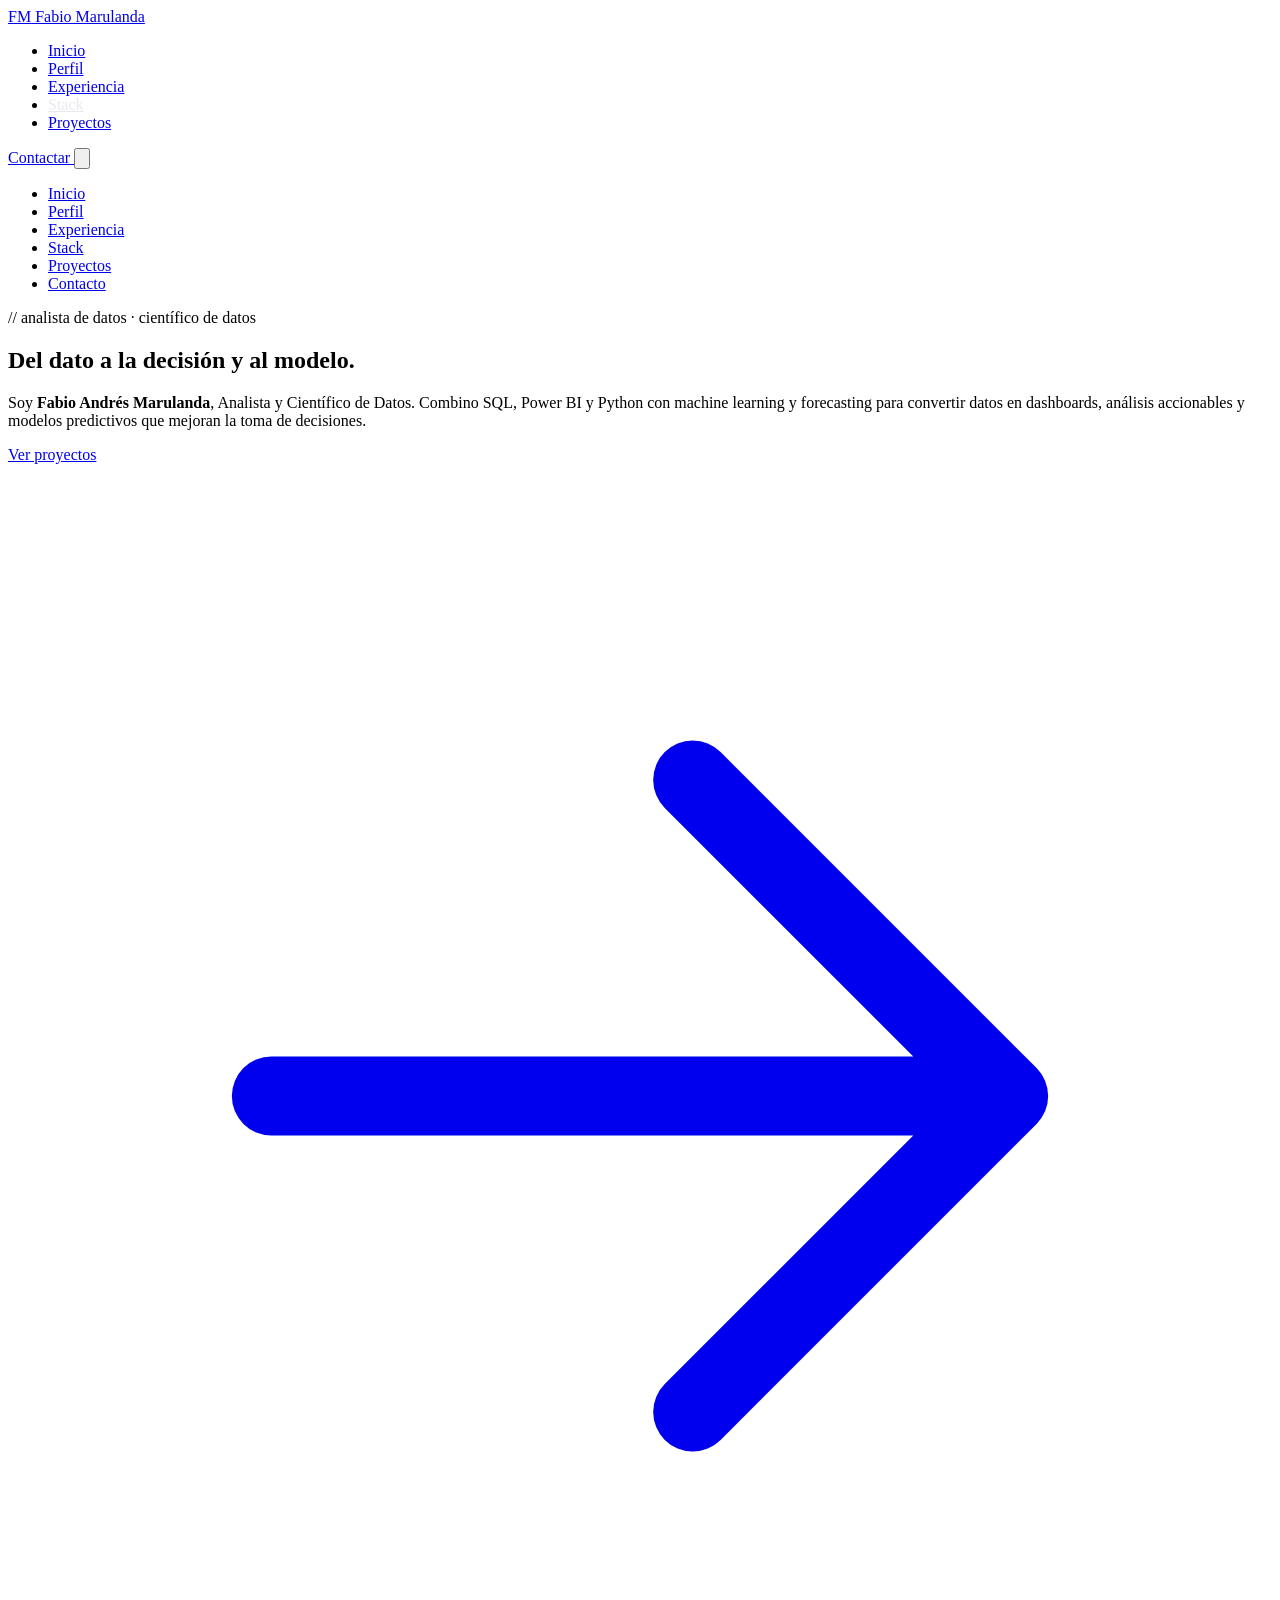
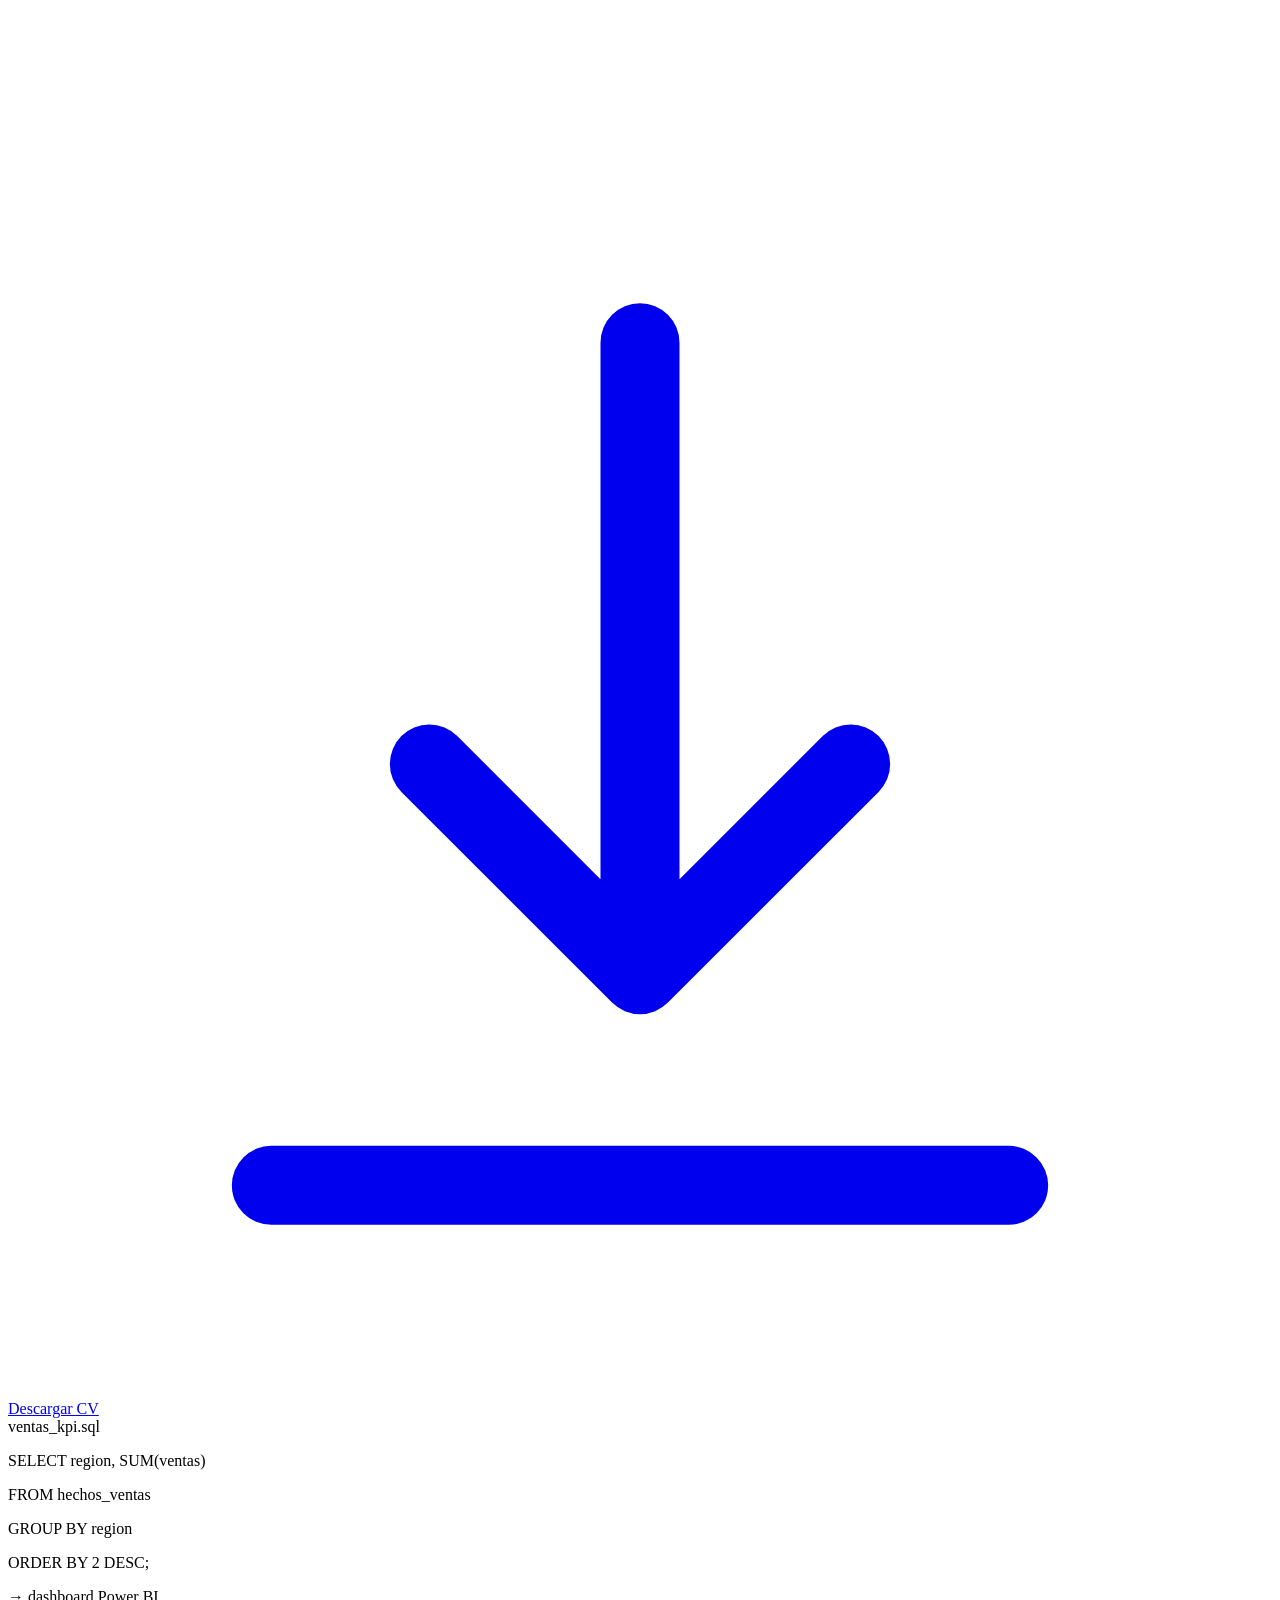
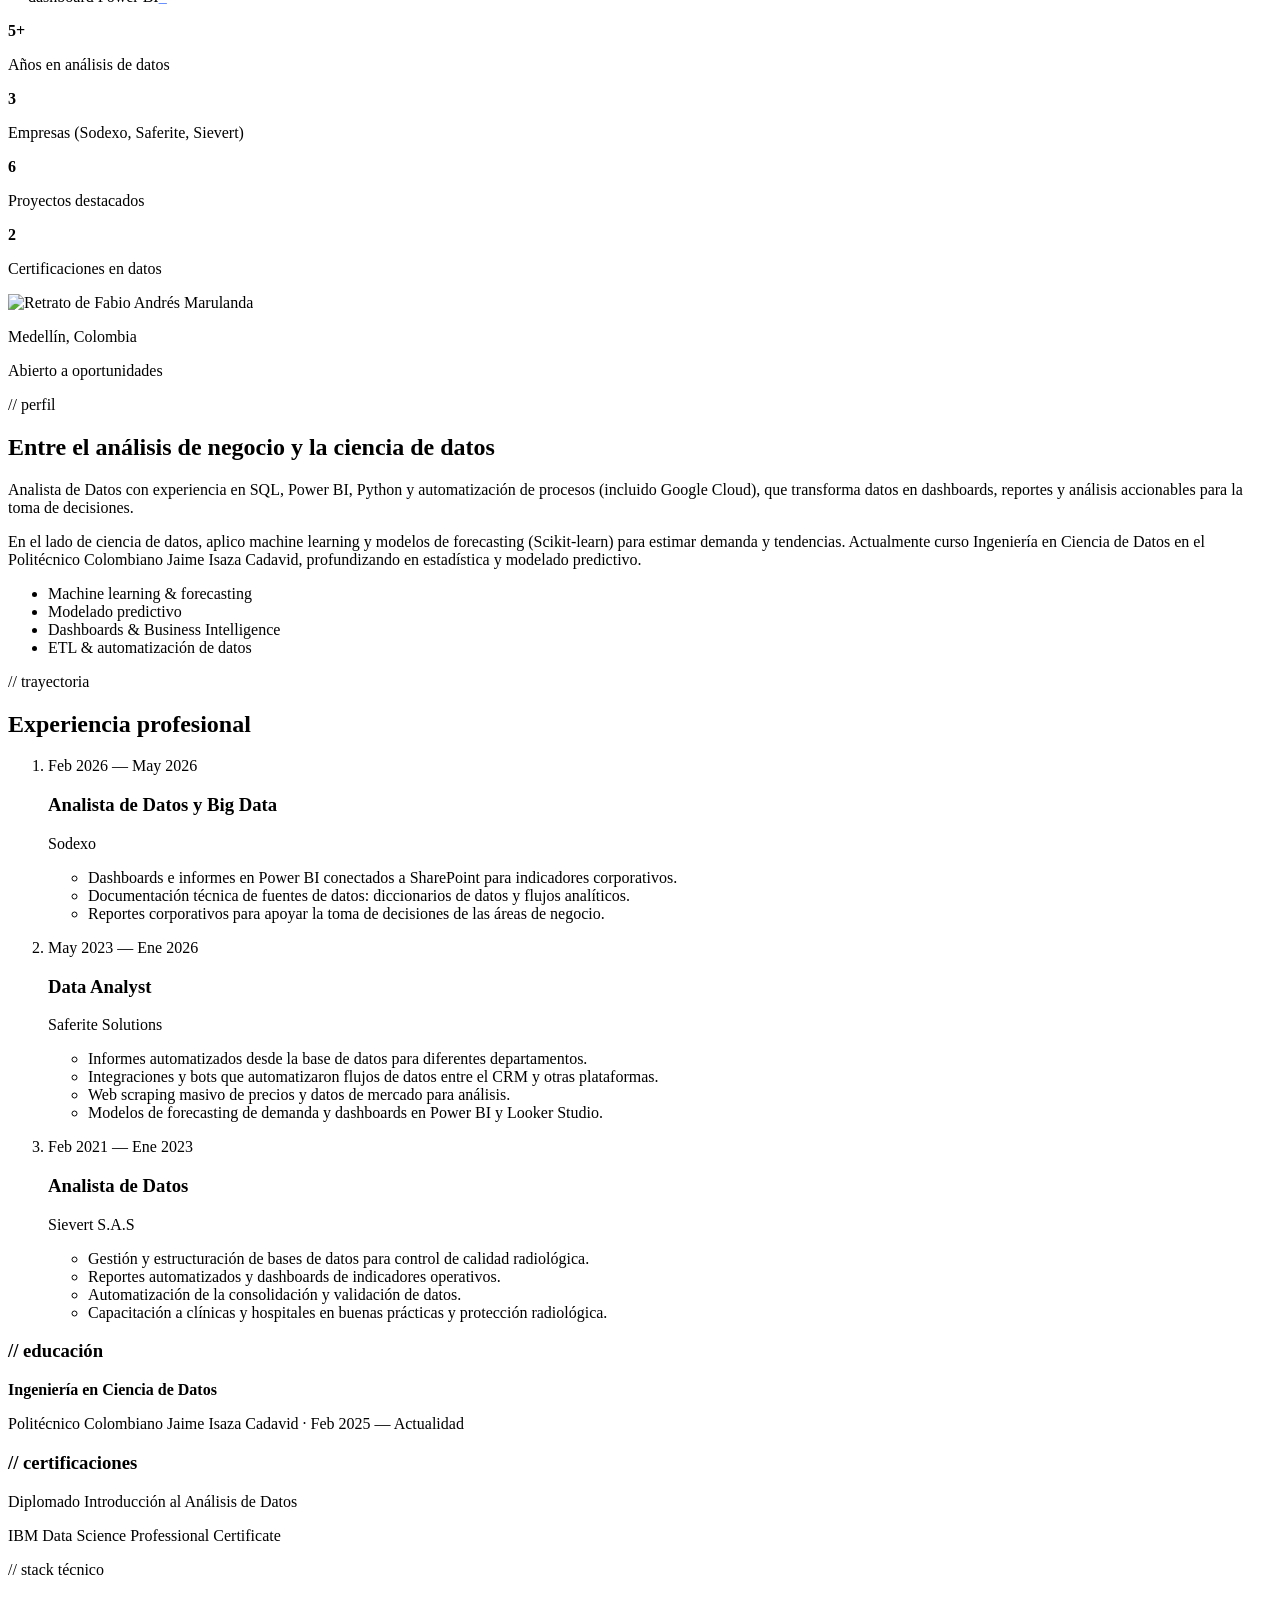
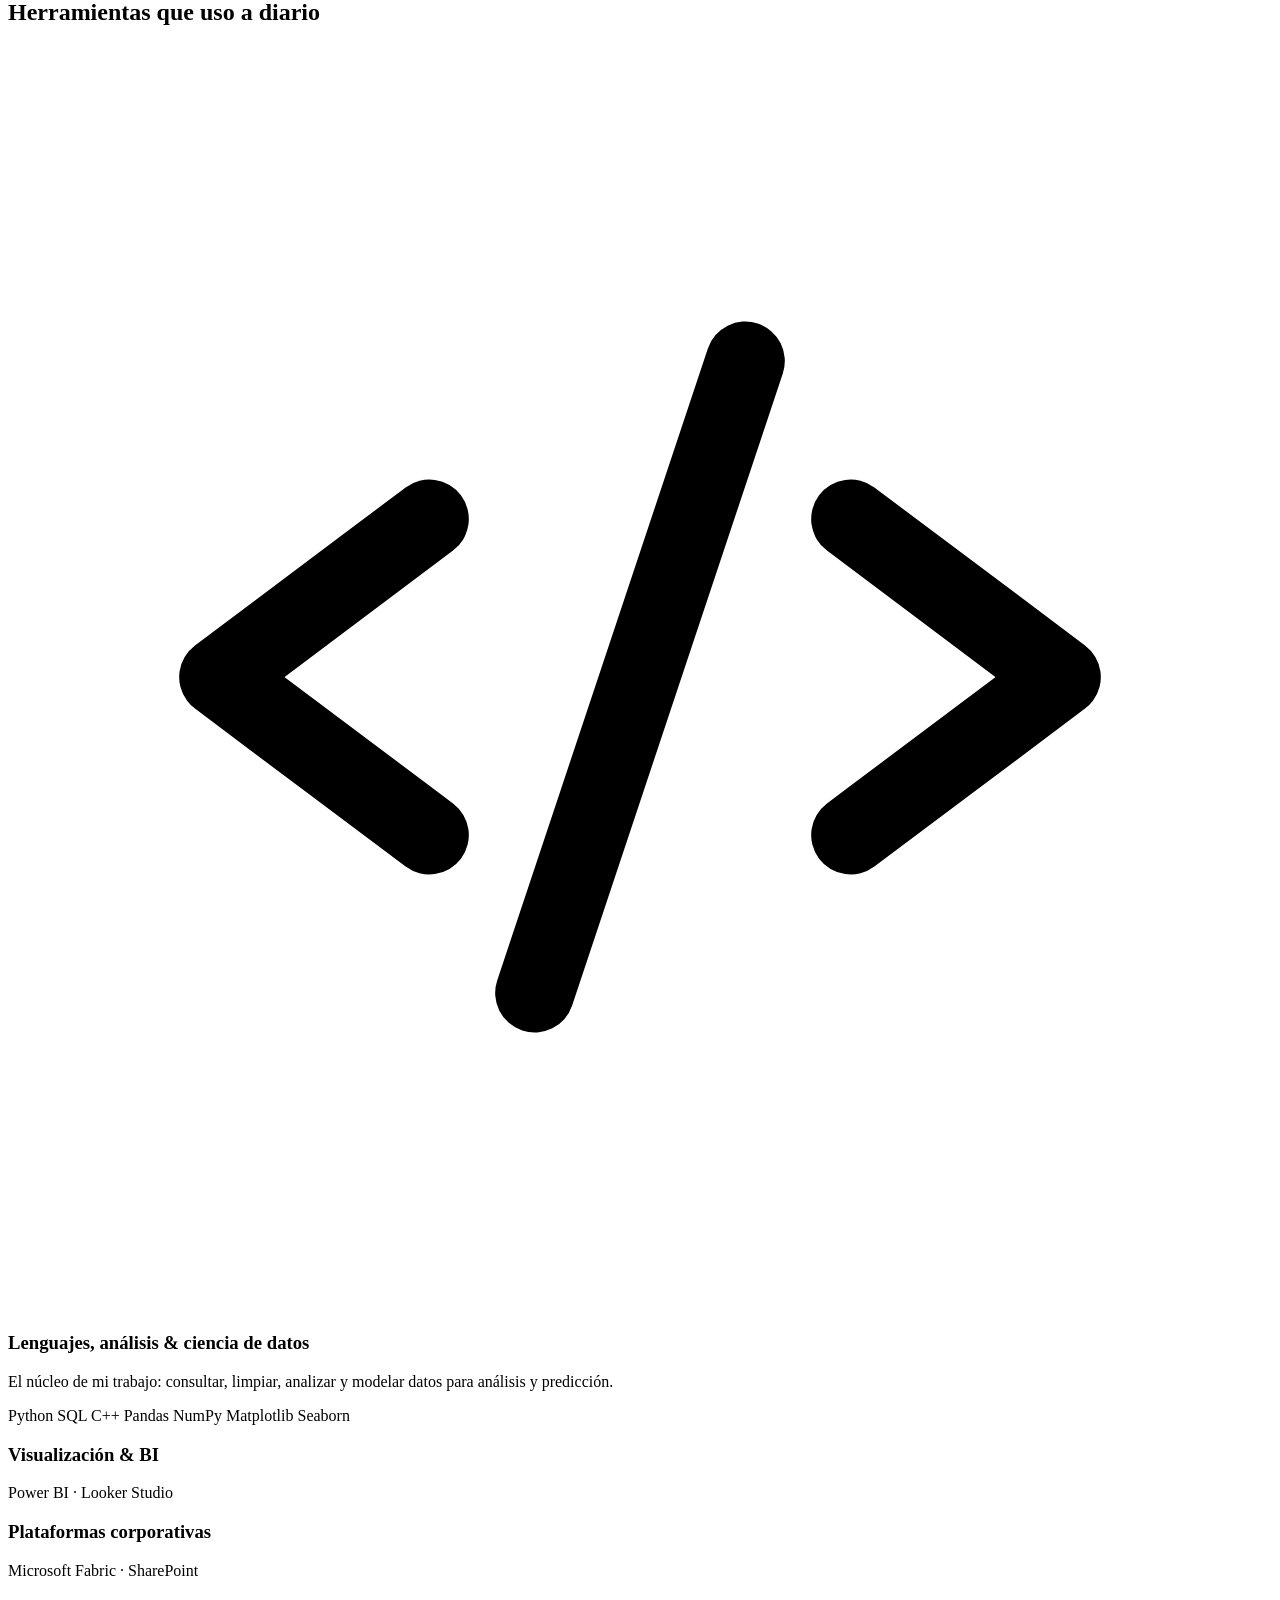
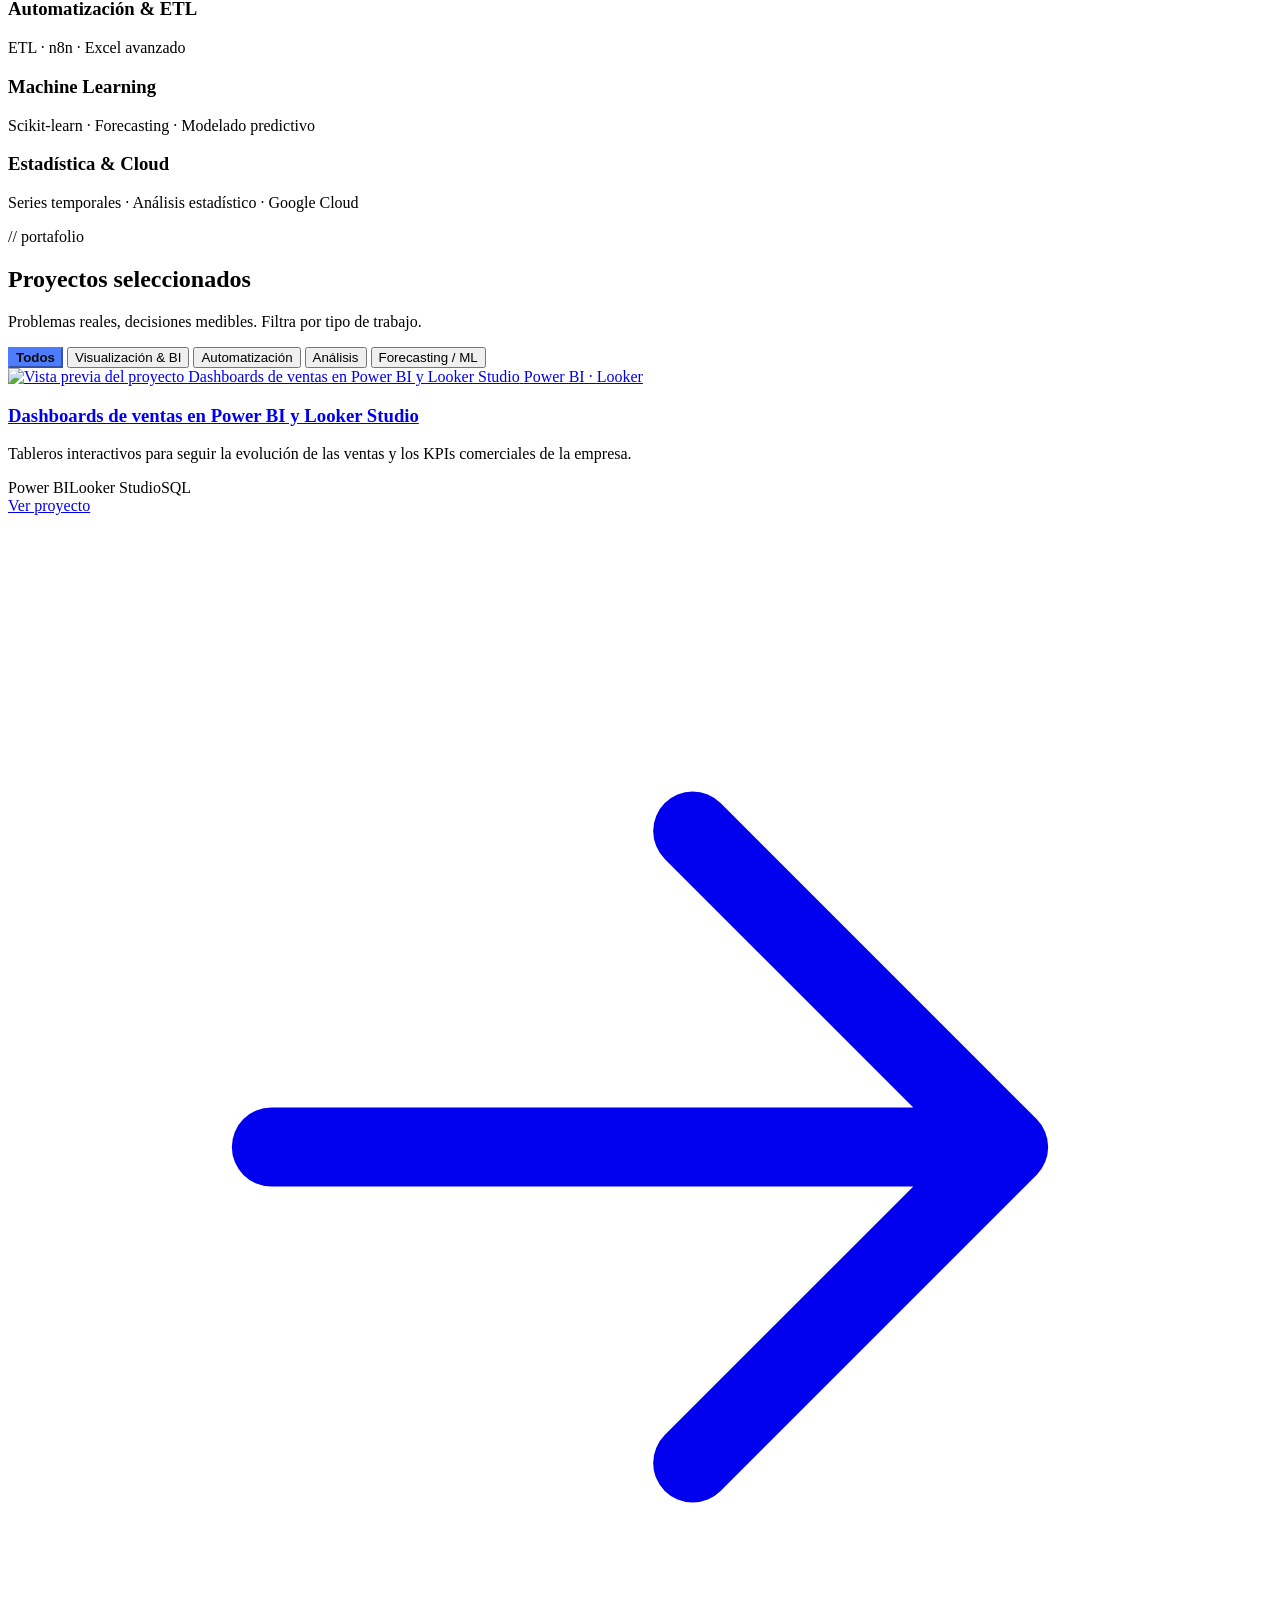
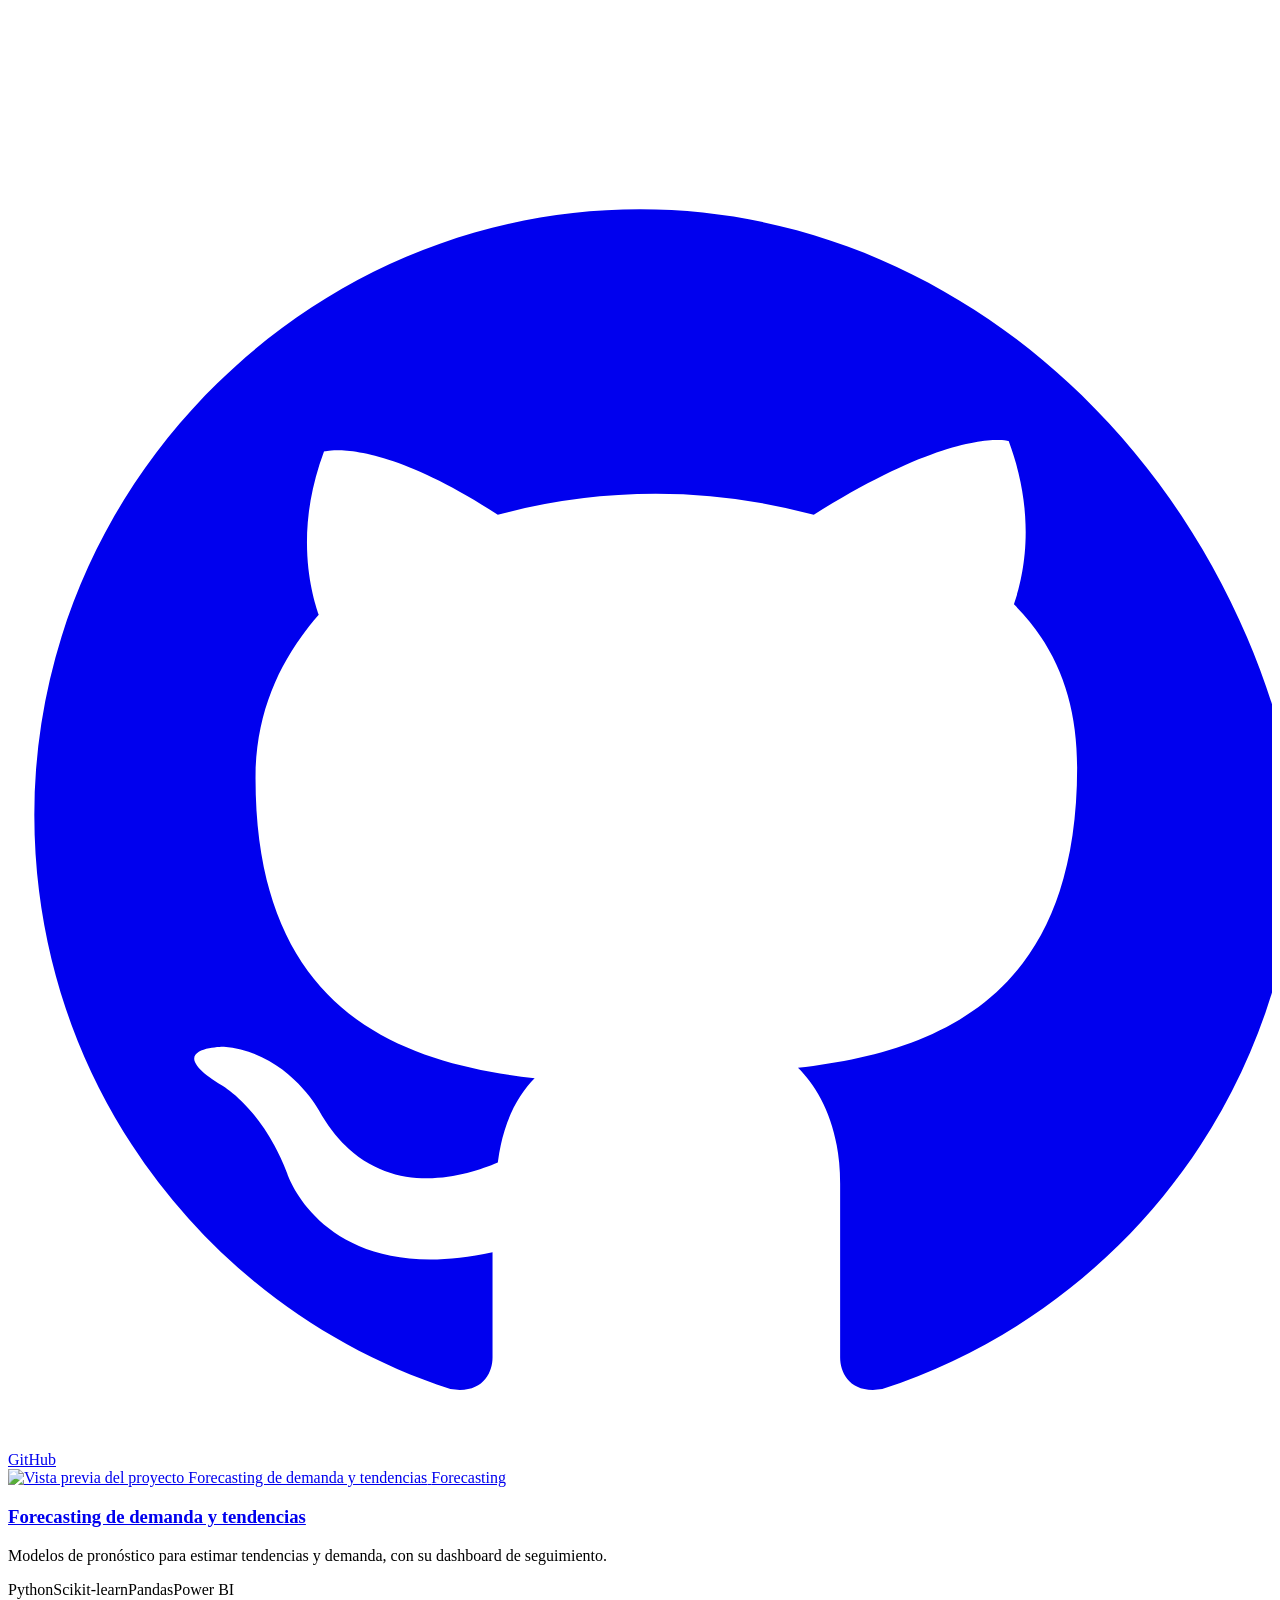
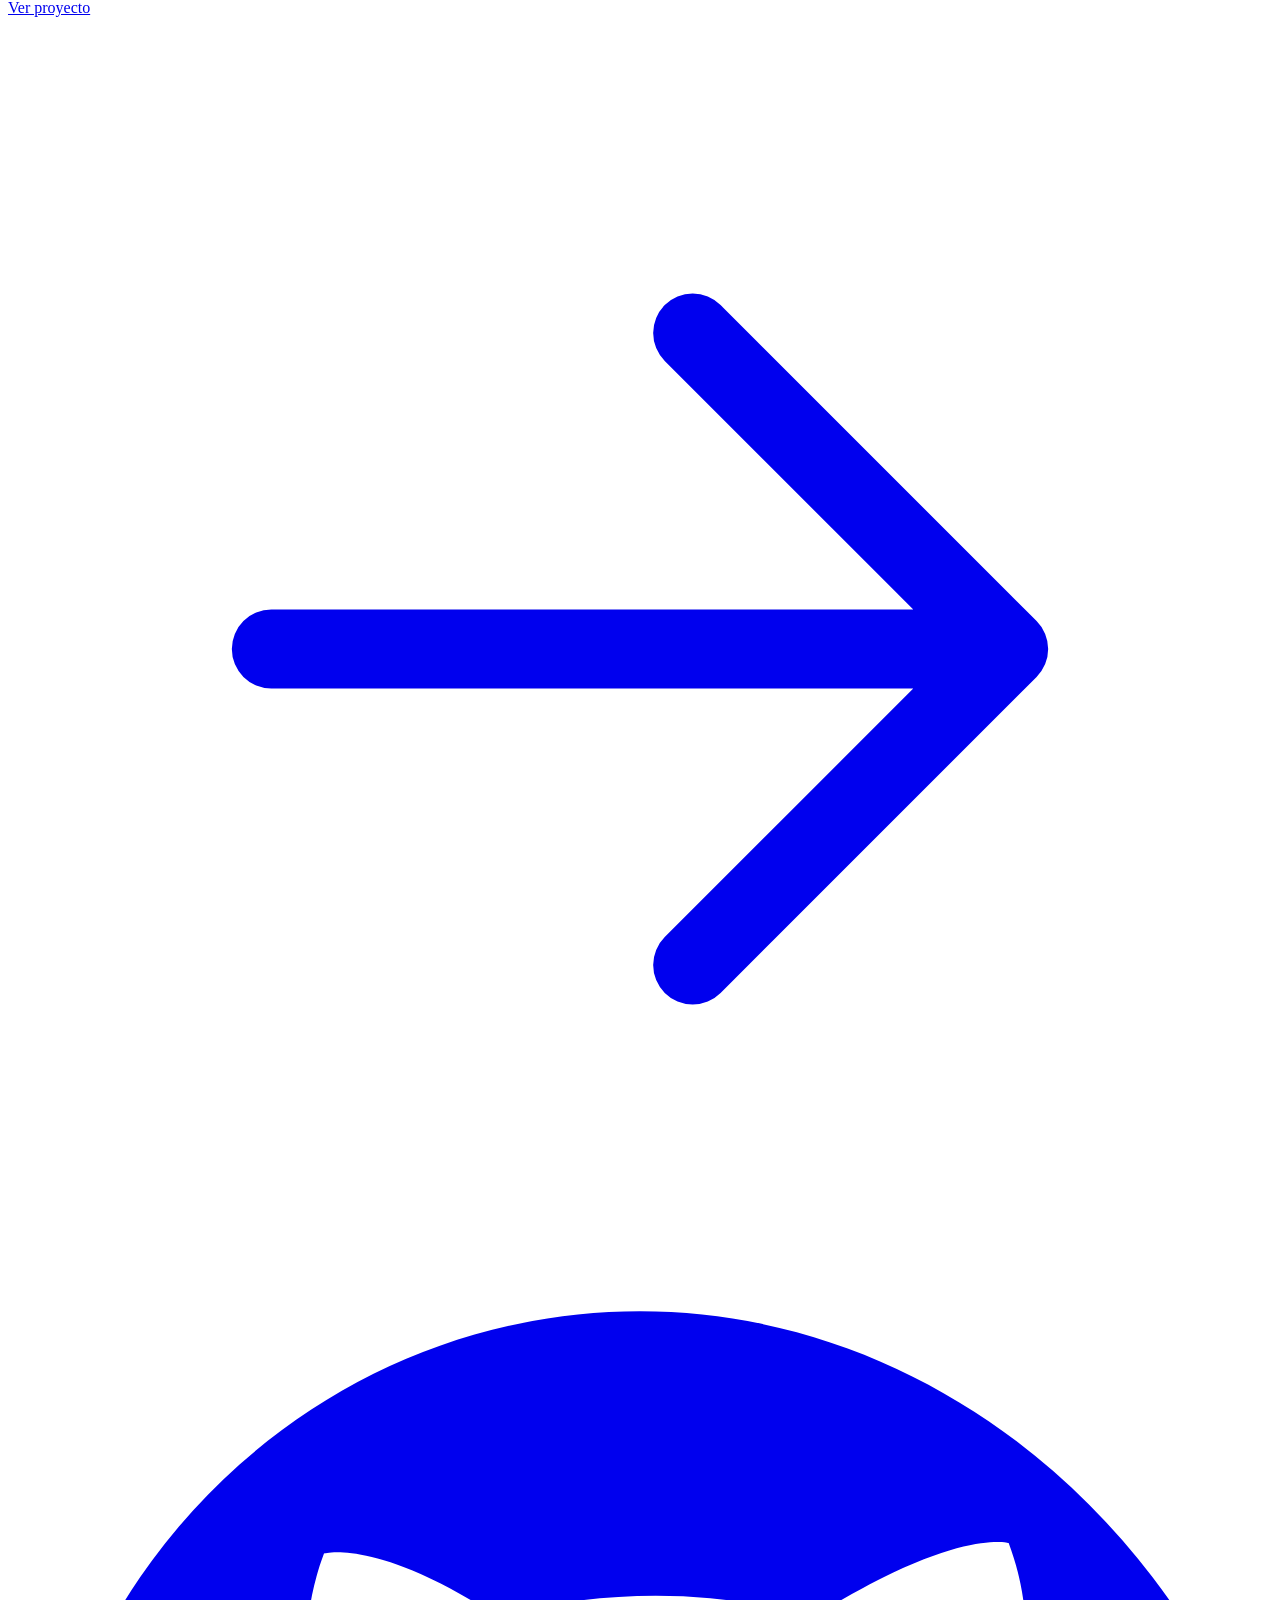
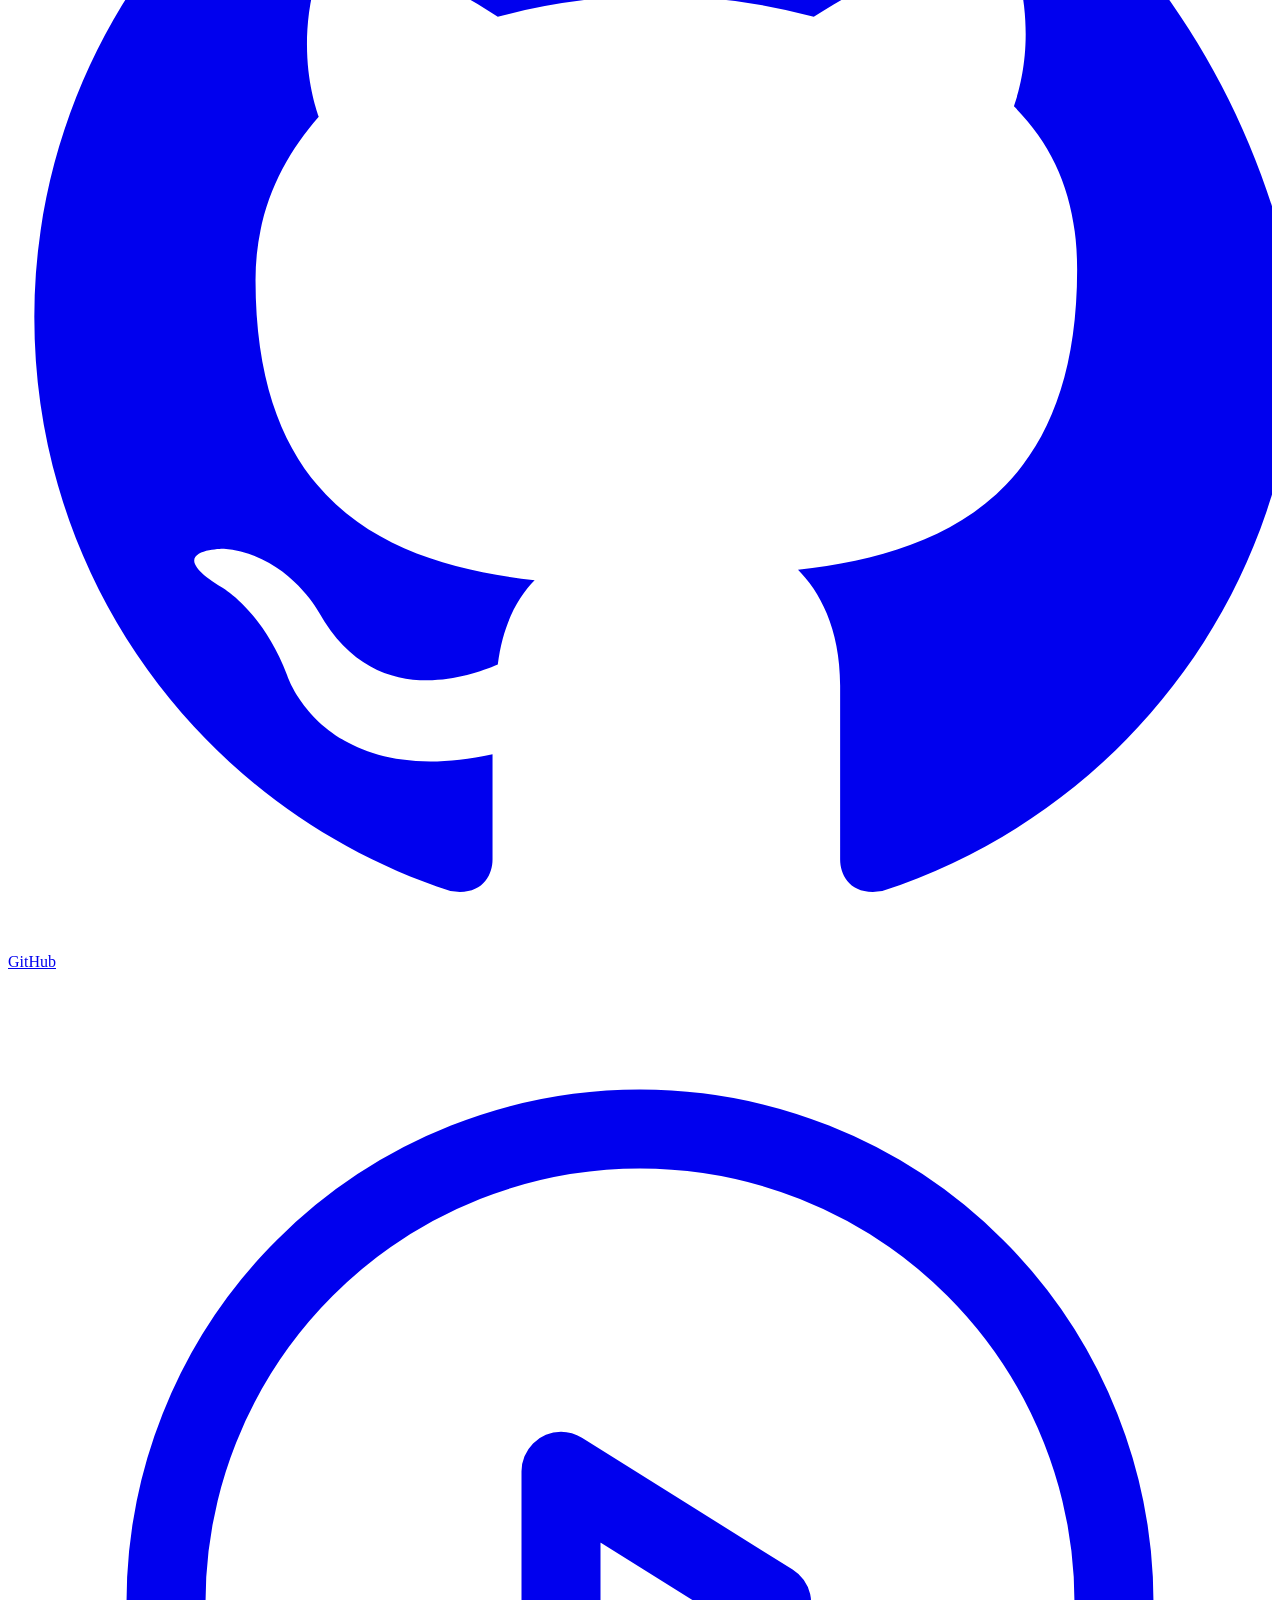
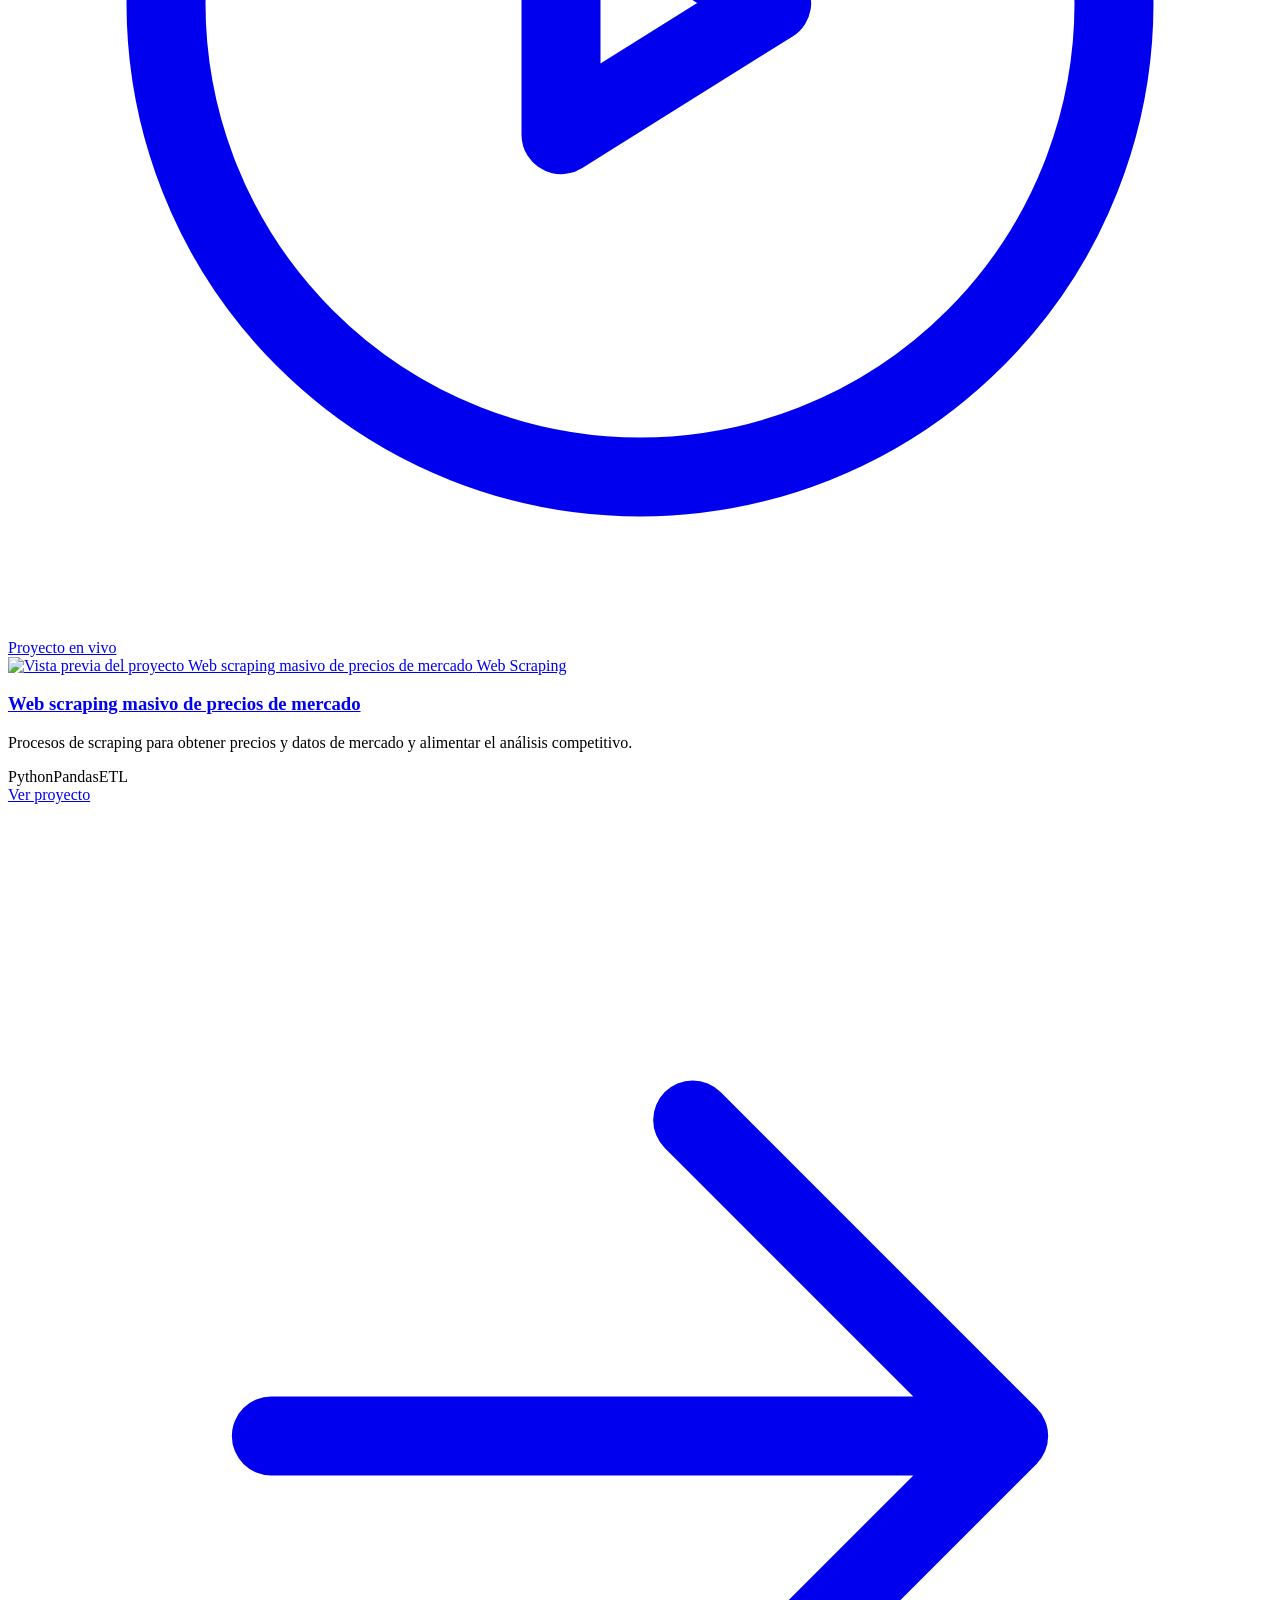
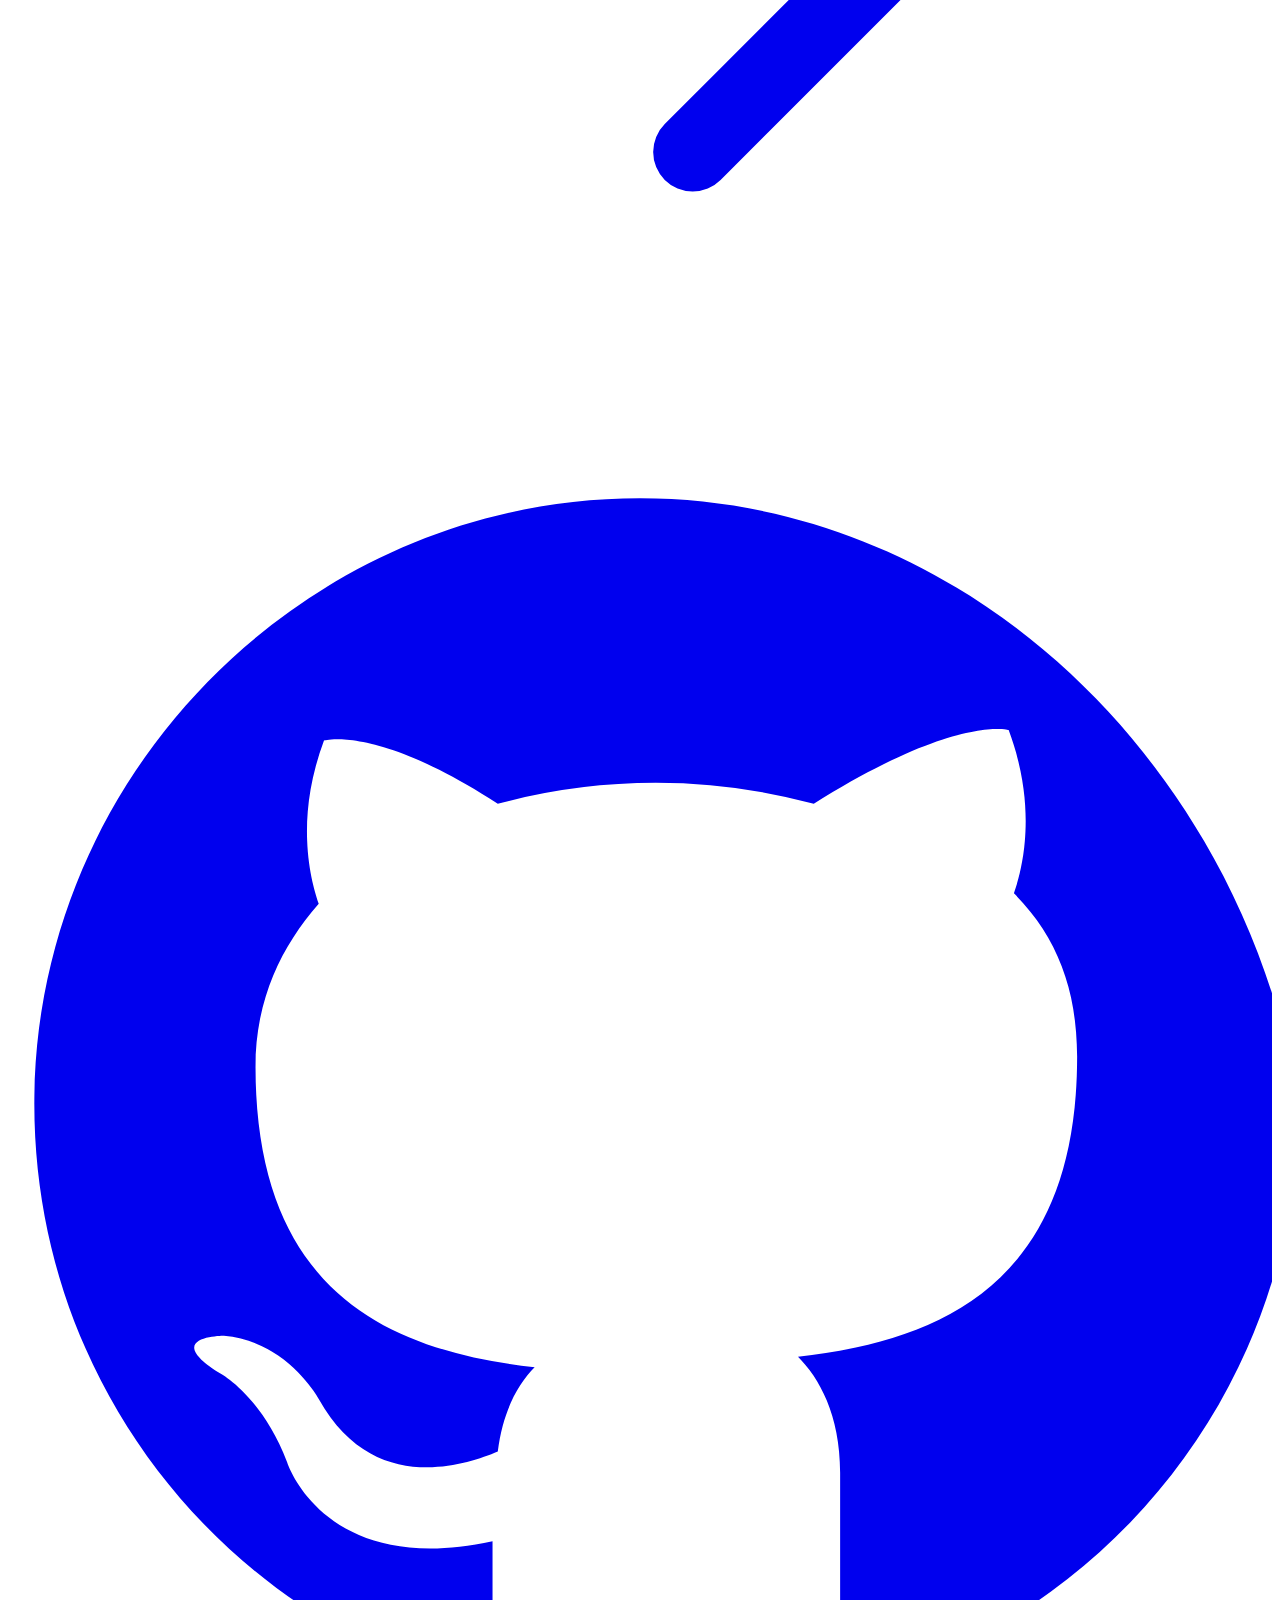
==== index.html @ 8e781a7c "Portafolio web de ciencia de datos Sitio estatico (HTML + Tailwind + JS): hero, perfil, experiencia," ====
<!DOCTYPE html>
<html lang="es" class="scroll-smooth">
<head>
  <meta charset="UTF-8" />
  <meta name="viewport" content="width=device-width, initial-scale=1.0" />
  <title>Fabio Andrés Marulanda — Analista y Científico de Datos</title>
  <meta name="description" content="Portafolio de Fabio Andrés Marulanda, Analista y Científico de Datos: SQL, Power BI, Python, machine learning, forecasting, ETL y automatización de datos." />

  <!-- Fuentes: Outfit (display/cuerpo) + JetBrains Mono (datos/números) -->
  <link rel="preconnect" href="https://fonts.googleapis.com" />
  <link rel="preconnect" href="https://fonts.gstatic.com" crossorigin />
  <link href="https://fonts.googleapis.com/css2?family=Outfit:wght@300;400;500;600;700&family=JetBrains+Mono:wght@400;500;600&display=swap" rel="stylesheet" />

  <!-- Tailwind CDN (sin build, fácil de mantener) -->
  <script src="https://cdn.tailwindcss.com"></script>
  <script>
    tailwind.config = {
      theme: {
        extend: {
          colors: {
            night:   '#0A0B0D',
            surface: '#101216',
            card:    '#14171C',
            line:    'rgba(255,255,255,0.08)',
            accent:  '#4D7CFE',
            ink:     '#E8E9EC',
            muted:   '#9A9CA3',
          },
          fontFamily: {
            display: ['Outfit', 'sans-serif'],
            sans:    ['Outfit', 'sans-serif'],
            mono:    ['"JetBrains Mono"', 'monospace'],
          },
          maxWidth: { content: '1200px' },
        },
      },
    };
  </script>

  <!-- ?v= : súbelo (v=2, v=3...) cada vez que edites CSS/JS para evitar caché del navegador -->
  <link rel="stylesheet" href="assets/css/styles.css?v=1" />
</head>

<body class="bg-night font-sans text-ink antialiased selection:bg-accent/30">

  <!-- Cuadrícula de fondo (fija, sin coste de repintado al hacer scroll) -->
  <div class="pointer-events-none fixed inset-0 -z-10" aria-hidden="true">
    <div class="grid-bg absolute inset-0"></div>
  </div>

  <!-- ============================ NAV ============================ -->
  <header class="fixed inset-x-0 top-0 z-40 px-4 pt-4">
    <nav class="mx-auto flex max-w-content items-center justify-between rounded-full border border-line bg-surface/70 px-5 py-2.5 backdrop-blur-xl">
      <a href="#inicio" class="flex items-center gap-2.5 text-[15px] font-semibold tracking-tight">
        <span class="grid h-7 w-7 place-items-center rounded-md bg-accent/15 font-mono text-xs text-accent">FM</span>
        Fabio Marulanda
      </a>

      <ul class="hidden items-center gap-8 text-[13px] text-muted lg:flex">
        <li><a href="#inicio" class="nav-link transition-colors duration-200 hover:text-ink">Inicio</a></li>
        <li><a href="#sobre-mi" class="nav-link transition-colors duration-200 hover:text-ink">Perfil</a></li>
        <li><a href="#experiencia" class="nav-link transition-colors duration-200 hover:text-ink">Experiencia</a></li>
        <li><a href="#skills" class="nav-link transition-colors duration-200 hover:text-ink">Stack</a></li>
        <li><a href="#proyectos" class="nav-link transition-colors duration-200 hover:text-ink">Proyectos</a></li>
      </ul>

      <a href="#contacto" class="btn-press hidden rounded-full bg-ink px-4 py-2 text-[13px] font-semibold text-night lg:inline-block">
        Contactar
      </a>

      <button id="menuBtn" aria-label="Abrir menú" aria-expanded="false" class="btn-press grid h-9 w-9 place-items-center rounded-md border border-line lg:hidden">
        <svg class="h-5 w-5" fill="none" viewBox="0 0 24 24" stroke="currentColor" stroke-width="1.5"><path stroke-linecap="round" d="M4 7h16M4 12h16M4 17h16"/></svg>
      </button>
    </nav>

    <div id="mobileMenu" class="mx-auto mt-2 hidden max-w-content rounded-2xl border border-line bg-surface/95 p-3 backdrop-blur-xl lg:hidden">
      <ul class="flex flex-col gap-1 text-sm">
        <li><a href="#inicio" class="block rounded-lg px-4 py-3 text-muted transition-colors hover:bg-white/5 hover:text-ink">Inicio</a></li>
        <li><a href="#sobre-mi" class="block rounded-lg px-4 py-3 text-muted transition-colors hover:bg-white/5 hover:text-ink">Perfil</a></li>
        <li><a href="#experiencia" class="block rounded-lg px-4 py-3 text-muted transition-colors hover:bg-white/5 hover:text-ink">Experiencia</a></li>
        <li><a href="#skills" class="block rounded-lg px-4 py-3 text-muted transition-colors hover:bg-white/5 hover:text-ink">Stack</a></li>
        <li><a href="#proyectos" class="block rounded-lg px-4 py-3 text-muted transition-colors hover:bg-white/5 hover:text-ink">Proyectos</a></li>
        <li><a href="#contacto" class="block rounded-lg px-4 py-3 text-muted transition-colors hover:bg-white/5 hover:text-ink">Contacto</a></li>
      </ul>
    </div>
  </header>

  <main>
    <!-- ============================ HERO (asimétrico 7/5) ============================ -->
    <section id="inicio" class="mx-auto grid min-h-[100dvh] max-w-content items-center gap-12 px-5 pb-16 pt-32 lg:grid-cols-[1.15fr_0.85fr] lg:gap-16 lg:pt-28">
      <div>
        <p class="reveal font-mono text-[13px] text-accent">// analista de datos · científico de datos</p>

        <h1 class="reveal mt-5 font-display text-[2.6rem] font-600 leading-[1.05] tracking-tight sm:text-6xl lg:text-[4.2rem]">
          Del dato a la
          <span class="text-accent">decisión</span> y al
          <span class="text-accent">modelo</span>.
        </h1>

        <p class="reveal mt-7 max-w-[60ch] text-[15px] leading-relaxed text-muted sm:text-base">
          Soy <strong class="text-ink">Fabio Andrés Marulanda</strong>, Analista y Científico de Datos.
          Combino SQL, Power BI y Python con machine learning y forecasting para convertir datos en
          dashboards, análisis accionables y modelos predictivos que mejoran la toma de decisiones.
        </p>

        <div class="reveal mt-9 flex flex-wrap gap-3">
          <a href="#proyectos" class="btn-press group inline-flex items-center gap-2 rounded-full bg-accent px-6 py-3 text-sm font-semibold text-night">
            Ver proyectos
            <svg class="h-4 w-4 transition-transform duration-300 group-hover:translate-x-1" fill="none" viewBox="0 0 24 24" stroke="currentColor" stroke-width="1.5"><path stroke-linecap="round" stroke-linejoin="round" d="M5 12h14M13 6l6 6-6 6"/></svg>
          </a>
          <a href="CV_Fabio_Marulanda_analista.pdf" download class="btn-press inline-flex items-center gap-2 rounded-full border border-line px-6 py-3 text-sm font-semibold text-ink transition-colors hover:border-white/25">
            <svg class="h-4 w-4" fill="none" viewBox="0 0 24 24" stroke="currentColor" stroke-width="1.5"><path stroke-linecap="round" stroke-linejoin="round" d="M12 4v12m0 0l-4-4m4 4l4-4M5 20h14"/></svg>
            Descargar CV
          </a>
        </div>
      </div>

      <!-- Panel de datos: terminal con micro-animación perpetua -->
      <div class="reveal" aria-hidden="true">
        <div class="overflow-hidden rounded-2xl border border-line bg-card">
          <div class="flex items-center gap-2 border-b border-line px-4 py-3">
            <span class="h-2.5 w-2.5 rounded-full bg-white/15"></span>
            <span class="h-2.5 w-2.5 rounded-full bg-white/15"></span>
            <span class="h-2.5 w-2.5 rounded-full bg-white/15"></span>
            <span class="ml-2 font-mono text-[11px] text-muted">ventas_kpi.sql</span>
          </div>
          <div class="space-y-1.5 px-5 py-5 font-mono text-[12.5px] leading-relaxed">
            <p class="text-muted"><span class="text-accent">SELECT</span> region, <span class="text-accent">SUM</span>(ventas)</p>
            <p class="text-muted"><span class="text-accent">FROM</span> hechos_ventas</p>
            <p class="text-muted"><span class="text-accent">GROUP BY</span> region</p>
            <p class="text-muted"><span class="text-accent">ORDER BY</span> 2 <span class="text-accent">DESC</span>;</p>
            <p class="text-ink">→ dashboard Power BI<span class="caret">_</span></p>
          </div>
          <div class="flex items-end gap-1.5 border-t border-line px-5 py-5" role="presentation">
            <span class="bar h-10 w-full rounded-sm bg-accent/25" style="--i:0"></span>
            <span class="bar h-16 w-full rounded-sm bg-accent/40" style="--i:1"></span>
            <span class="bar h-8 w-full rounded-sm bg-accent/20" style="--i:2"></span>
            <span class="bar h-20 w-full rounded-sm bg-accent/60" style="--i:3"></span>
            <span class="bar h-12 w-full rounded-sm bg-accent/30" style="--i:4"></span>
            <span class="bar h-24 w-full rounded-sm bg-accent" style="--i:5"></span>
            <span class="bar h-14 w-full rounded-sm bg-accent/35" style="--i:6"></span>
          </div>
        </div>
      </div>
    </section>

    <!-- ============================ STATS (sin cards: líneas divisorias) ============================ -->
    <section class="mx-auto max-w-content px-5 py-8">
      <div class="reveal grid grid-cols-2 divide-y divide-line border-y border-line sm:grid-cols-4 sm:divide-x sm:divide-y-0">
        <div class="px-2 py-7 sm:px-7">
          <p class="font-mono text-3xl font-600 sm:text-4xl">5<span class="text-accent">+</span></p>
          <p class="mt-2 text-[13px] text-muted">Años en análisis de datos</p>
        </div>
        <div class="px-2 py-7 sm:px-7">
          <p class="font-mono text-3xl font-600 sm:text-4xl">3</p>
          <p class="mt-2 text-[13px] text-muted">Empresas (Sodexo, Saferite, Sievert)</p>
        </div>
        <div class="px-2 py-7 sm:px-7">
          <p class="font-mono text-3xl font-600 sm:text-4xl">6</p>
          <p class="mt-2 text-[13px] text-muted">Proyectos destacados</p>
        </div>
        <div class="px-2 py-7 sm:px-7">
          <p class="font-mono text-3xl font-600 sm:text-4xl">2</p>
          <p class="mt-2 text-[13px] text-muted">Certificaciones en datos</p>
        </div>
      </div>
    </section>

    <!-- ============================ PERFIL (zig-zag asimétrico) ============================ -->
    <section id="sobre-mi" class="mx-auto max-w-content px-5 py-24">
      <div class="grid gap-12 lg:grid-cols-[0.9fr_1.1fr] lg:items-center lg:gap-20">
        <div class="reveal order-2 lg:order-1">
          <div class="relative w-fit">
            <!-- EDITA: reemplaza por tu foto en assets/img/perfil.jpg -->
            <img src="https://picsum.photos/seed/fabio-marulanda-data/640/720" alt="Retrato de Fabio Andrés Marulanda"
                 class="aspect-[4/5] w-full max-w-sm rounded-2xl border border-line object-cover grayscale" loading="lazy" />
            <div class="absolute -bottom-5 -right-5 rounded-xl border border-line bg-card px-5 py-4">
              <p class="font-mono text-xs text-muted">Medellín, Colombia</p>
              <p class="mt-1 flex items-center gap-2 text-sm font-medium">
                <span class="h-2 w-2 animate-pulse rounded-full bg-emerald-400"></span>
                Abierto a oportunidades
              </p>
            </div>
          </div>
        </div>

        <div class="reveal order-1 lg:order-2">
          <p class="font-mono text-[13px] text-accent">// perfil</p>
          <h2 class="mt-4 font-display text-3xl font-600 tracking-tight sm:text-[2.5rem]">Entre el análisis de negocio y la ciencia de datos</h2>
          <p class="mt-6 max-w-[62ch] leading-relaxed text-muted">
            Analista de Datos con experiencia en SQL, Power BI, Python y automatización de procesos
            (incluido Google Cloud), que transforma datos en dashboards, reportes y análisis
            accionables para la toma de decisiones.
          </p>
          <p class="mt-4 max-w-[62ch] leading-relaxed text-muted">
            En el lado de ciencia de datos, aplico machine learning y modelos de forecasting
            (Scikit-learn) para estimar demanda y tendencias. Actualmente curso Ingeniería en
            Ciencia de Datos en el Politécnico Colombiano Jaime Isaza Cadavid, profundizando en
            estadística y modelado predictivo.
          </p>

          <ul class="mt-8 grid gap-x-8 gap-y-3 font-mono text-sm text-muted sm:grid-cols-2">
            <li class="flex items-center gap-3"><span class="h-1 w-1 rounded-full bg-accent"></span> Machine learning & forecasting</li>
            <li class="flex items-center gap-3"><span class="h-1 w-1 rounded-full bg-accent"></span> Modelado predictivo</li>
            <li class="flex items-center gap-3"><span class="h-1 w-1 rounded-full bg-accent"></span> Dashboards & Business Intelligence</li>
            <li class="flex items-center gap-3"><span class="h-1 w-1 rounded-full bg-accent"></span> ETL & automatización de datos</li>
          </ul>
        </div>
      </div>
    </section>

    <!-- ============================ EXPERIENCIA (timeline) ============================ -->
    <section id="experiencia" class="mx-auto max-w-content px-5 py-24">
      <div class="reveal max-w-2xl">
        <p class="font-mono text-[13px] text-accent">// trayectoria</p>
        <h2 class="mt-4 font-display text-3xl font-600 tracking-tight sm:text-[2.5rem]">Experiencia profesional</h2>
      </div>

      <ol class="mt-12 border-l border-line">
        <li class="reveal relative pl-8 pb-12 last:pb-0">
          <span class="absolute -left-[7px] top-1 h-3 w-3 rounded-full border-2 border-accent bg-night"></span>
          <p class="font-mono text-xs text-accent">Feb 2026 — May 2026</p>
          <h3 class="mt-2 font-display text-lg font-600">Analista de Datos y Big Data</h3>
          <p class="font-mono text-sm text-muted">Sodexo</p>
          <ul class="mt-4 space-y-2 text-sm leading-relaxed text-muted">
            <li>Dashboards e informes en Power BI conectados a SharePoint para indicadores corporativos.</li>
            <li>Documentación técnica de fuentes de datos: diccionarios de datos y flujos analíticos.</li>
            <li>Reportes corporativos para apoyar la toma de decisiones de las áreas de negocio.</li>
          </ul>
        </li>
        <li class="reveal relative pl-8 pb-12 last:pb-0">
          <span class="absolute -left-[7px] top-1 h-3 w-3 rounded-full border-2 border-accent bg-night"></span>
          <p class="font-mono text-xs text-accent">May 2023 — Ene 2026</p>
          <h3 class="mt-2 font-display text-lg font-600">Data Analyst</h3>
          <p class="font-mono text-sm text-muted">Saferite Solutions</p>
          <ul class="mt-4 space-y-2 text-sm leading-relaxed text-muted">
            <li>Informes automatizados desde la base de datos para diferentes departamentos.</li>
            <li>Integraciones y bots que automatizaron flujos de datos entre el CRM y otras plataformas.</li>
            <li>Web scraping masivo de precios y datos de mercado para análisis.</li>
            <li>Modelos de forecasting de demanda y dashboards en Power BI y Looker Studio.</li>
          </ul>
        </li>
        <li class="reveal relative pl-8 pb-12 last:pb-0">
          <span class="absolute -left-[7px] top-1 h-3 w-3 rounded-full border-2 border-accent bg-night"></span>
          <p class="font-mono text-xs text-accent">Feb 2021 — Ene 2023</p>
          <h3 class="mt-2 font-display text-lg font-600">Analista de Datos</h3>
          <p class="font-mono text-sm text-muted">Sievert S.A.S</p>
          <ul class="mt-4 space-y-2 text-sm leading-relaxed text-muted">
            <li>Gestión y estructuración de bases de datos para control de calidad radiológica.</li>
            <li>Reportes automatizados y dashboards de indicadores operativos.</li>
            <li>Automatización de la consolidación y validación de datos.</li>
            <li>Capacitación a clínicas y hospitales en buenas prácticas y protección radiológica.</li>
          </ul>
        </li>
      </ol>

      <div class="reveal mt-6 grid gap-px overflow-hidden rounded-2xl border border-line bg-line sm:grid-cols-2">
        <div class="bg-card p-7">
          <h3 class="font-mono text-[13px] text-accent">// educación</h3>
          <p class="mt-3 font-display font-600">Ingeniería en Ciencia de Datos</p>
          <p class="mt-1 text-sm text-muted">Politécnico Colombiano Jaime Isaza Cadavid · Feb 2025 — Actualidad</p>
        </div>
        <div class="bg-card p-7">
          <h3 class="font-mono text-[13px] text-accent">// certificaciones</h3>
          <p class="mt-3 text-sm text-muted">Diplomado Introducción al Análisis de Datos</p>
          <p class="mt-1 text-sm text-muted">IBM Data Science Professional Certificate</p>
        </div>
      </div>
    </section>

    <!-- ============================ STACK (bento asimétrico, sin 3 cards iguales) ============================ -->
    <section id="skills" class="mx-auto max-w-content px-5 py-24">
      <div class="reveal max-w-2xl">
        <p class="font-mono text-[13px] text-accent">// stack técnico</p>
        <h2 class="mt-4 font-display text-3xl font-600 tracking-tight sm:text-[2.5rem]">Herramientas que uso a diario</h2>
      </div>

      <div class="mt-12 grid gap-px overflow-hidden rounded-2xl border border-line bg-line sm:grid-cols-6">
        <!-- Tile grande -->
        <div class="reveal bg-card p-8 sm:col-span-3 sm:row-span-2">
          <div class="grid h-10 w-10 place-items-center rounded-lg bg-accent/15 text-accent">
            <svg class="h-5 w-5" fill="none" viewBox="0 0 24 24" stroke="currentColor" stroke-width="1.5"><path stroke-linecap="round" stroke-linejoin="round" d="M8 9l-4 3 4 3m8-6l4 3-4 3m-2-9l-4 12"/></svg>
          </div>
          <h3 class="mt-5 font-display text-lg font-600">Lenguajes, análisis & ciencia de datos</h3>
          <p class="mt-2 max-w-[42ch] text-sm leading-relaxed text-muted">El núcleo de mi trabajo: consultar, limpiar, analizar y modelar datos para análisis y predicción.</p>
          <div class="mt-6 flex flex-wrap gap-2 font-mono text-xs text-muted">
            <span class="rounded-md border border-line px-2.5 py-1">Python</span>
            <span class="rounded-md border border-line px-2.5 py-1">SQL</span>
            <span class="rounded-md border border-line px-2.5 py-1">C++</span>
            <span class="rounded-md border border-line px-2.5 py-1">Pandas</span>
            <span class="rounded-md border border-line px-2.5 py-1">NumPy</span>
            <span class="rounded-md border border-line px-2.5 py-1">Matplotlib</span>
            <span class="rounded-md border border-line px-2.5 py-1">Seaborn</span>
          </div>
        </div>

        <div class="reveal bg-card p-8 sm:col-span-3">
          <h3 class="font-display font-600">Visualización & BI</h3>
          <p class="mt-2 font-mono text-xs leading-relaxed text-muted">Power BI · Looker Studio</p>
        </div>

        <div class="reveal bg-card p-8 sm:col-span-3">
          <h3 class="font-display font-600">Plataformas corporativas</h3>
          <p class="mt-2 font-mono text-xs leading-relaxed text-muted">Microsoft Fabric · SharePoint</p>
        </div>

        <div class="reveal bg-card p-8 sm:col-span-2">
          <h3 class="font-display font-600">Automatización & ETL</h3>
          <p class="mt-2 font-mono text-xs leading-relaxed text-muted">ETL · n8n · Excel avanzado</p>
        </div>
        <div class="reveal bg-card p-8 sm:col-span-2">
          <h3 class="font-display font-600">Machine Learning</h3>
          <p class="mt-2 font-mono text-xs leading-relaxed text-muted">Scikit-learn · Forecasting · Modelado predictivo</p>
        </div>
        <div class="reveal bg-card p-8 sm:col-span-2">
          <h3 class="font-display font-600">Estadística & Cloud</h3>
          <p class="mt-2 font-mono text-xs leading-relaxed text-muted">Series temporales · Análisis estadístico · Google Cloud</p>
        </div>
      </div>
    </section>

    <!-- ============================ PROYECTOS ============================ -->
    <section id="proyectos" class="mx-auto max-w-content px-5 py-24">
      <div class="reveal flex flex-col gap-6 sm:flex-row sm:items-end sm:justify-between">
        <div class="max-w-xl">
          <p class="font-mono text-[13px] text-accent">// portafolio</p>
          <h2 class="mt-4 font-display text-3xl font-600 tracking-tight sm:text-[2.5rem]">Proyectos seleccionados</h2>
          <p class="mt-4 text-muted">Problemas reales, decisiones medibles. Filtra por tipo de trabajo.</p>
        </div>
      </div>

      <div id="filtros" class="reveal mt-9 flex flex-wrap gap-2" role="tablist" aria-label="Filtrar proyectos">
        <button class="filtro-btn is-active rounded-full border border-line px-4 py-2 text-[13px] font-medium transition-colors" data-filter="todos">Todos</button>
        <button class="filtro-btn rounded-full border border-line px-4 py-2 text-[13px] text-muted transition-colors" data-filter="viz">Visualización & BI</button>
        <button class="filtro-btn rounded-full border border-line px-4 py-2 text-[13px] text-muted transition-colors" data-filter="auto">Automatización</button>
        <button class="filtro-btn rounded-full border border-line px-4 py-2 text-[13px] text-muted transition-colors" data-filter="analisis">Análisis</button>
        <button class="filtro-btn rounded-full border border-line px-4 py-2 text-[13px] text-muted transition-colors" data-filter="ml">Forecasting / ML</button>
      </div>

      <!-- La grilla se genera desde assets/js/main.js (edita el array PROYECTOS) -->
      <div id="gridProyectos" class="mt-10 grid gap-6 sm:grid-cols-2 lg:grid-cols-3"></div>

      <!-- Estado vacío (cuando un filtro no tiene resultados) -->
      <div id="emptyState" class="hidden rounded-2xl border border-dashed border-line py-20 text-center">
        <p class="font-mono text-sm text-muted">Sin proyectos en esta categoría todavía.</p>
        <p class="mt-1 text-sm text-muted">Pronto habrá más.</p>
      </div>
    </section>

    <!-- ============================ CONTACTO ============================ -->
    <section id="contacto" class="mx-auto max-w-content px-5 py-24">
      <div class="grid gap-14 lg:grid-cols-[0.9fr_1.1fr] lg:gap-20">
        <div class="reveal">
          <p class="font-mono text-[13px] text-accent">// contacto</p>
          <h2 class="mt-4 font-display text-3xl font-600 tracking-tight sm:text-[2.5rem]">¿Tienes un problema con datos?</h2>
          <p class="mt-6 max-w-[50ch] leading-relaxed text-muted">
            Cuéntame el contexto y el resultado que buscas. Respondo en menos de 48 horas.
          </p>

          <div class="mt-9 flex flex-col gap-px overflow-hidden rounded-xl border border-line bg-line">
            <a href="mailto:fabioandres226481@gmail.com" class="flex items-center gap-3 bg-card px-5 py-4 text-sm transition-colors hover:bg-white/5">
              <svg class="h-4 w-4 shrink-0 text-accent" fill="none" viewBox="0 0 24 24" stroke="currentColor" stroke-width="1.5"><path stroke-linecap="round" stroke-linejoin="round" d="M3 8l9 6 9-6M4 5h16a1 1 0 011 1v12a1 1 0 01-1 1H4a1 1 0 01-1-1V6a1 1 0 011-1z"/></svg>
              fabioandres226481@gmail.com
            </a>
            <a href="https://github.com/Fabio-data" target="_blank" rel="noopener" class="flex items-center gap-3 bg-card px-5 py-4 text-sm transition-colors hover:bg-white/5">
              <svg class="h-4 w-4 shrink-0 text-accent" fill="currentColor" viewBox="0 0 24 24"><path d="M12 .5C5.7.5.5 5.7.5 12c0 5.1 3.3 9.4 7.9 10.9.6.1.8-.3.8-.6v-2c-3.2.7-3.9-1.5-3.9-1.5-.5-1.3-1.3-1.7-1.3-1.7-1.1-.7.1-.7.1-.7 1.2.1 1.8 1.2 1.8 1.2 1 1.8 2.7 1.3 3.4 1 .1-.8.4-1.3.7-1.6-2.6-.3-5.3-1.3-5.3-5.7 0-1.3.5-2.3 1.2-3.1-.1-.3-.5-1.5.1-3.1 0 0 1-.3 3.3 1.2a11.5 11.5 0 016 0C18 4.6 19 4.9 19 4.9c.6 1.6.2 2.8.1 3.1.8.8 1.2 1.8 1.2 3.1 0 4.4-2.7 5.4-5.3 5.7.4.4.8 1.1.8 2.2v3.3c0 .3.2.7.8.6 4.6-1.5 7.9-5.8 7.9-10.9C23.5 5.7 18.3.5 12 .5z"/></svg>
              github.com/Fabio-data
            </a>
            <a href="tel:+573108380377" class="flex items-center gap-3 bg-card px-5 py-4 text-sm transition-colors hover:bg-white/5">
              <svg class="h-4 w-4 shrink-0 text-accent" fill="none" viewBox="0 0 24 24" stroke="currentColor" stroke-width="1.5"><path stroke-linecap="round" stroke-linejoin="round" d="M2.5 5.5C2.5 4 3.5 3 5 3h2l1.5 4-2 1.5a11 11 0 005 5L17 11l4 1.5V17c0 1.5-1 2.5-2.5 2.5A16 16 0 012.5 5.5z"/></svg>
              +57 310 838 0377 · Medellín, Colombia
            </a>
          </div>
        </div>

        <!-- Formulario: label arriba, ayuda debajo, error inline, estado de envío -->
        <form id="formContacto" class="reveal flex flex-col gap-5" novalidate>
          <div class="flex flex-col gap-2">
            <label for="nombre" class="text-sm font-medium">Nombre</label>
            <input id="nombre" name="nombre" type="text" required autocomplete="name"
                   class="rounded-xl border border-line bg-surface px-4 py-3 text-sm outline-none transition-colors focus:border-accent" placeholder="Cómo te llamas" />
            <p class="hidden text-xs text-rose-400" data-error-for="nombre"></p>
          </div>
          <div class="flex flex-col gap-2">
            <label for="email" class="text-sm font-medium">Correo</label>
            <input id="email" name="email" type="email" required autocomplete="email"
                   class="rounded-xl border border-line bg-surface px-4 py-3 text-sm outline-none transition-colors focus:border-accent" placeholder="tucorreo@dominio.com" />
            <p class="text-xs text-muted" data-help-for="email">Lo uso solo para responderte.</p>
            <p class="hidden text-xs text-rose-400" data-error-for="email"></p>
          </div>
          <div class="flex flex-col gap-2">
            <label for="mensaje" class="text-sm font-medium">Mensaje</label>
            <textarea id="mensaje" name="mensaje" rows="4" required
                      class="resize-none rounded-xl border border-line bg-surface px-4 py-3 text-sm outline-none transition-colors focus:border-accent" placeholder="Contexto, datos disponibles y qué resultado buscas"></textarea>
            <p class="hidden text-xs text-rose-400" data-error-for="mensaje"></p>
          </div>

          <button id="submitBtn" type="submit" class="btn-press inline-flex items-center justify-center gap-2 rounded-xl bg-accent px-6 py-3.5 text-sm font-semibold text-night">
            <span data-label>Enviar mensaje</span>
            <svg data-spinner class="hidden h-4 w-4 animate-spin" viewBox="0 0 24 24" fill="none"><circle class="opacity-25" cx="12" cy="12" r="10" stroke="currentColor" stroke-width="3"/><path class="opacity-90" fill="currentColor" d="M4 12a8 8 0 018-8v3a5 5 0 00-5 5H4z"/></svg>
          </button>
          <p id="formMsg" class="hidden text-sm" role="status"></p>
        </form>
      </div>
    </section>
  </main>

  <footer class="border-t border-line">
    <div class="mx-auto max-w-content px-5 py-8 text-center text-[13px] text-muted">
      <p>© <span id="year"></span> Fabio Andrés Marulanda · Analista y Científico de Datos</p>
    </div>
  </footer>

  <!-- Botón flotante: volver arriba -->
  <a href="#inicio" id="toTop" aria-label="Volver arriba"
     class="to-top btn-press fixed bottom-6 right-6 z-40 grid h-12 w-12 place-items-center rounded-full border border-line bg-surface/80 text-ink backdrop-blur-xl hover:border-accent/60 hover:text-accent">
    <svg class="h-5 w-5" fill="none" viewBox="0 0 24 24" stroke="currentColor" stroke-width="1.5">
      <path stroke-linecap="round" stroke-linejoin="round" d="M12 19V5M6 11l6-6 6 6"/>
    </svg>
  </a>

  <script src="assets/js/proyectos-data.js?v=1"></script>
  <script src="assets/js/main.js?v=1"></script>
</body>
</html>
---- assets/css/styles.css ----
/* =========================================================
   Estilos personalizados — complementan a Tailwind
   ========================================================= */

/* Pesos exactos de Outfit */
.font-600 { font-weight: 600; }

/* --- Cuadrícula de fondo (fija, sin coste de scroll) --- */
.grid-bg {
  background-image:
    linear-gradient(to right, rgba(255, 255, 255, 0.035) 1px, transparent 1px),
    linear-gradient(to bottom, rgba(255, 255, 255, 0.035) 1px, transparent 1px);
  background-size: 64px 64px;
  -webkit-mask-image: radial-gradient(ellipse 75% 55% at 50% 0%, #000 35%, transparent 100%);
          mask-image: radial-gradient(ellipse 75% 55% at 50% 0%, #000 35%, transparent 100%);
}

/* --- Aparición al hacer scroll (cascada escalonada) --- */
.reveal {
  opacity: 0;
  transform: translateY(22px);
  transition: opacity 0.7s cubic-bezier(0.16, 1, 0.3, 1),
              transform 0.7s cubic-bezier(0.16, 1, 0.3, 1);
}
.reveal.is-visible {
  opacity: 1;
  transform: translateY(0);
  transition-delay: calc(var(--index, 0) * 80ms);
}

/* --- Feedback táctil al pulsar (sin glow) --- */
.btn-press {
  transition: transform 0.18s cubic-bezier(0.16, 1, 0.3, 1),
              border-color 0.2s ease, background-color 0.2s ease;
}
.btn-press:hover { transform: translateY(-1px); }
.btn-press:active { transform: translateY(0) scale(0.985); }

/* --- Filtro activo --- */
.filtro-btn.is-active {
  background-color: #4d7cfe;
  border-color: #4d7cfe;
  color: #0a0b0d;
  font-weight: 600;
}
.filtro-btn:not(.is-active):hover {
  color: #e8e9ec;
  border-color: rgba(255, 255, 255, 0.22);
}

/* --- Nav activo --- */
.nav-link.is-active { color: #e8e9ec; }

/* --- Tarjeta de proyecto --- */
.proyecto-card {
  transition: transform 0.35s cubic-bezier(0.16, 1, 0.3, 1),
              border-color 0.3s ease;
}
.proyecto-card:hover {
  transform: translateY(-5px);
  border-color: rgba(77, 124, 254, 0.5);
}
.proyecto-card .thumb img {
  transition: transform 0.6s cubic-bezier(0.16, 1, 0.3, 1);
}
.proyecto-card:hover .thumb img { transform: scale(1.05); }

/* --- Barras del panel hero (micro-animación perpetua) --- */
.bar {
  transform-origin: bottom;
  animation: barPulse 2.6s ease-in-out infinite;
  animation-delay: calc(var(--i) * 0.18s);
}
@keyframes barPulse {
  0%, 100% { transform: scaleY(0.78); }
  50%      { transform: scaleY(1); }
}

/* --- Cursor parpadeante del "notebook" --- */
.caret { animation: blink 1.1s steps(1) infinite; color: #4d7cfe; }
@keyframes blink { 0%, 50% { opacity: 1; } 50.01%, 100% { opacity: 0; } }

/* --- Botón flotante "volver arriba" --- */
.to-top {
  opacity: 0;
  transform: translateY(12px) scale(0.9);
  pointer-events: none;
  transition: opacity 0.3s cubic-bezier(0.16, 1, 0.3, 1),
              transform 0.3s cubic-bezier(0.16, 1, 0.3, 1),
              border-color 0.2s ease, color 0.2s ease;
}
.to-top.is-shown {
  opacity: 1;
  transform: translateY(0) scale(1);
  pointer-events: auto;
}

/* --- Scrollbar sutil --- */
::-webkit-scrollbar { width: 10px; }
::-webkit-scrollbar-track { background: #0a0b0d; }
::-webkit-scrollbar-thumb {
  background: #23262d;
  border-radius: 999px;
  border: 2px solid #0a0b0d;
}
::-webkit-scrollbar-thumb:hover { background: #34384180; }

/* --- Respeta "reducir movimiento" --- */
@media (prefers-reduced-motion: reduce) {
  html { scroll-behavior: auto; }
  *, *::before, *::after {
    animation-duration: 0.001ms !important;
    animation-iteration-count: 1 !important;
    transition-duration: 0.001ms !important;
  }
  .reveal { opacity: 1 !important; transform: none !important; }
}
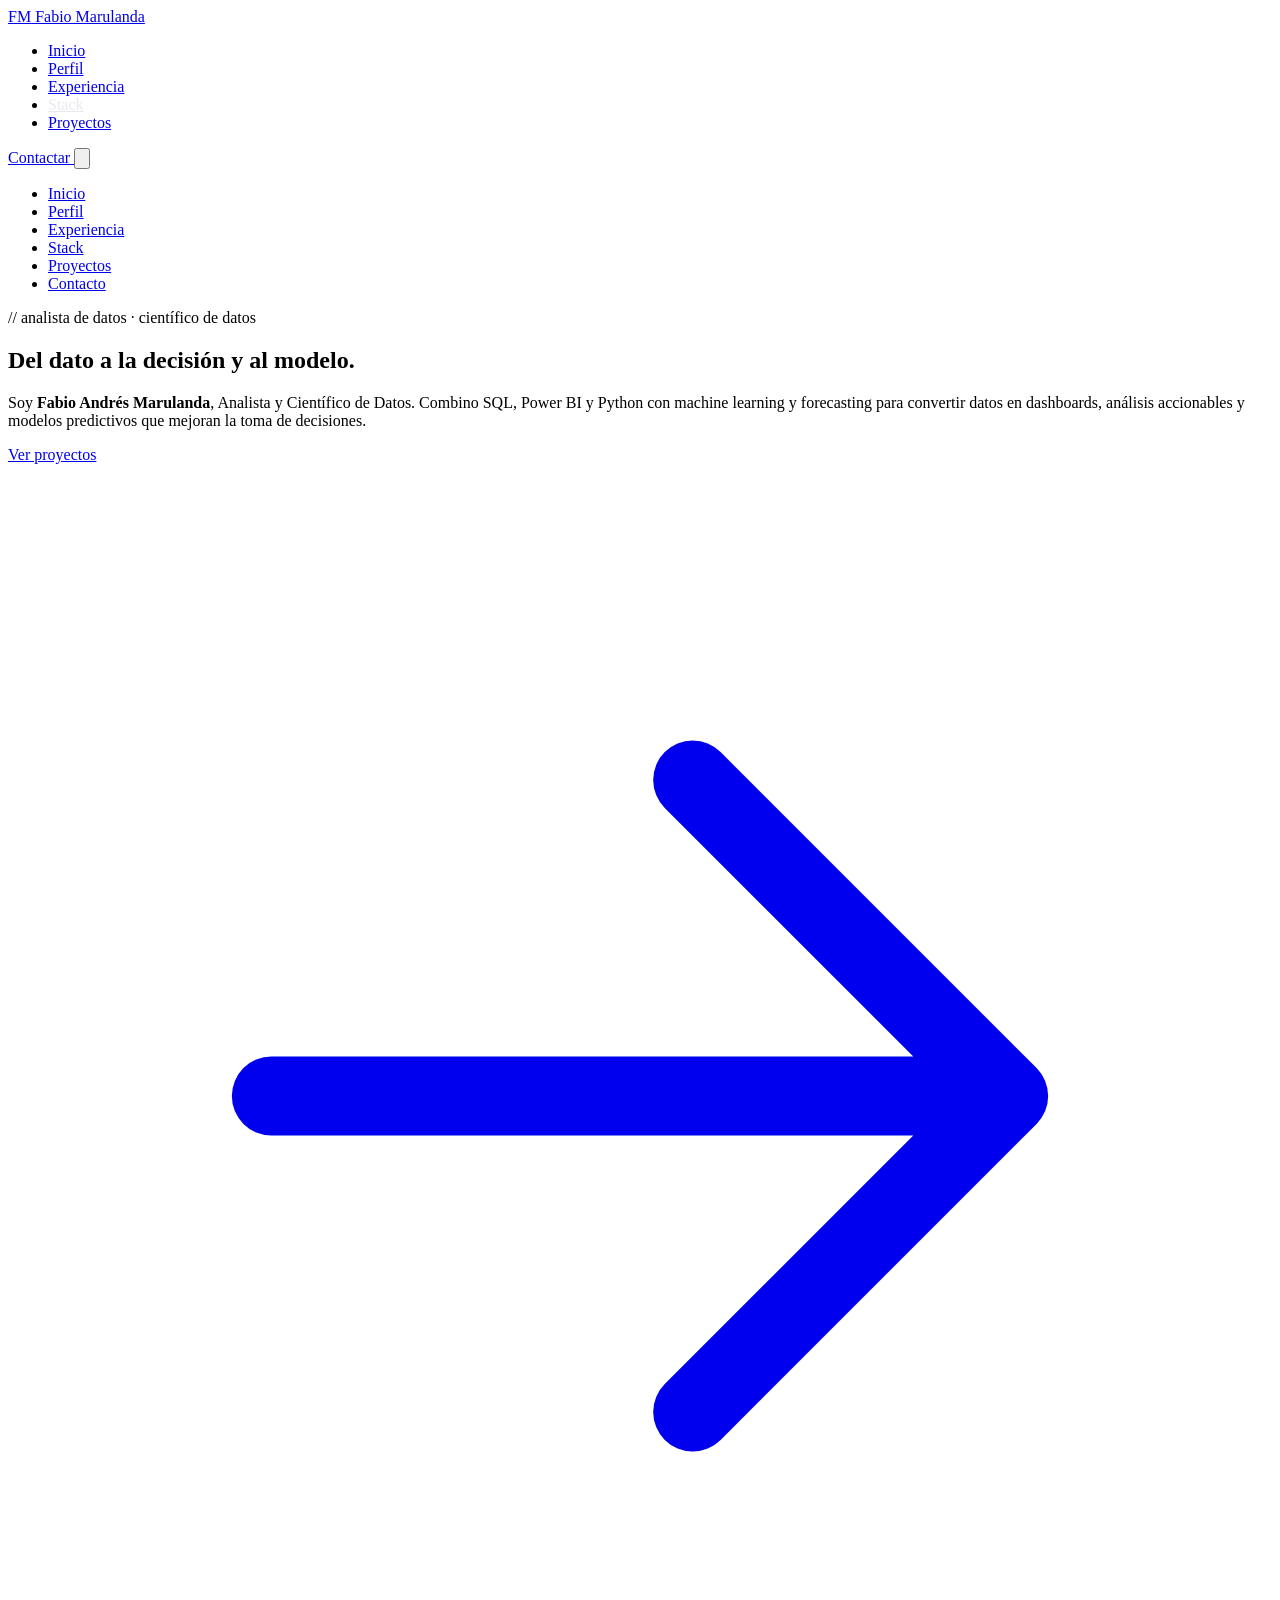
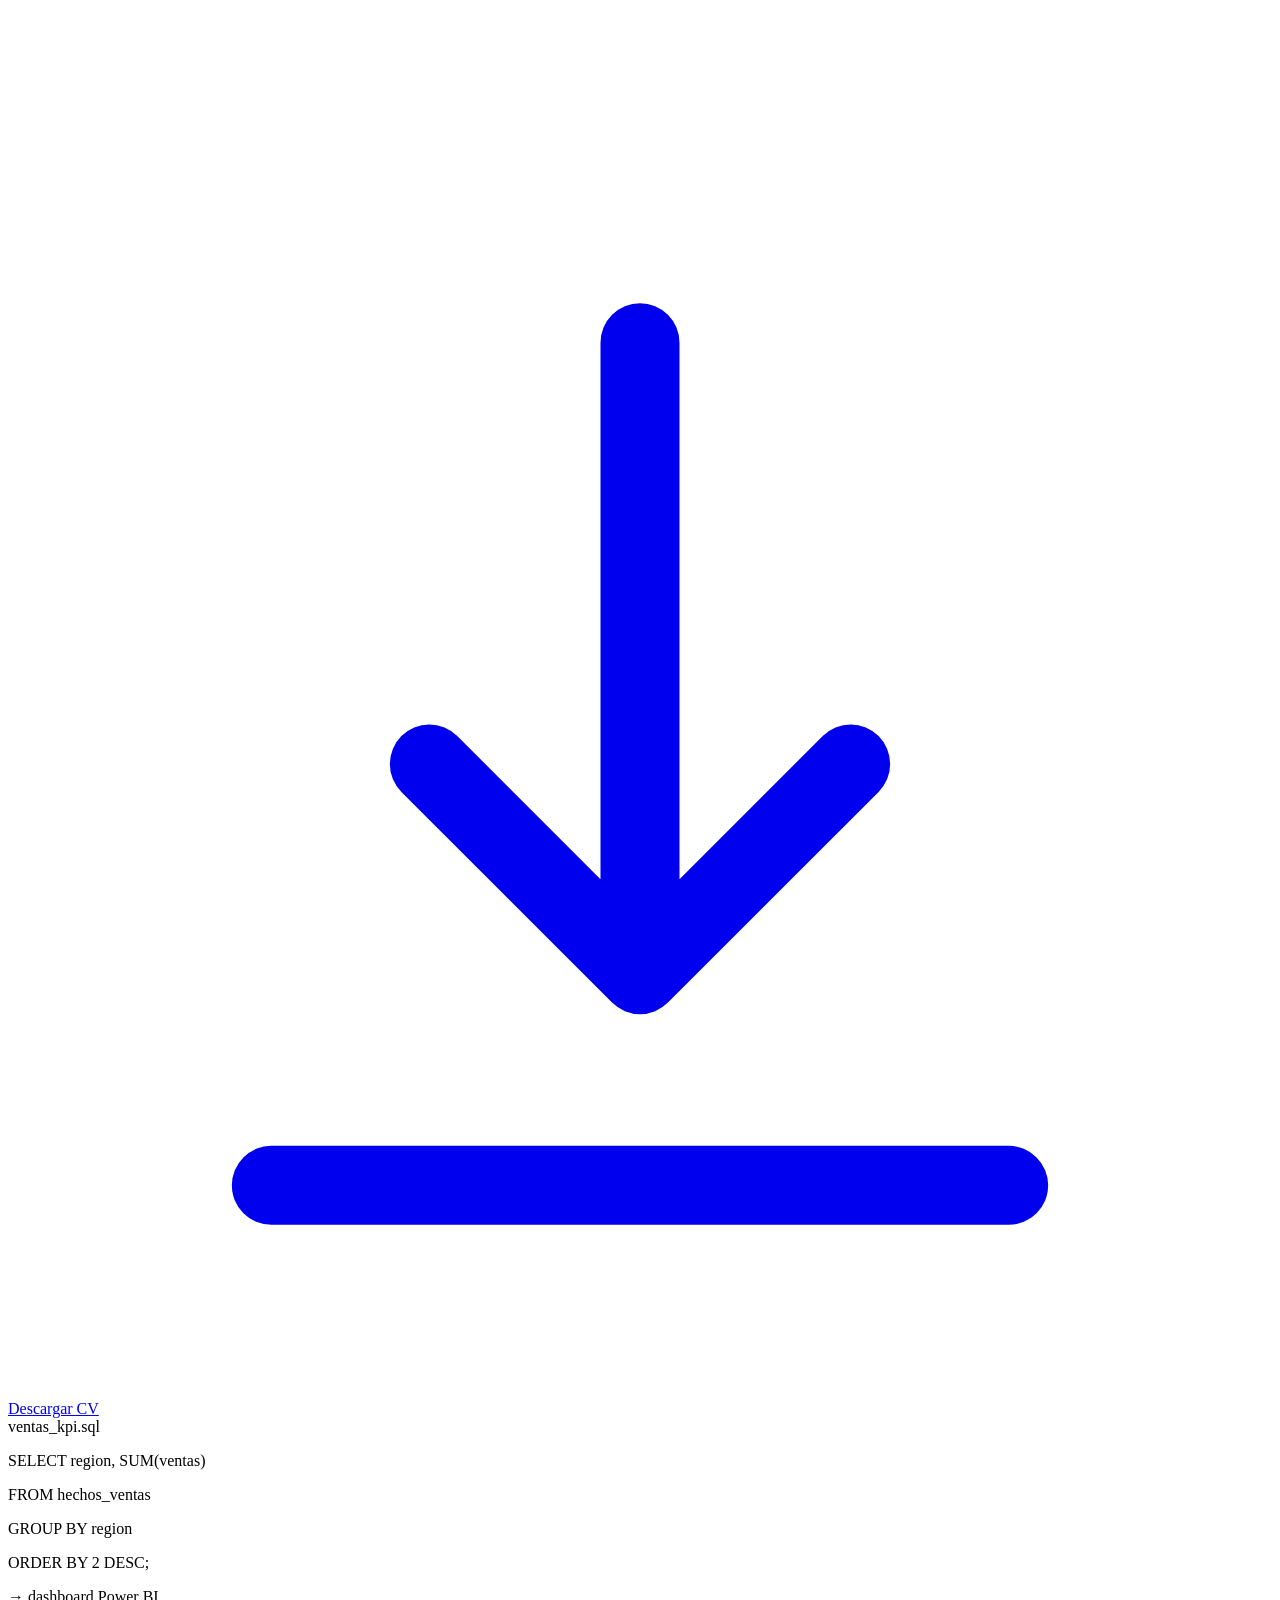
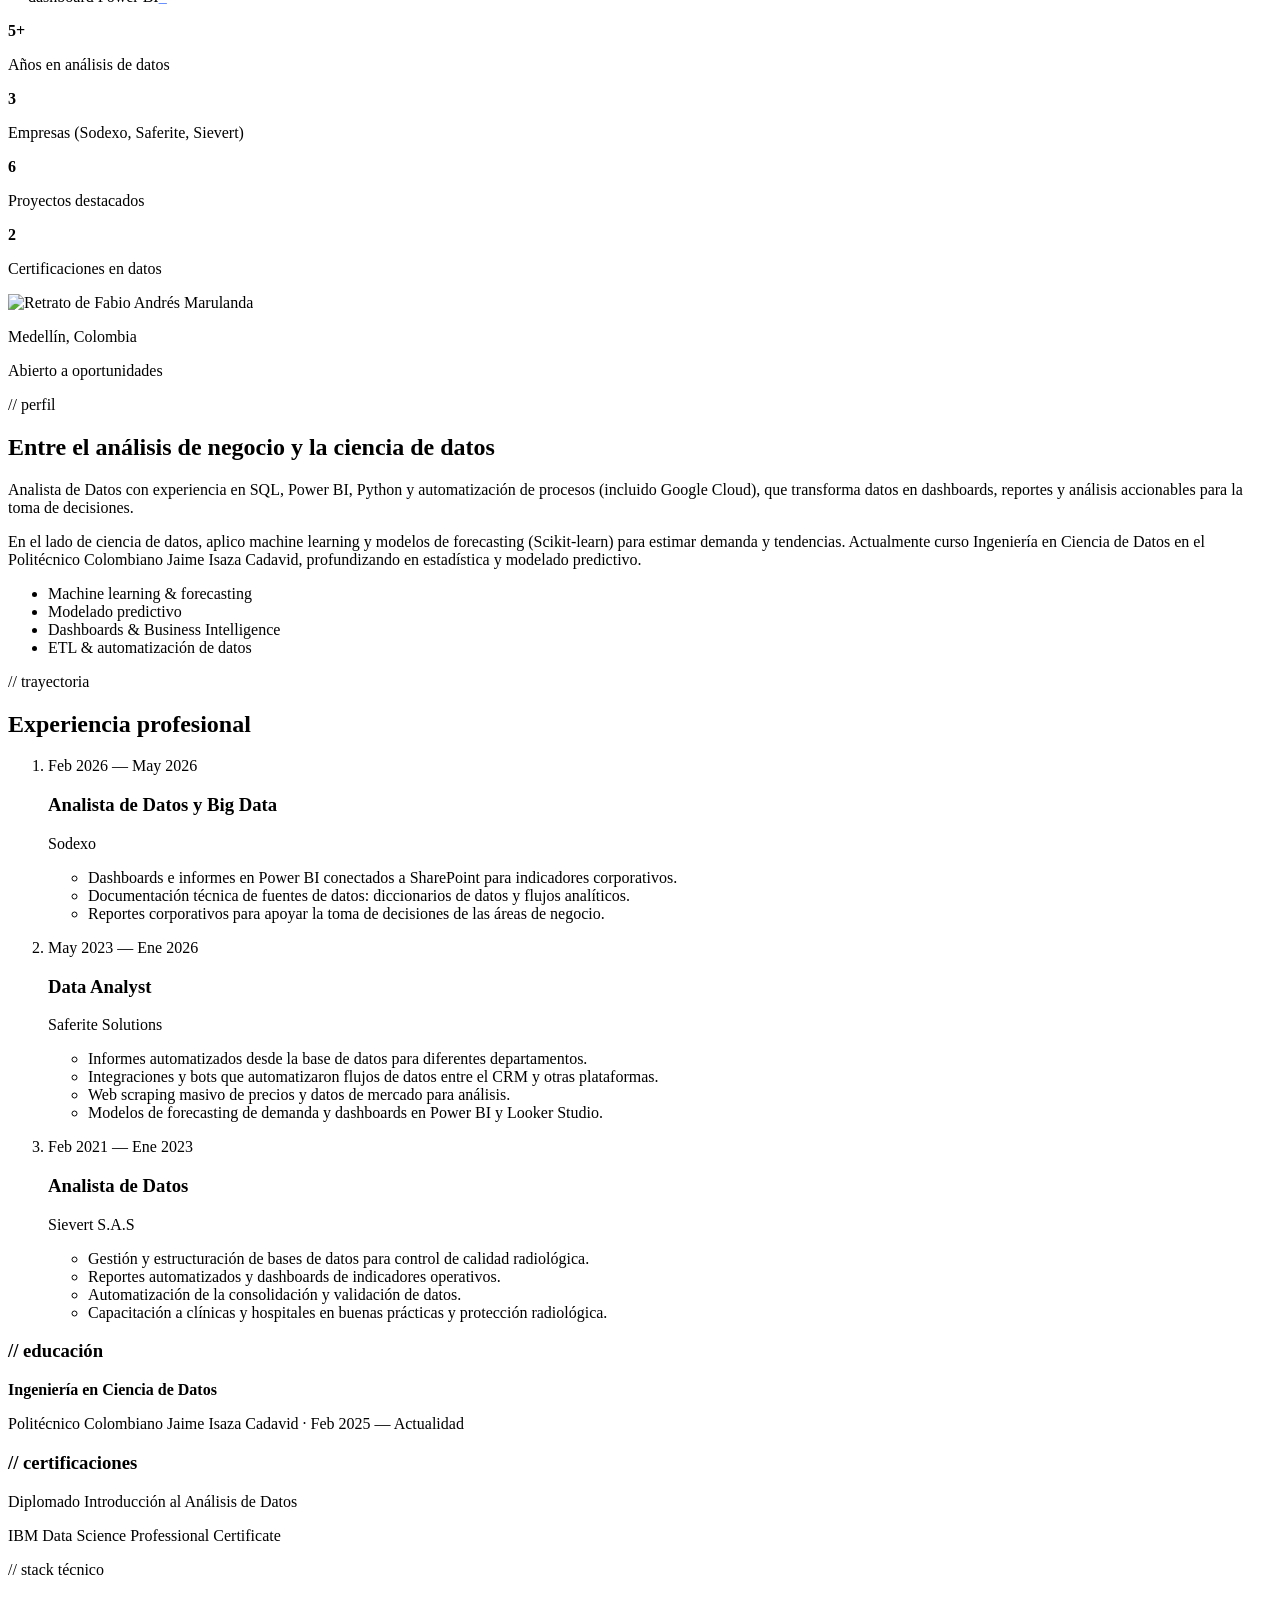
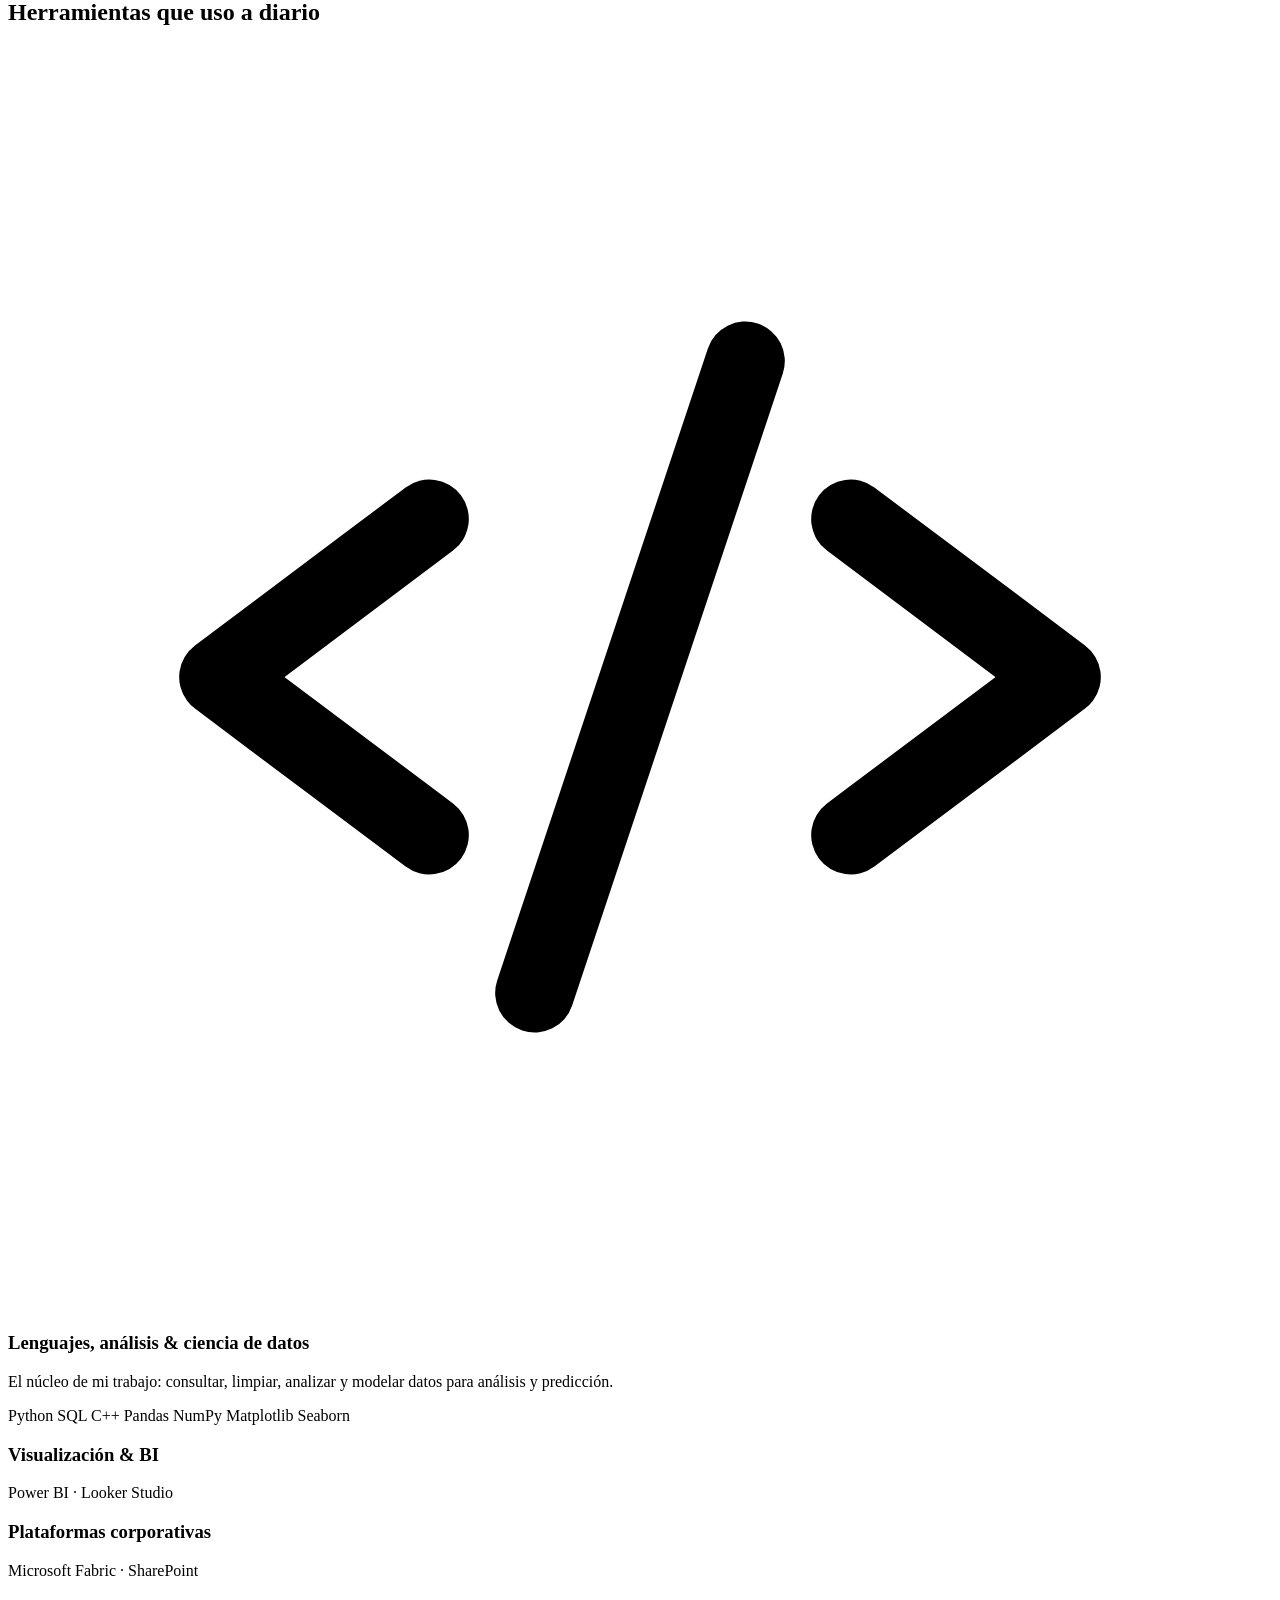
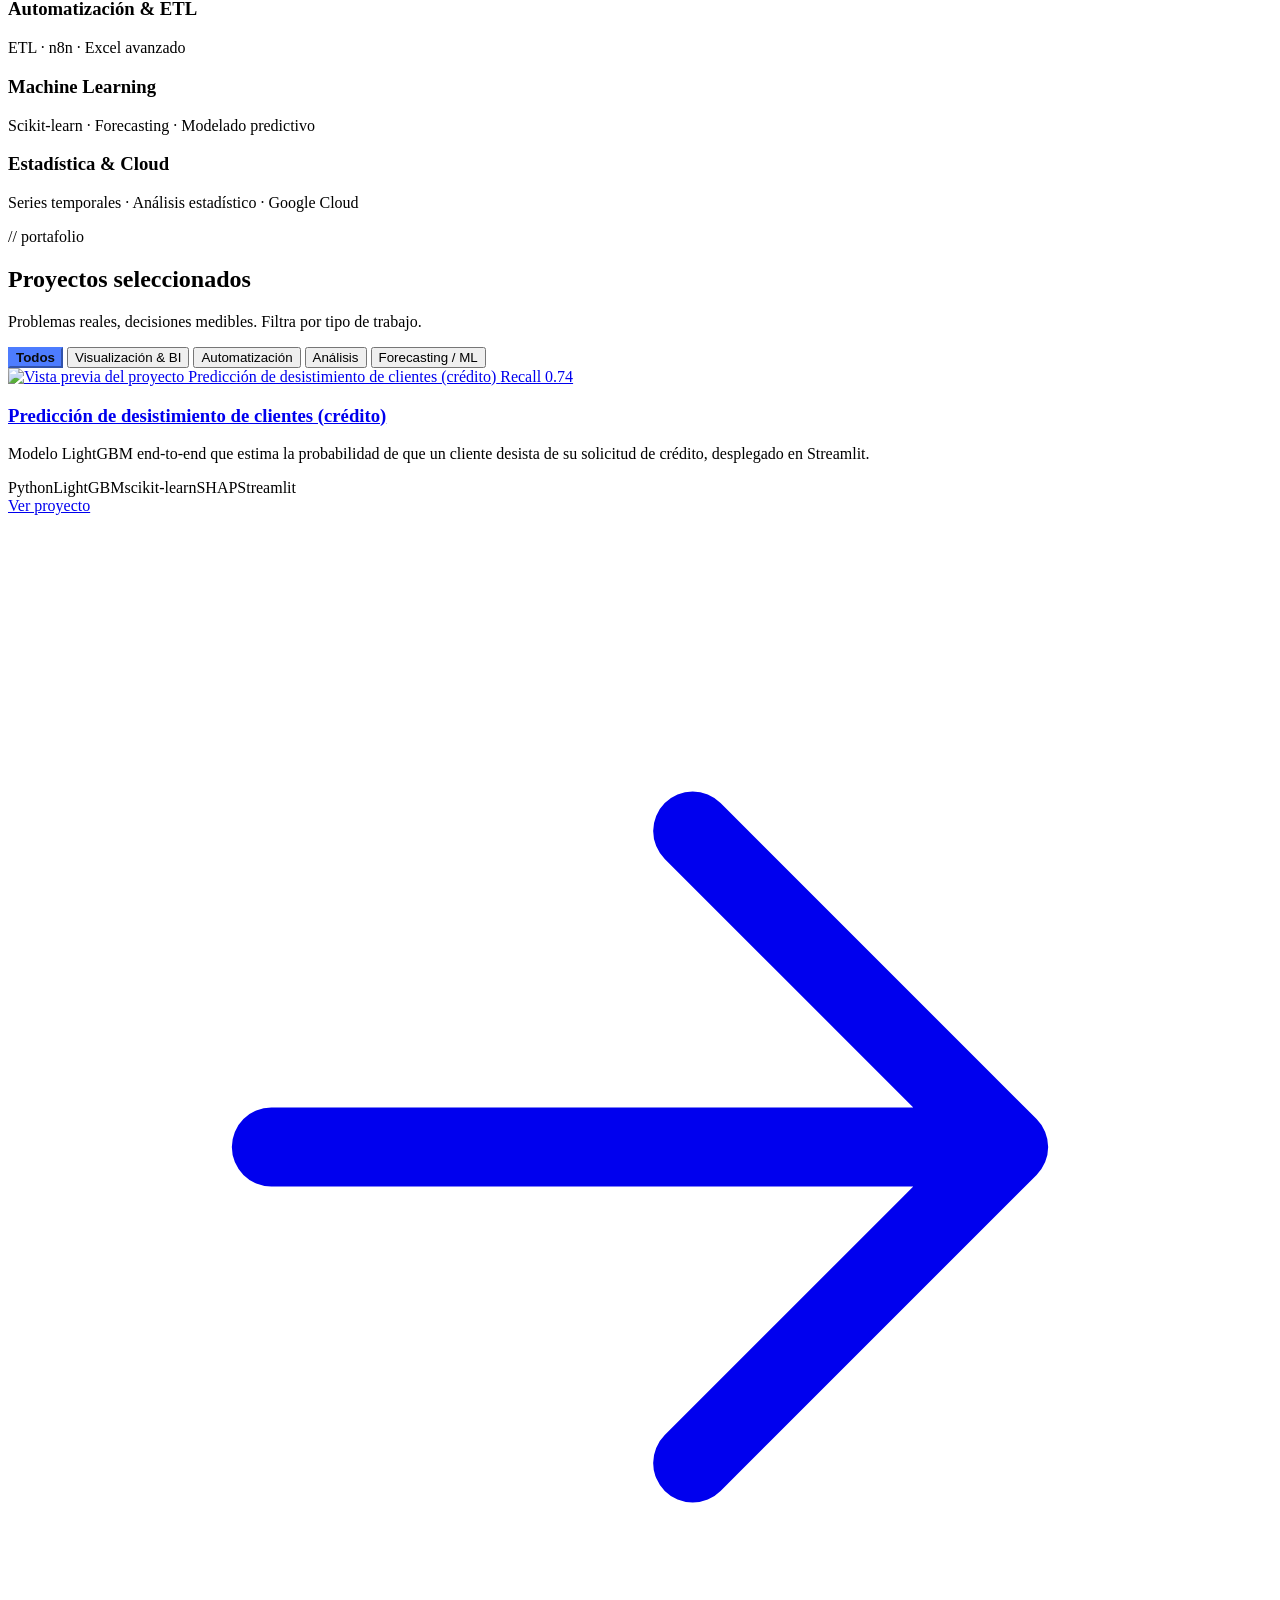
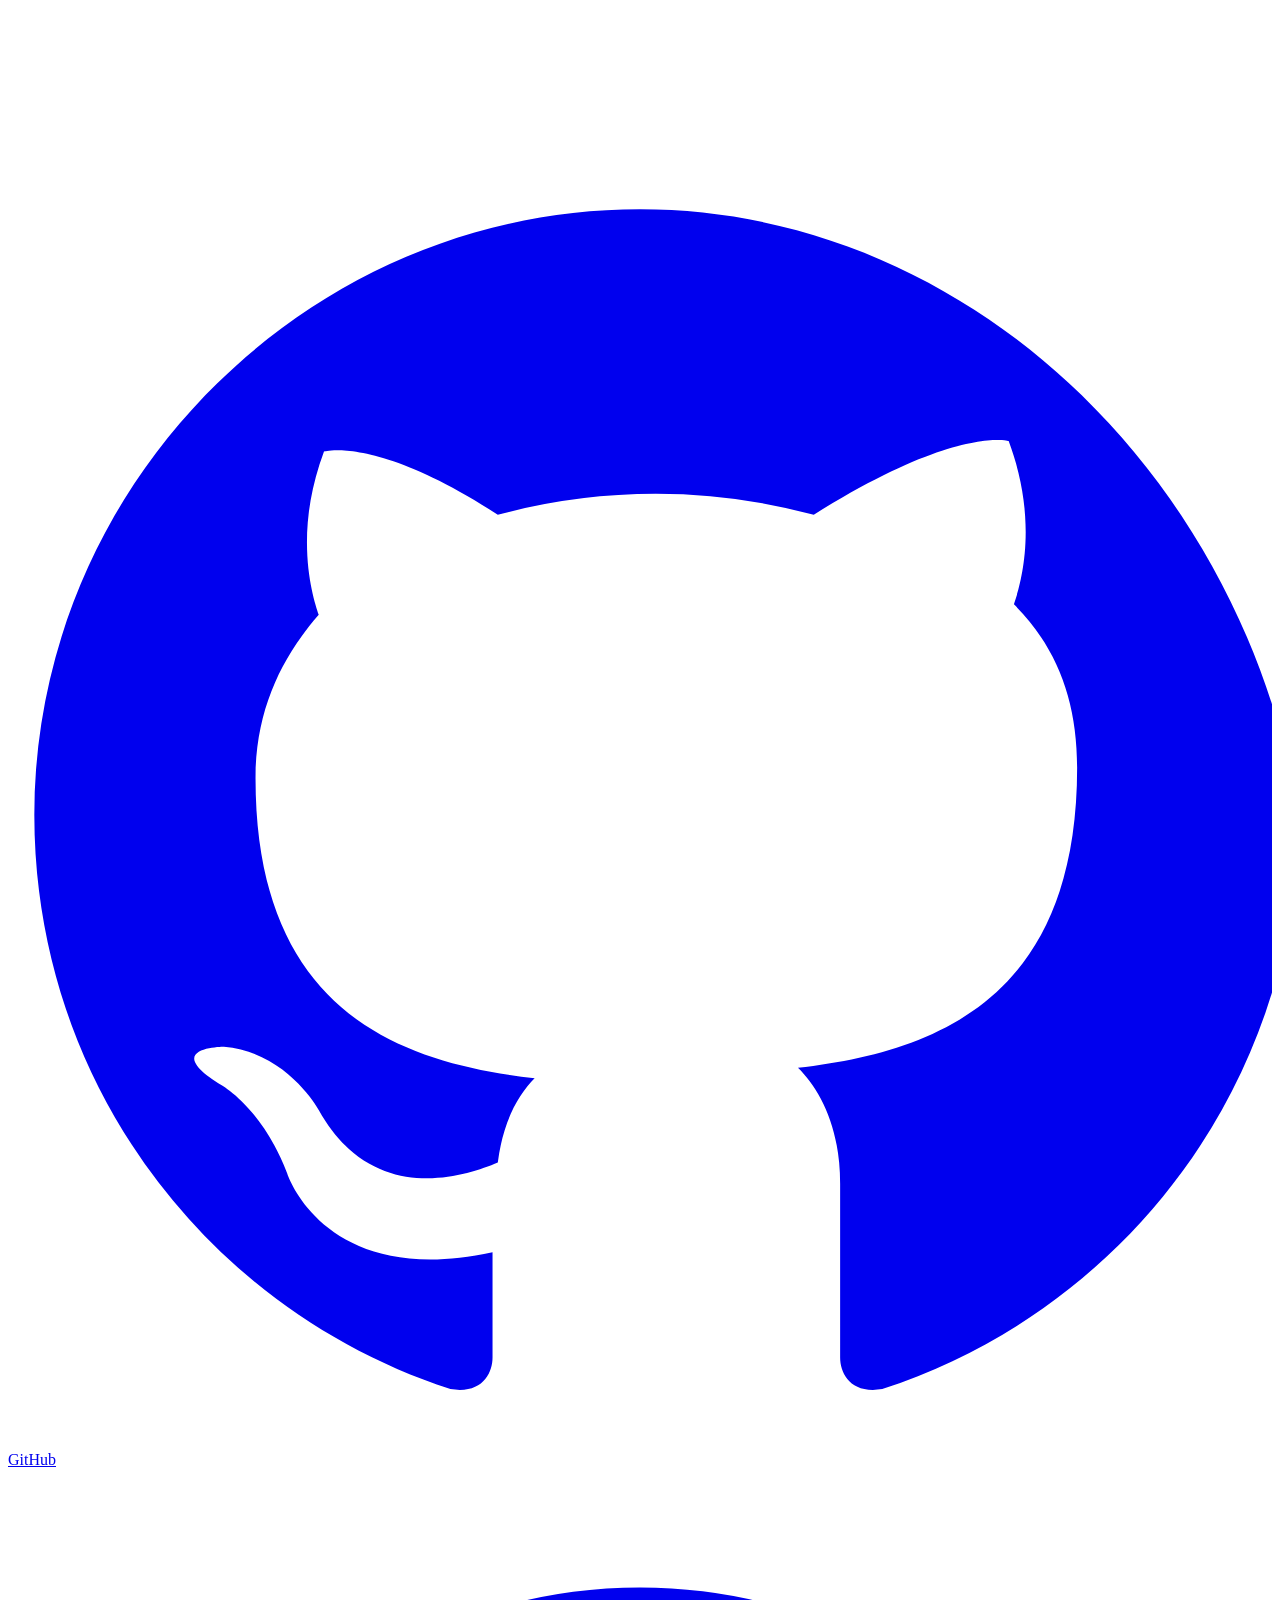
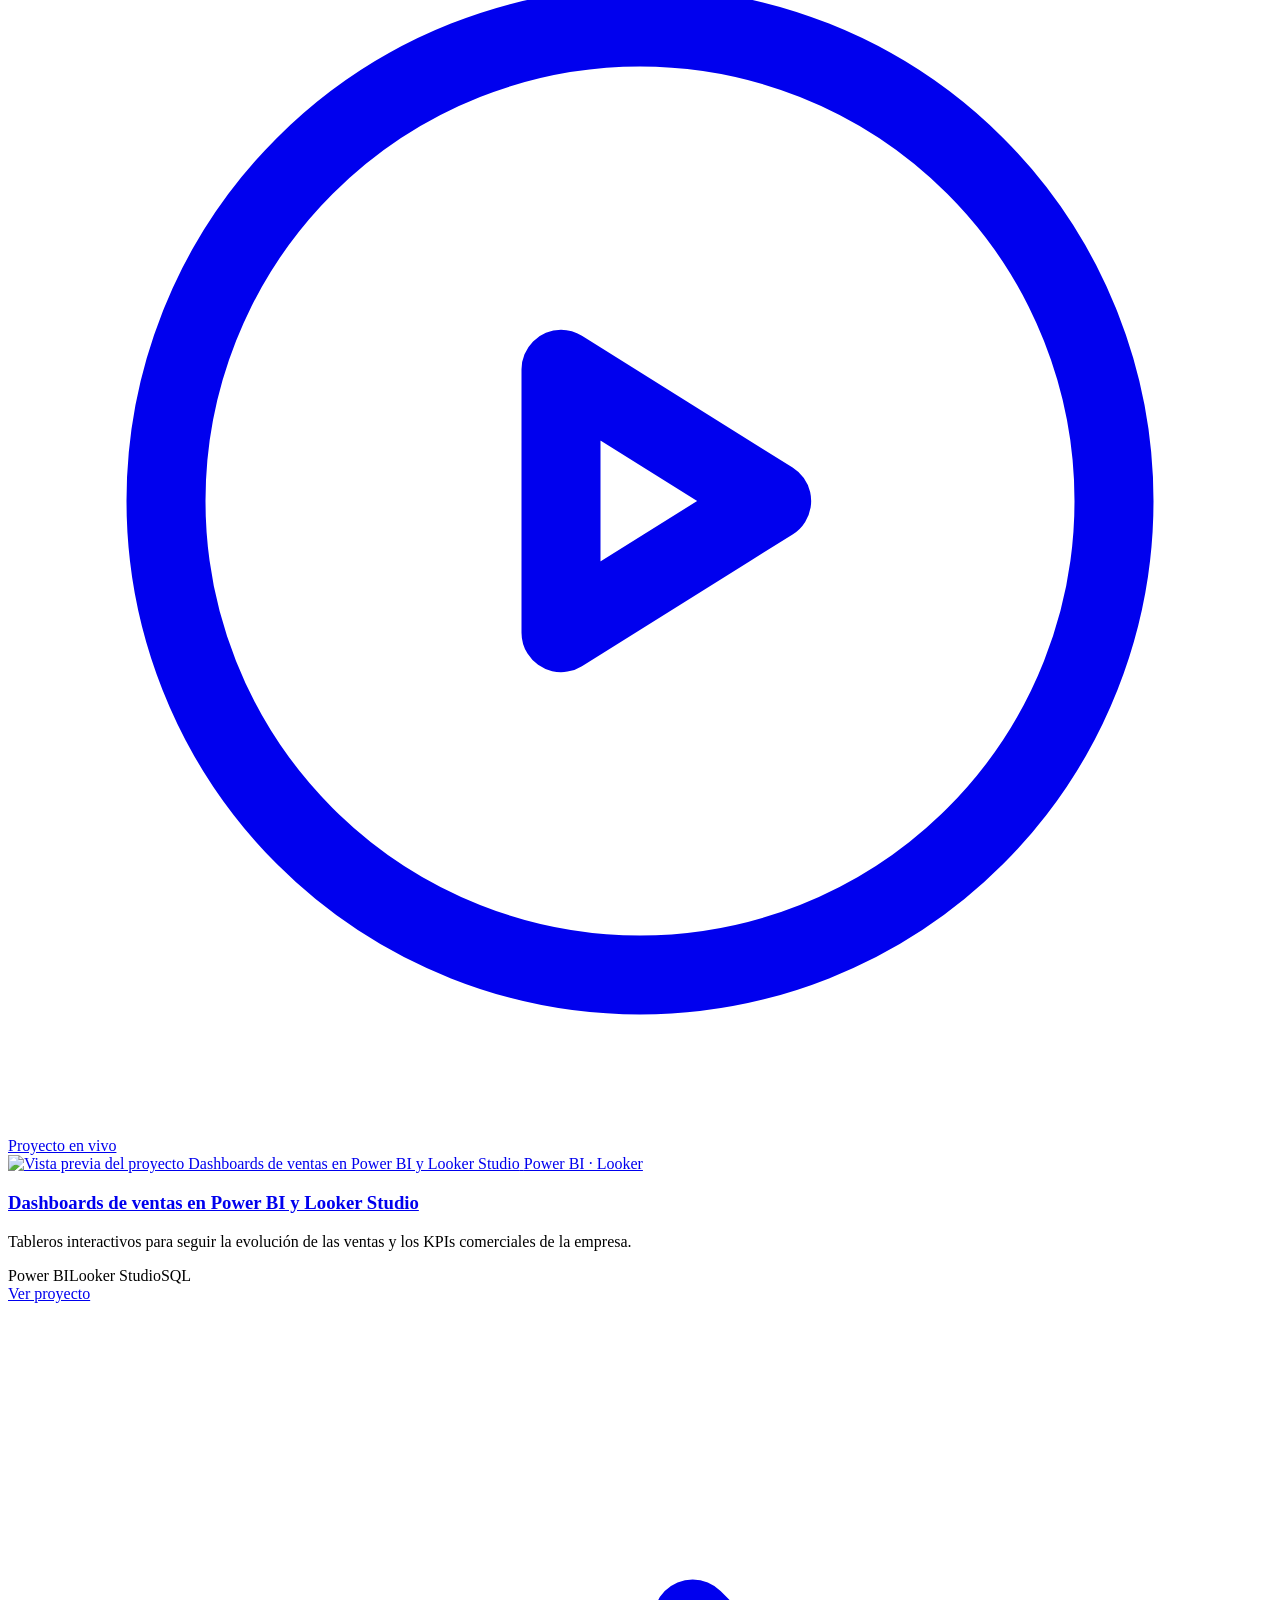
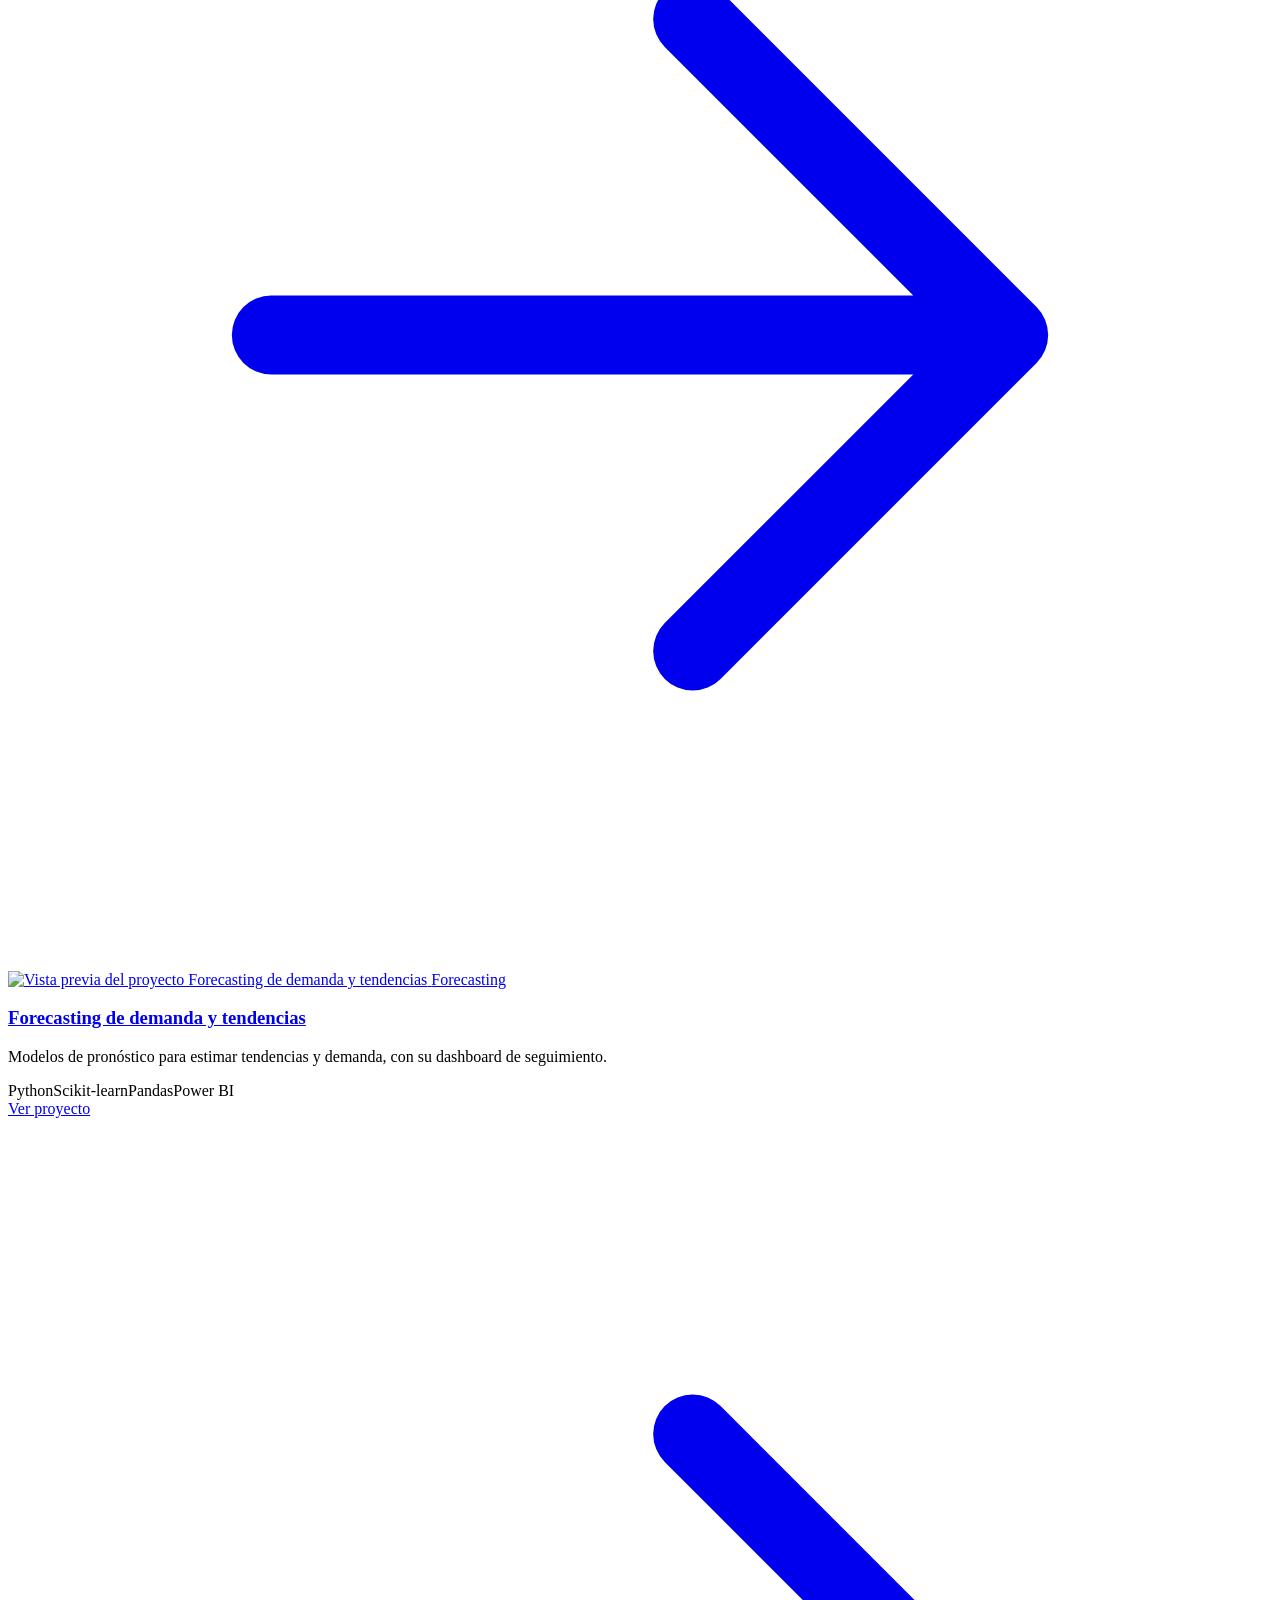
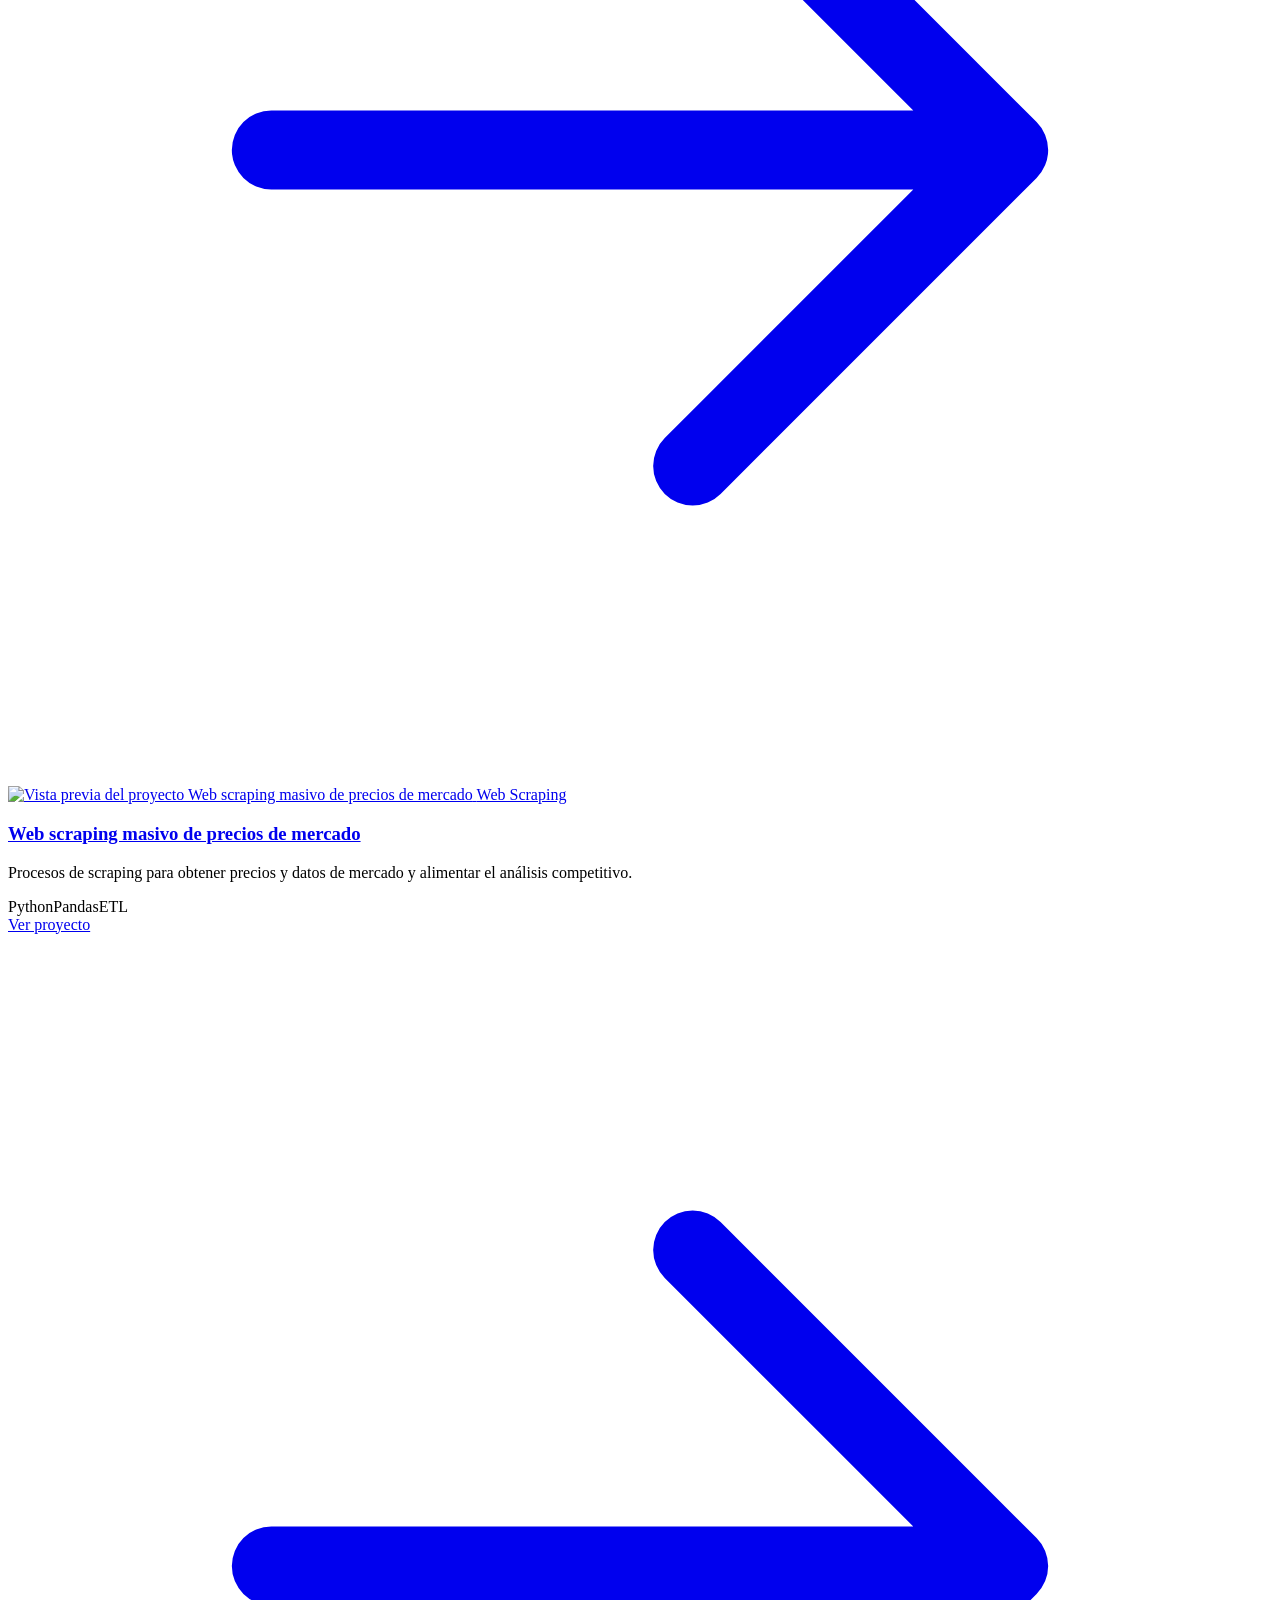
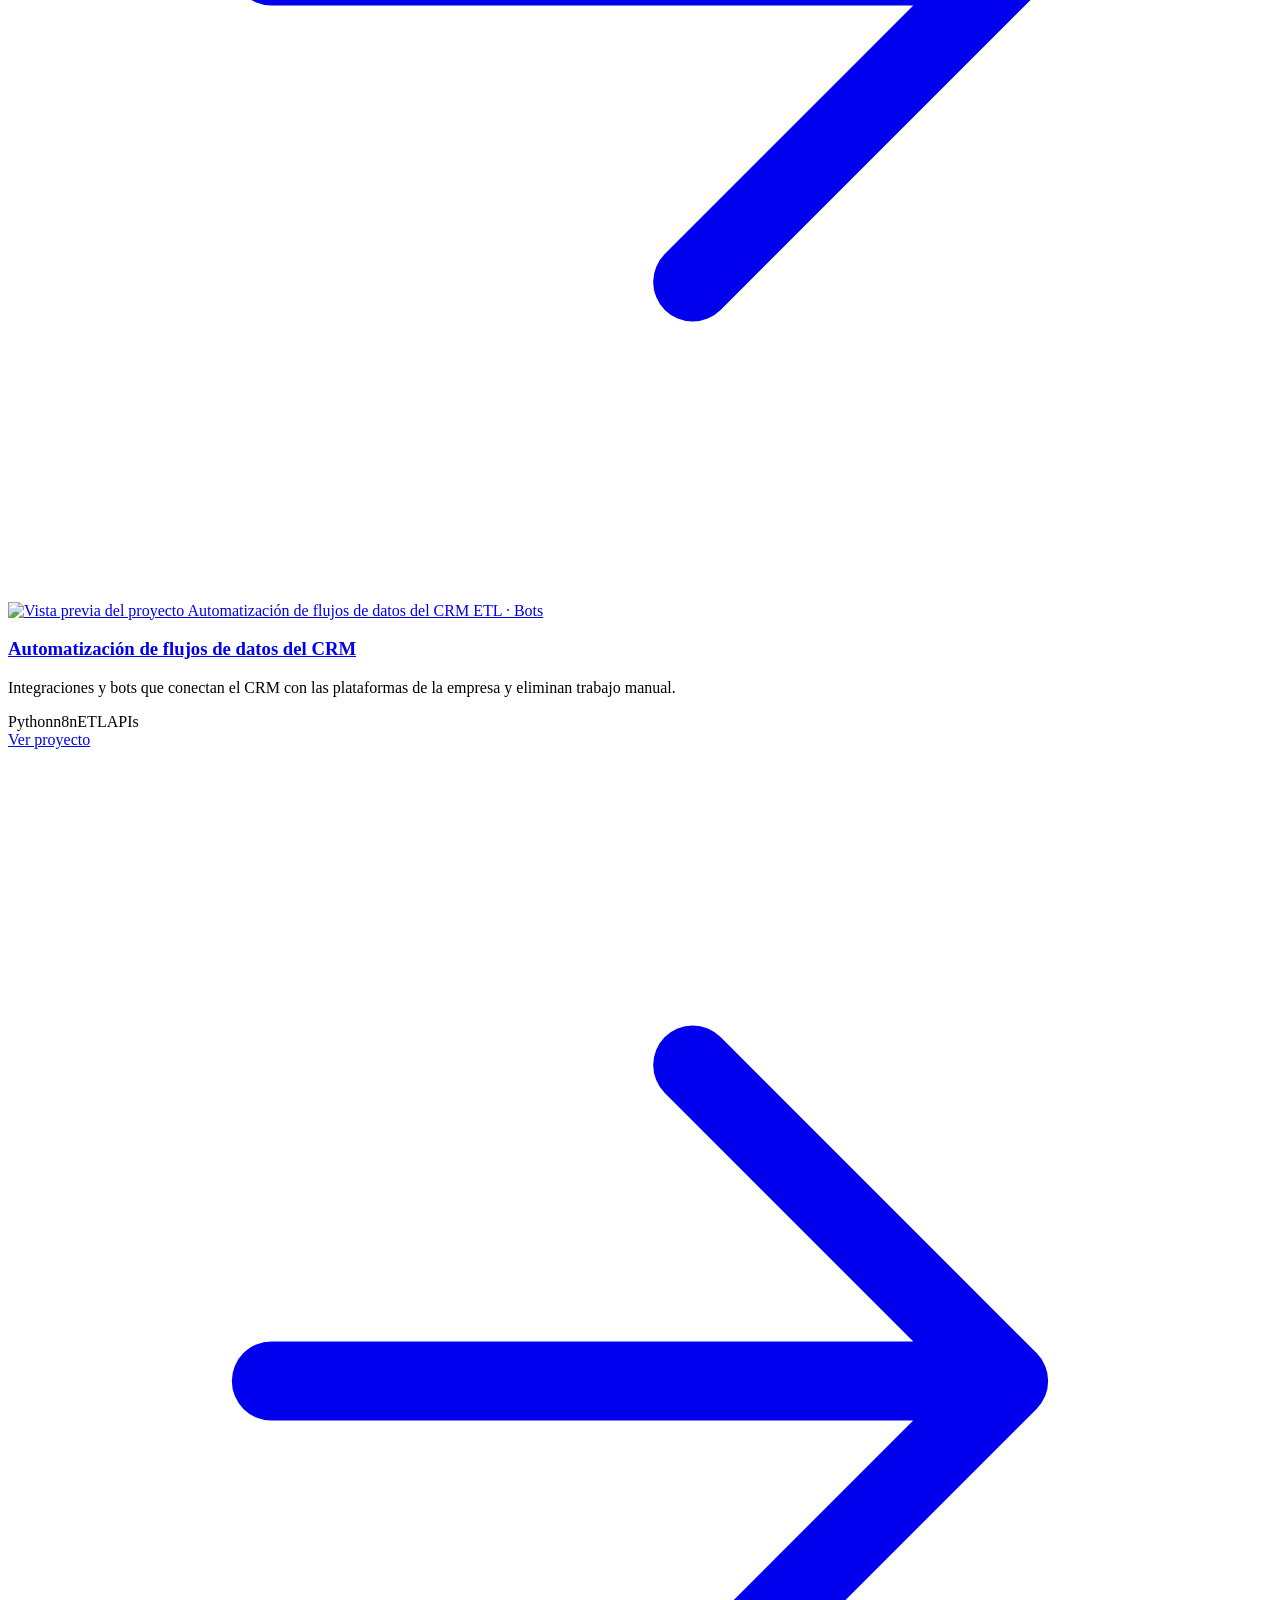
==== commit eba1a3c5: "Agrega proyecto real de ML (desistimiento) y limpia enlaces ficticios - Nuevo proyecto destacado: Pr" ====
--- a/index.html
+++ b/index.html
@@ -419,7 +419,7 @@
     </svg>
   </a>
 
-  <script src="assets/js/proyectos-data.js?v=1"></script>
+  <script src="assets/js/proyectos-data.js?v=3"></script>
   <script src="assets/js/main.js?v=1"></script>
 </body>
 </html>
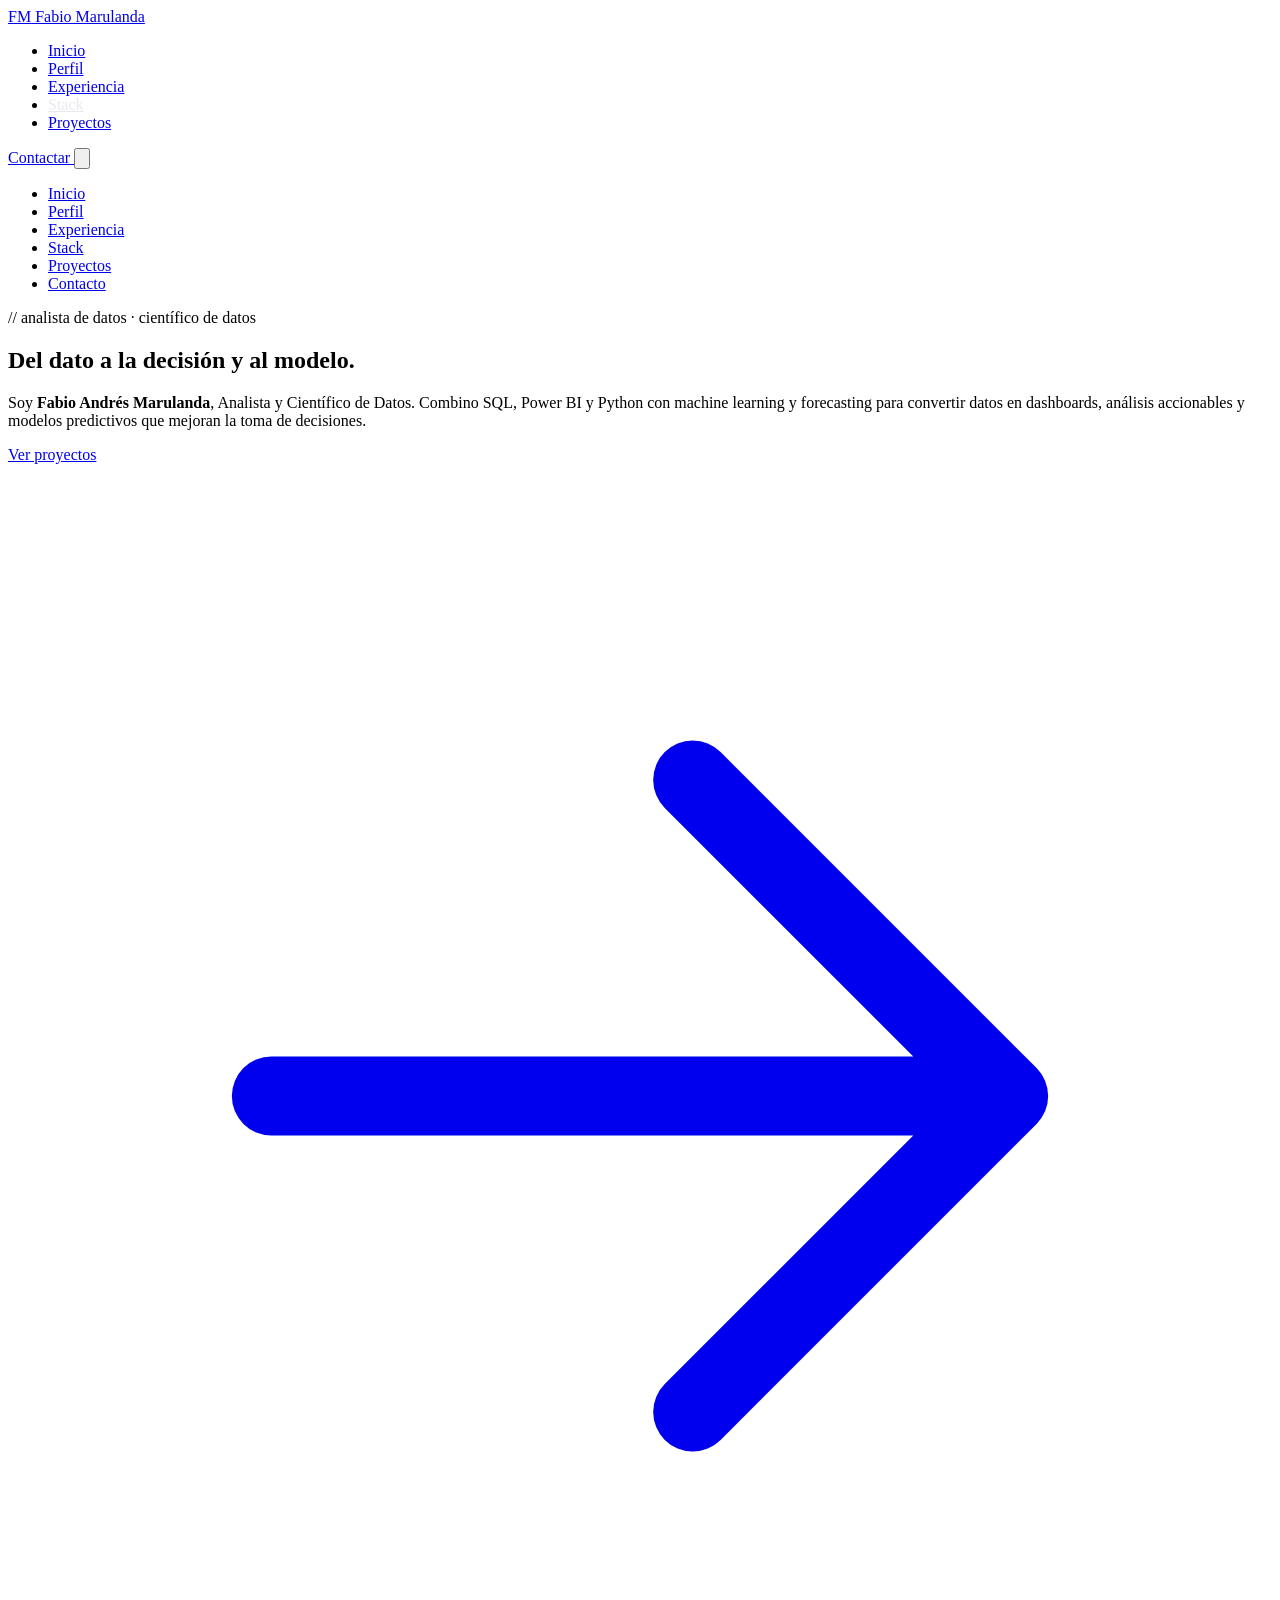
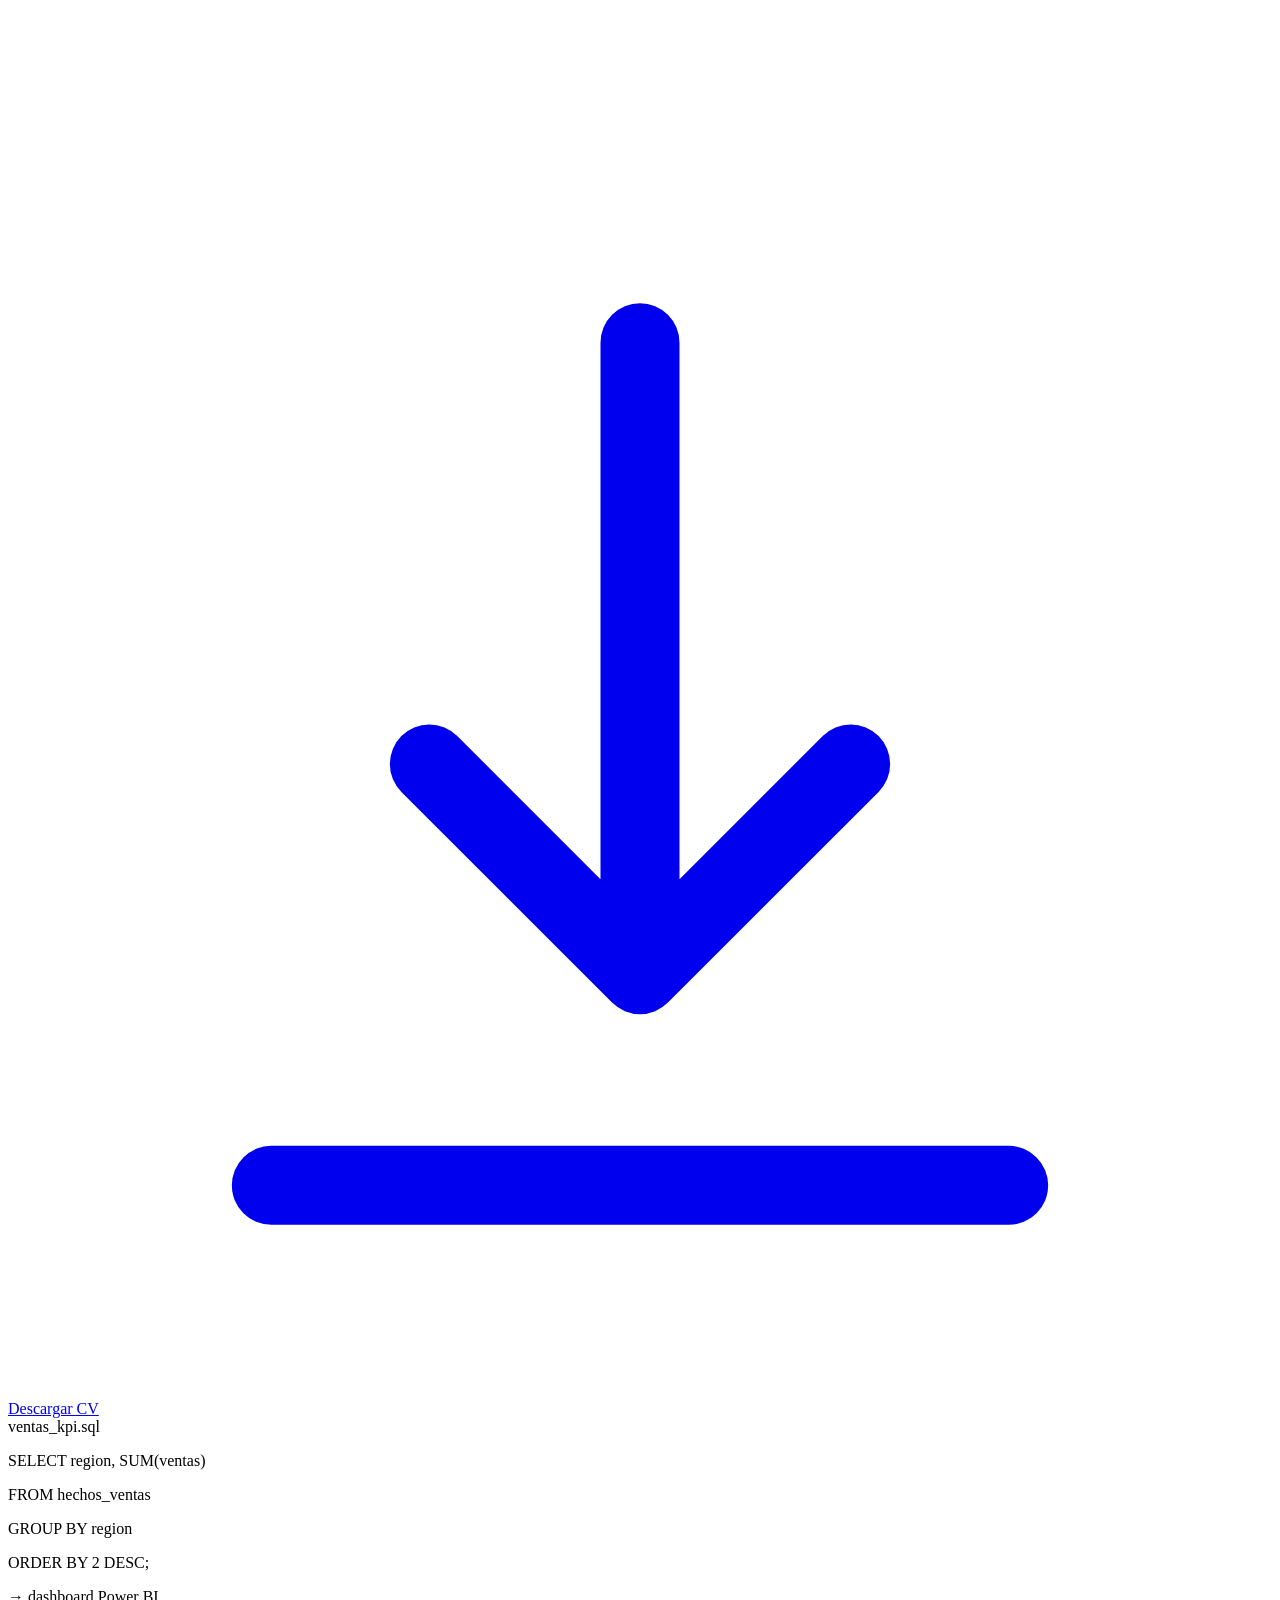
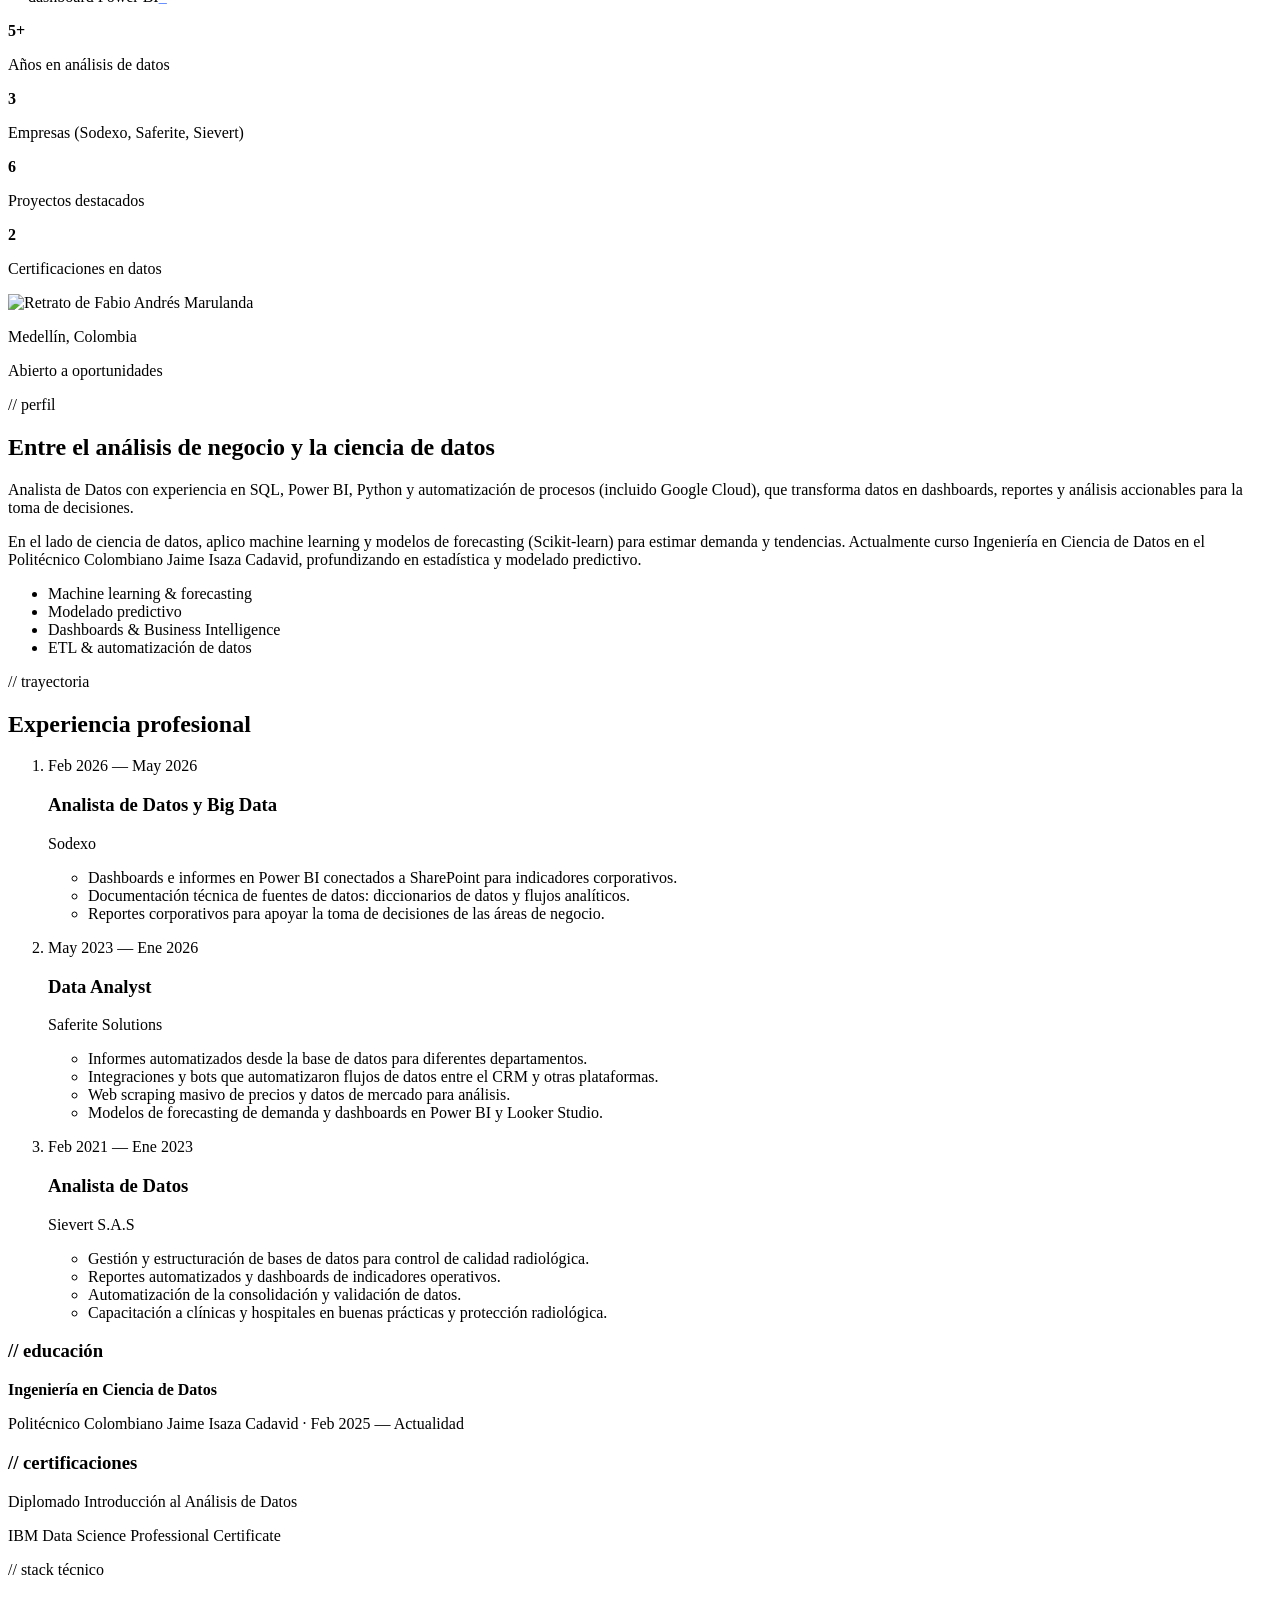
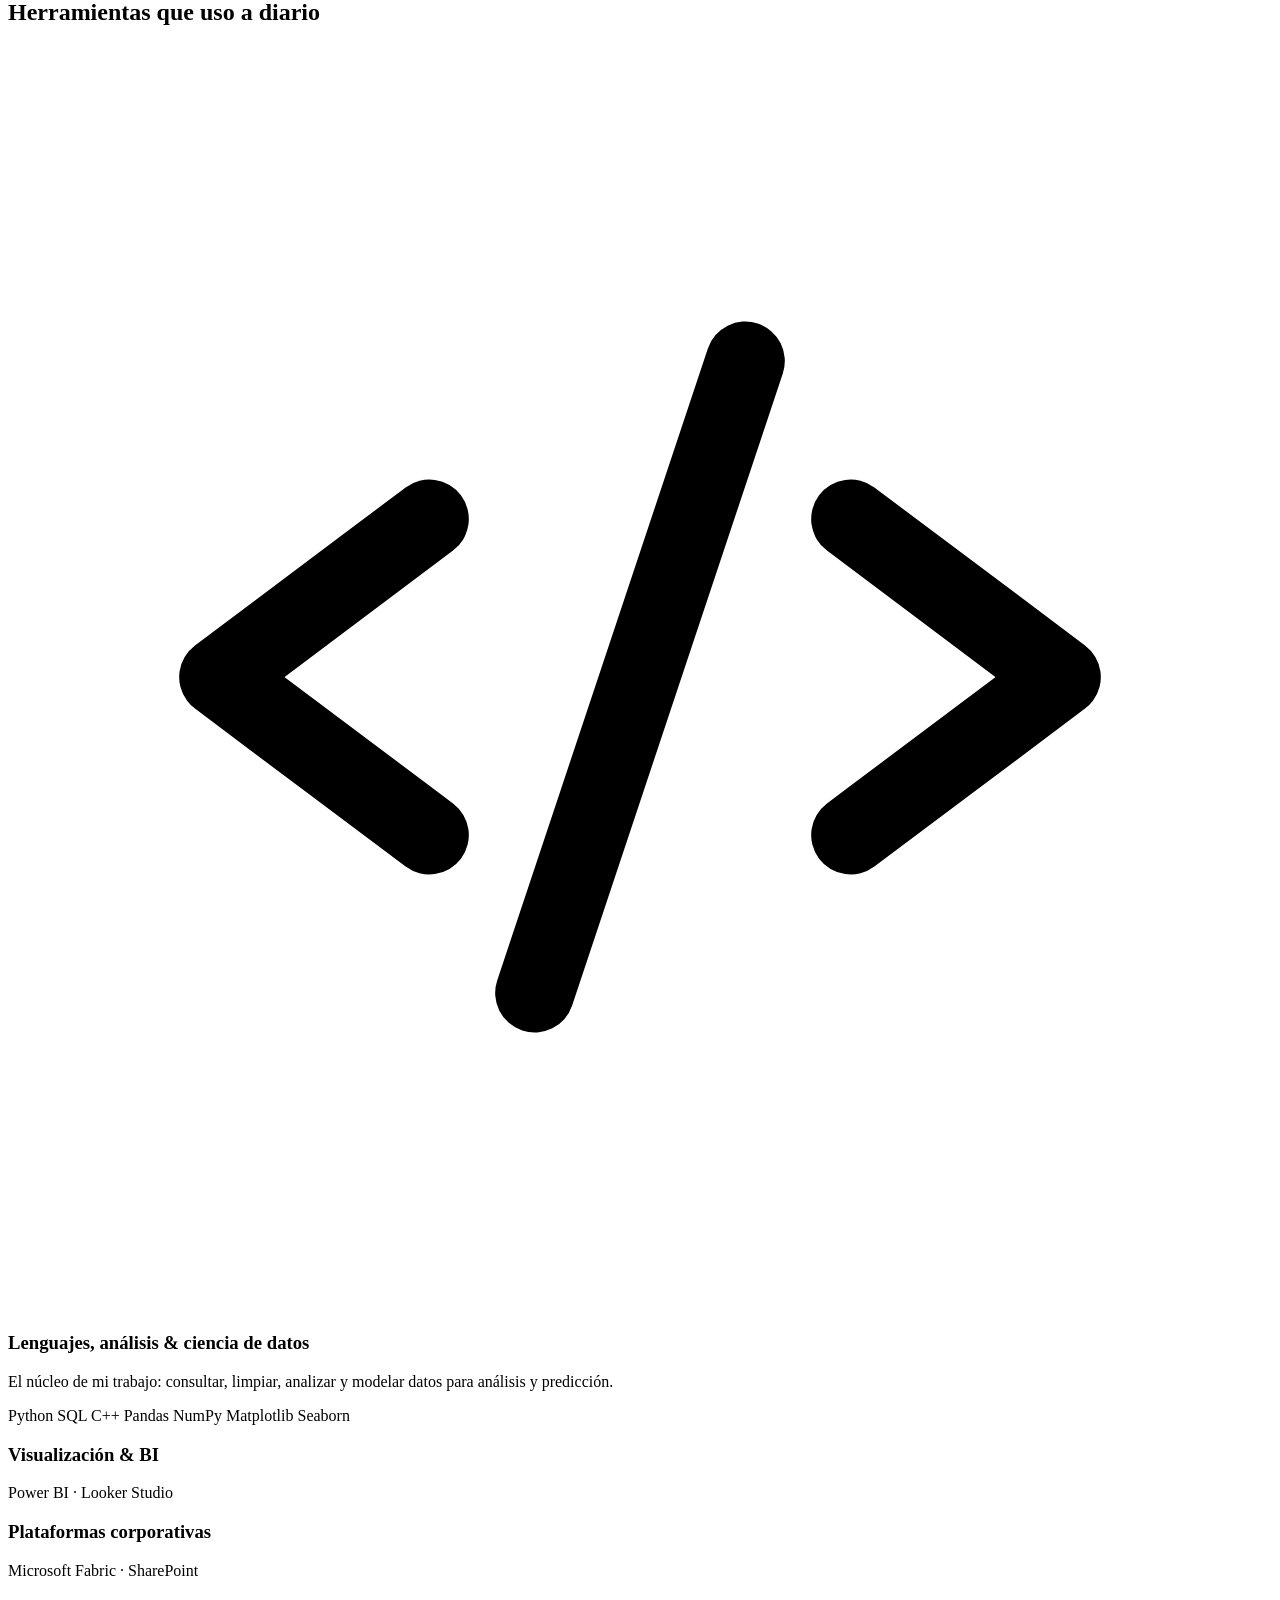
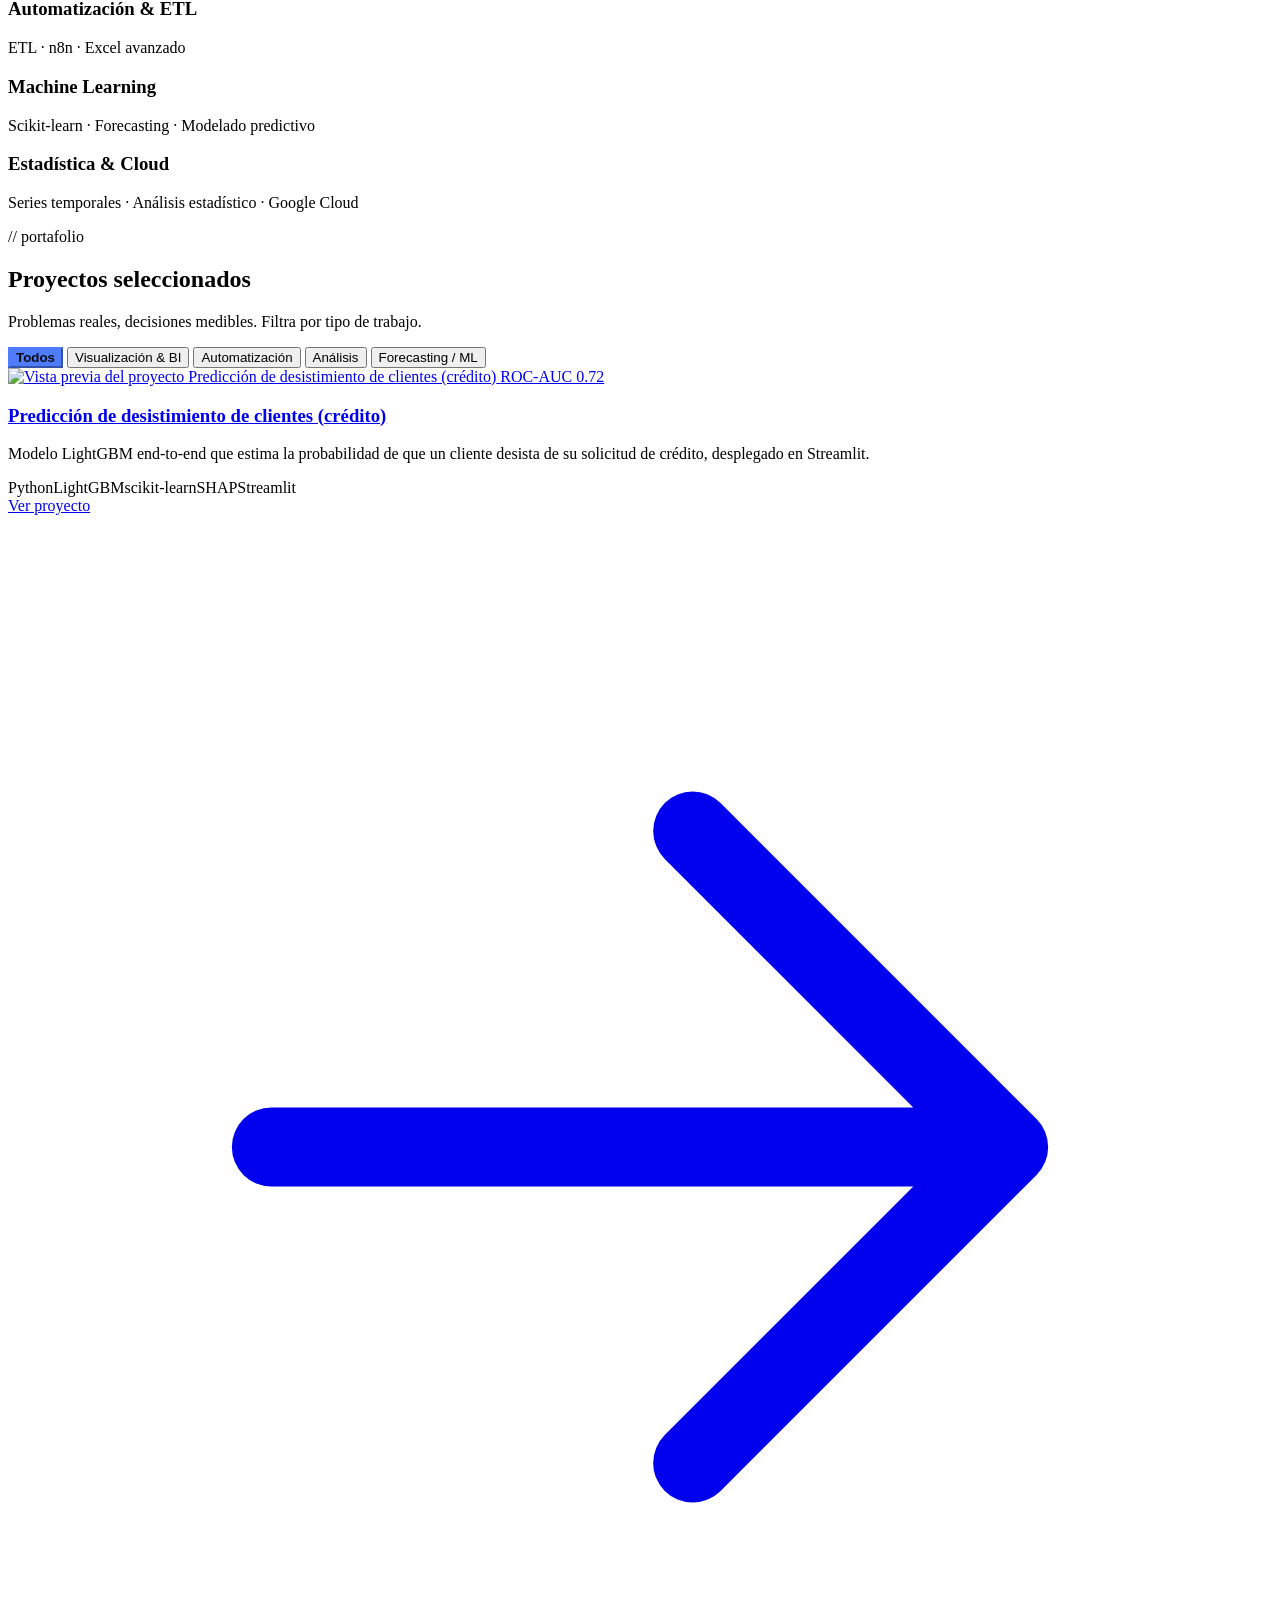
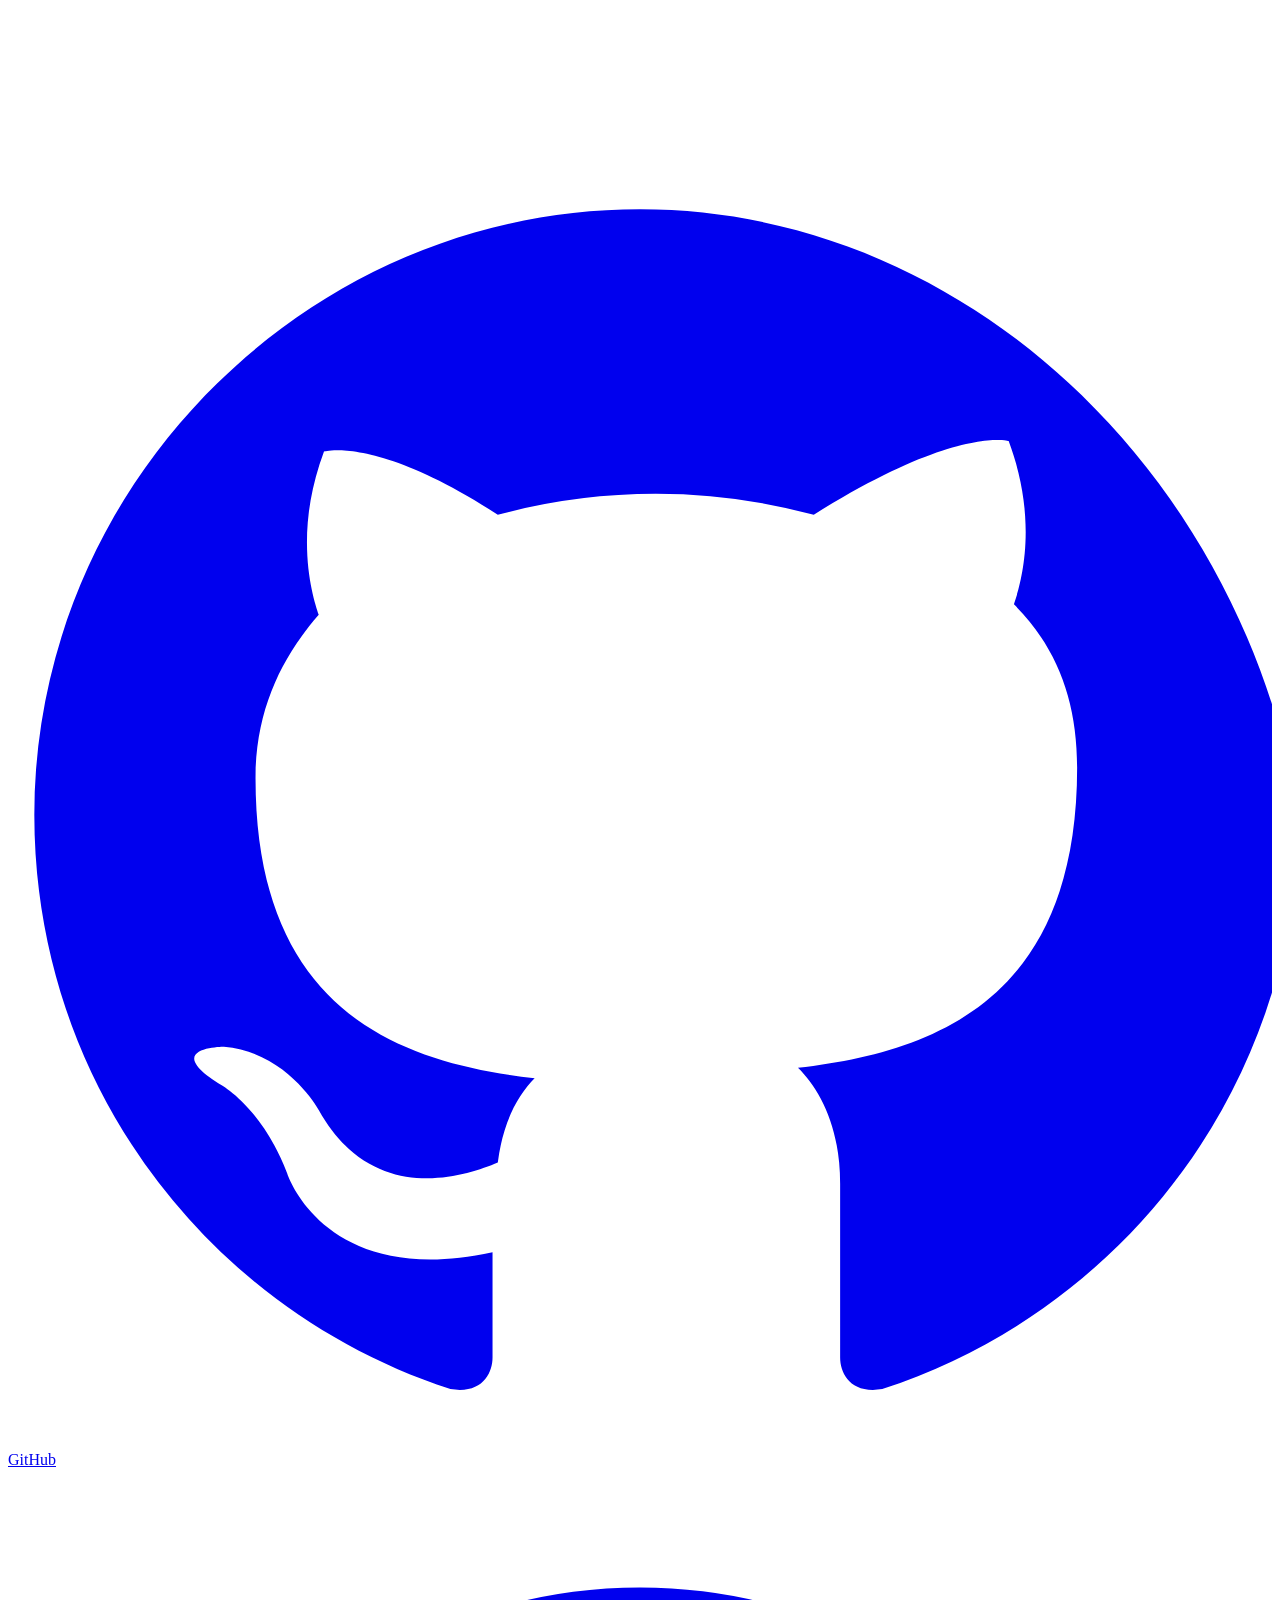
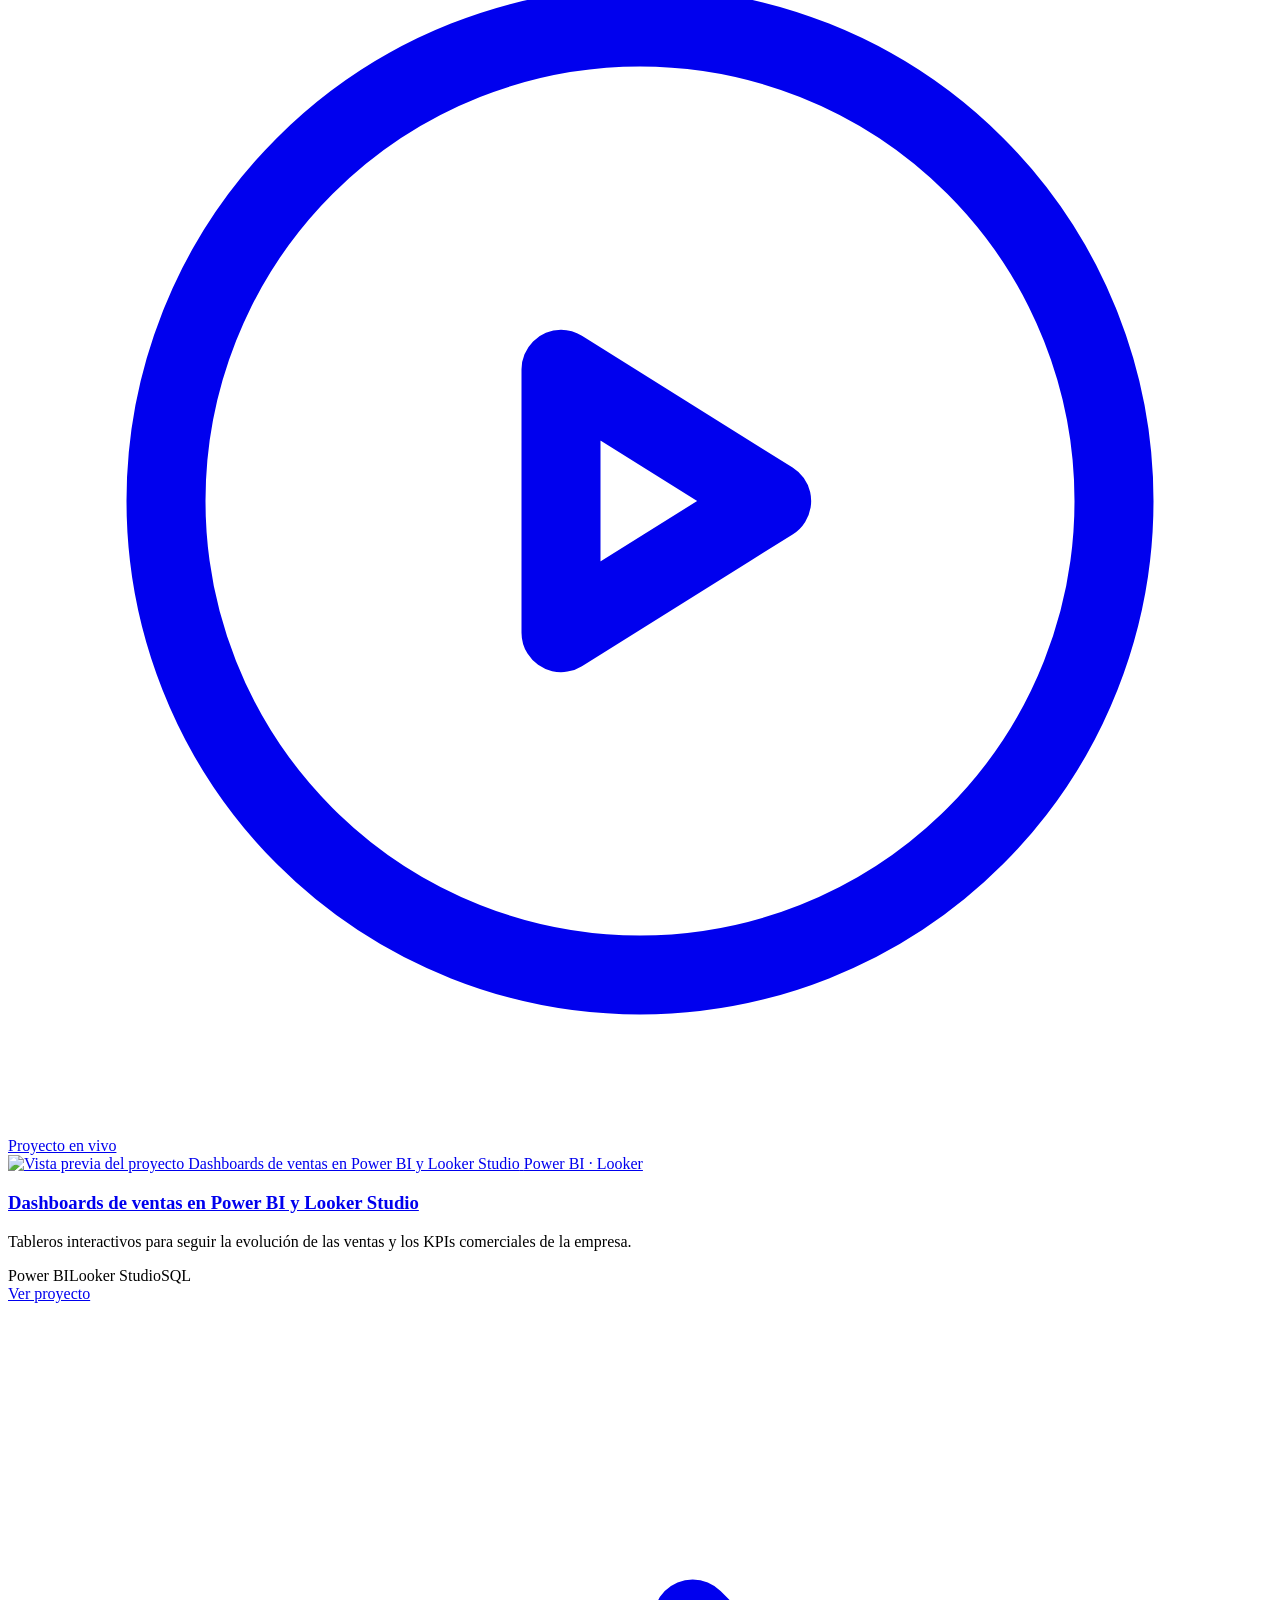
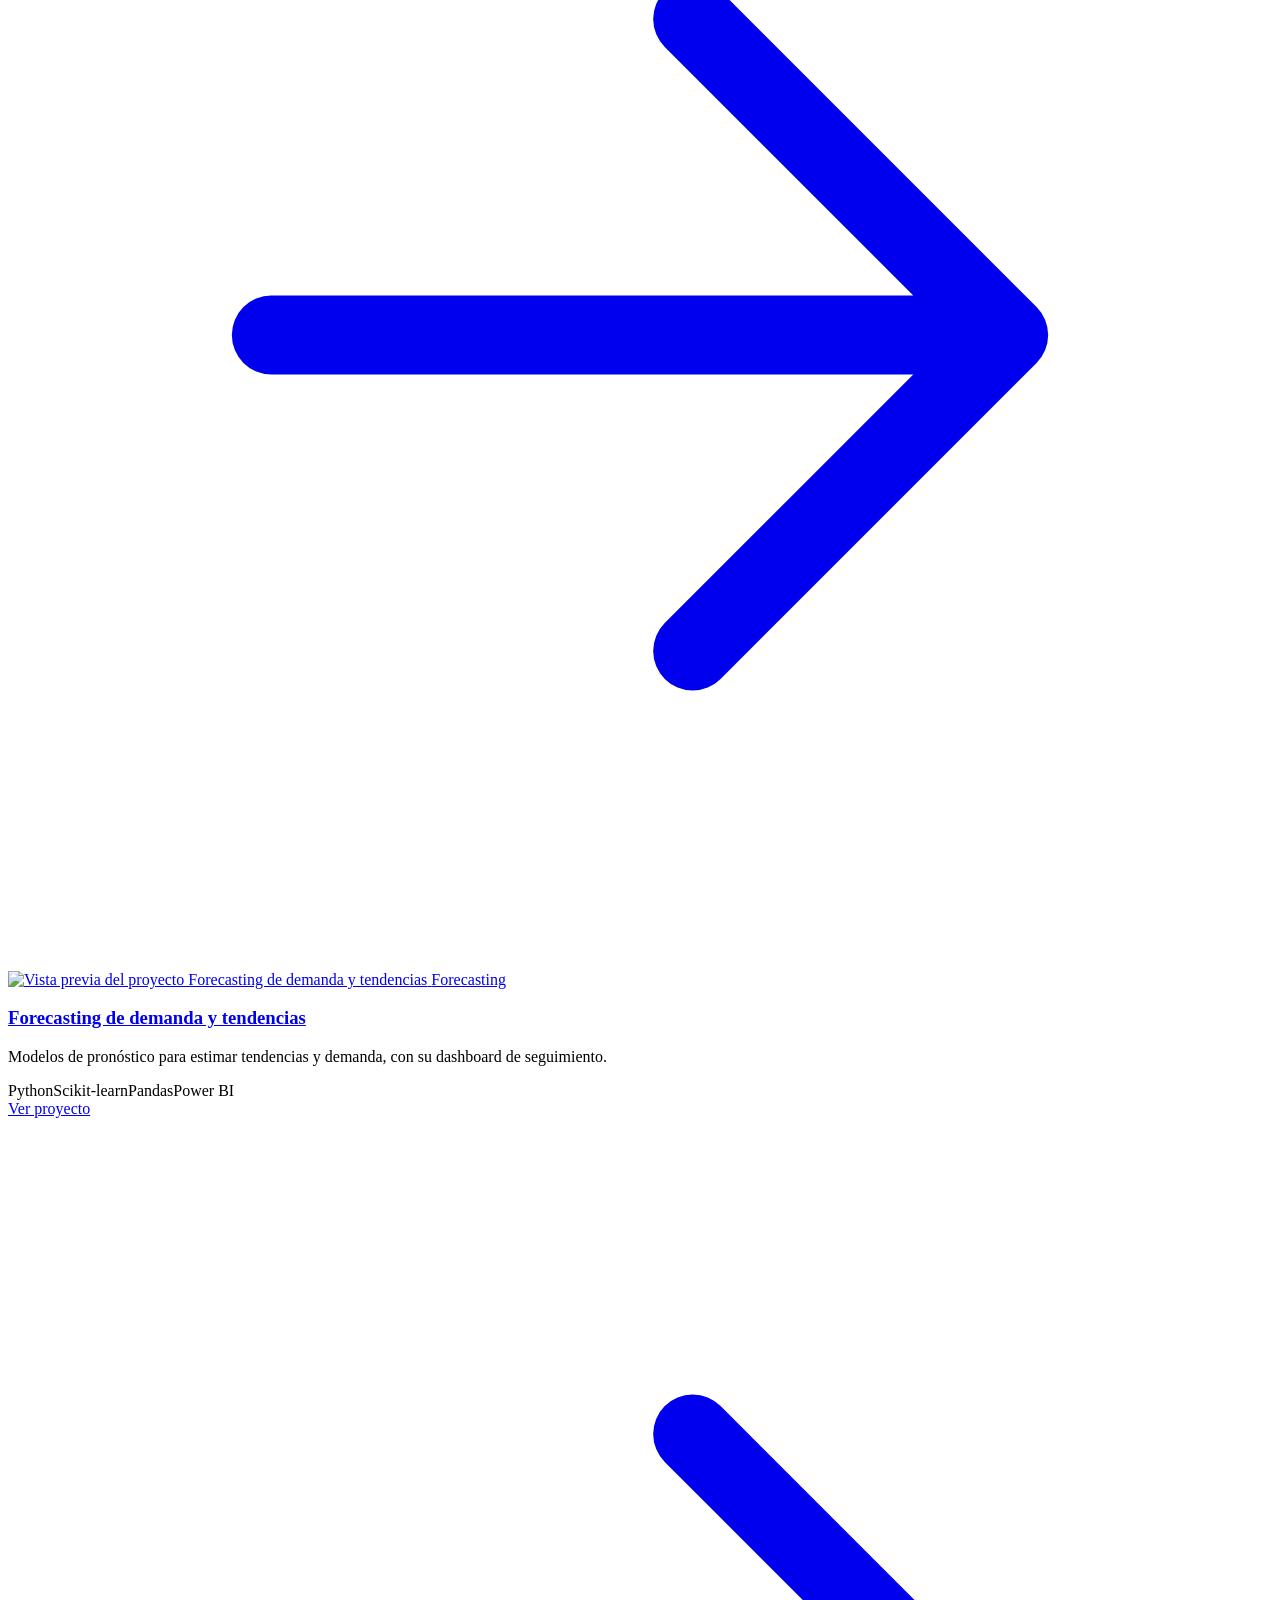
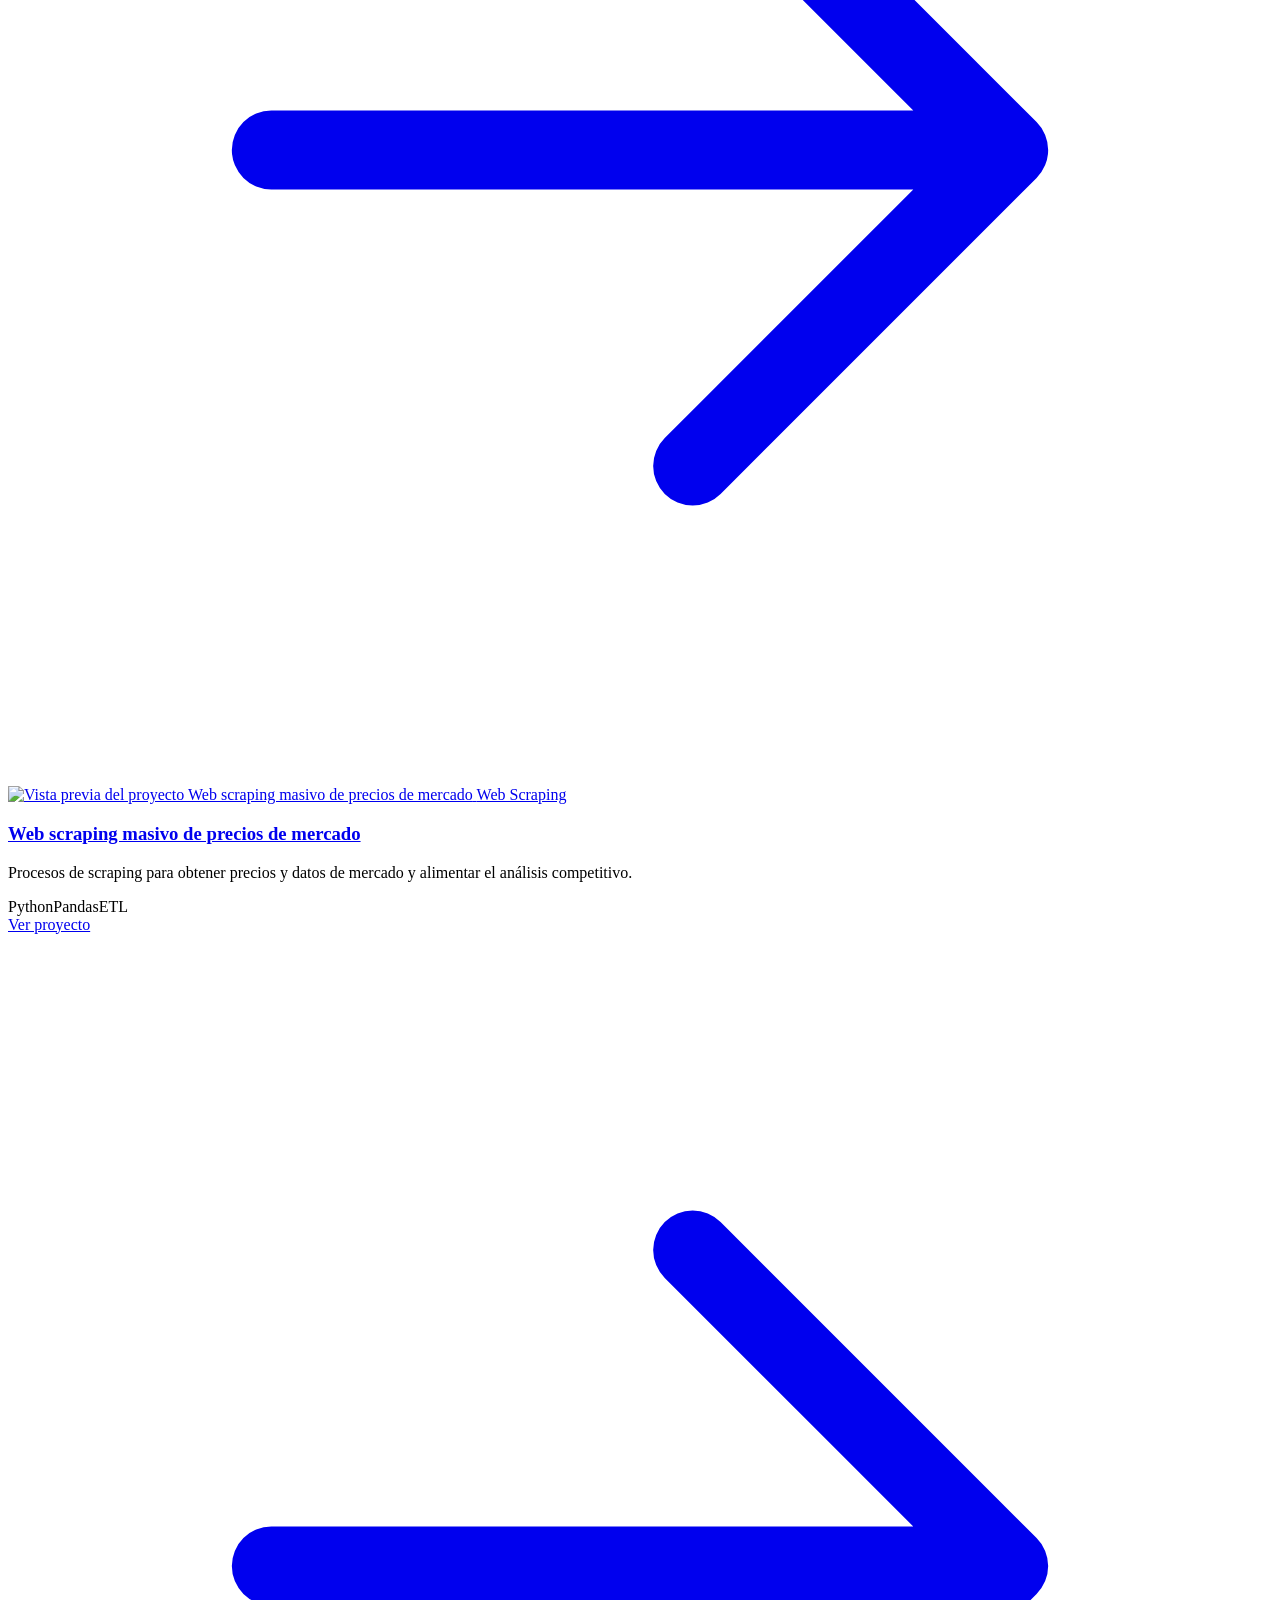
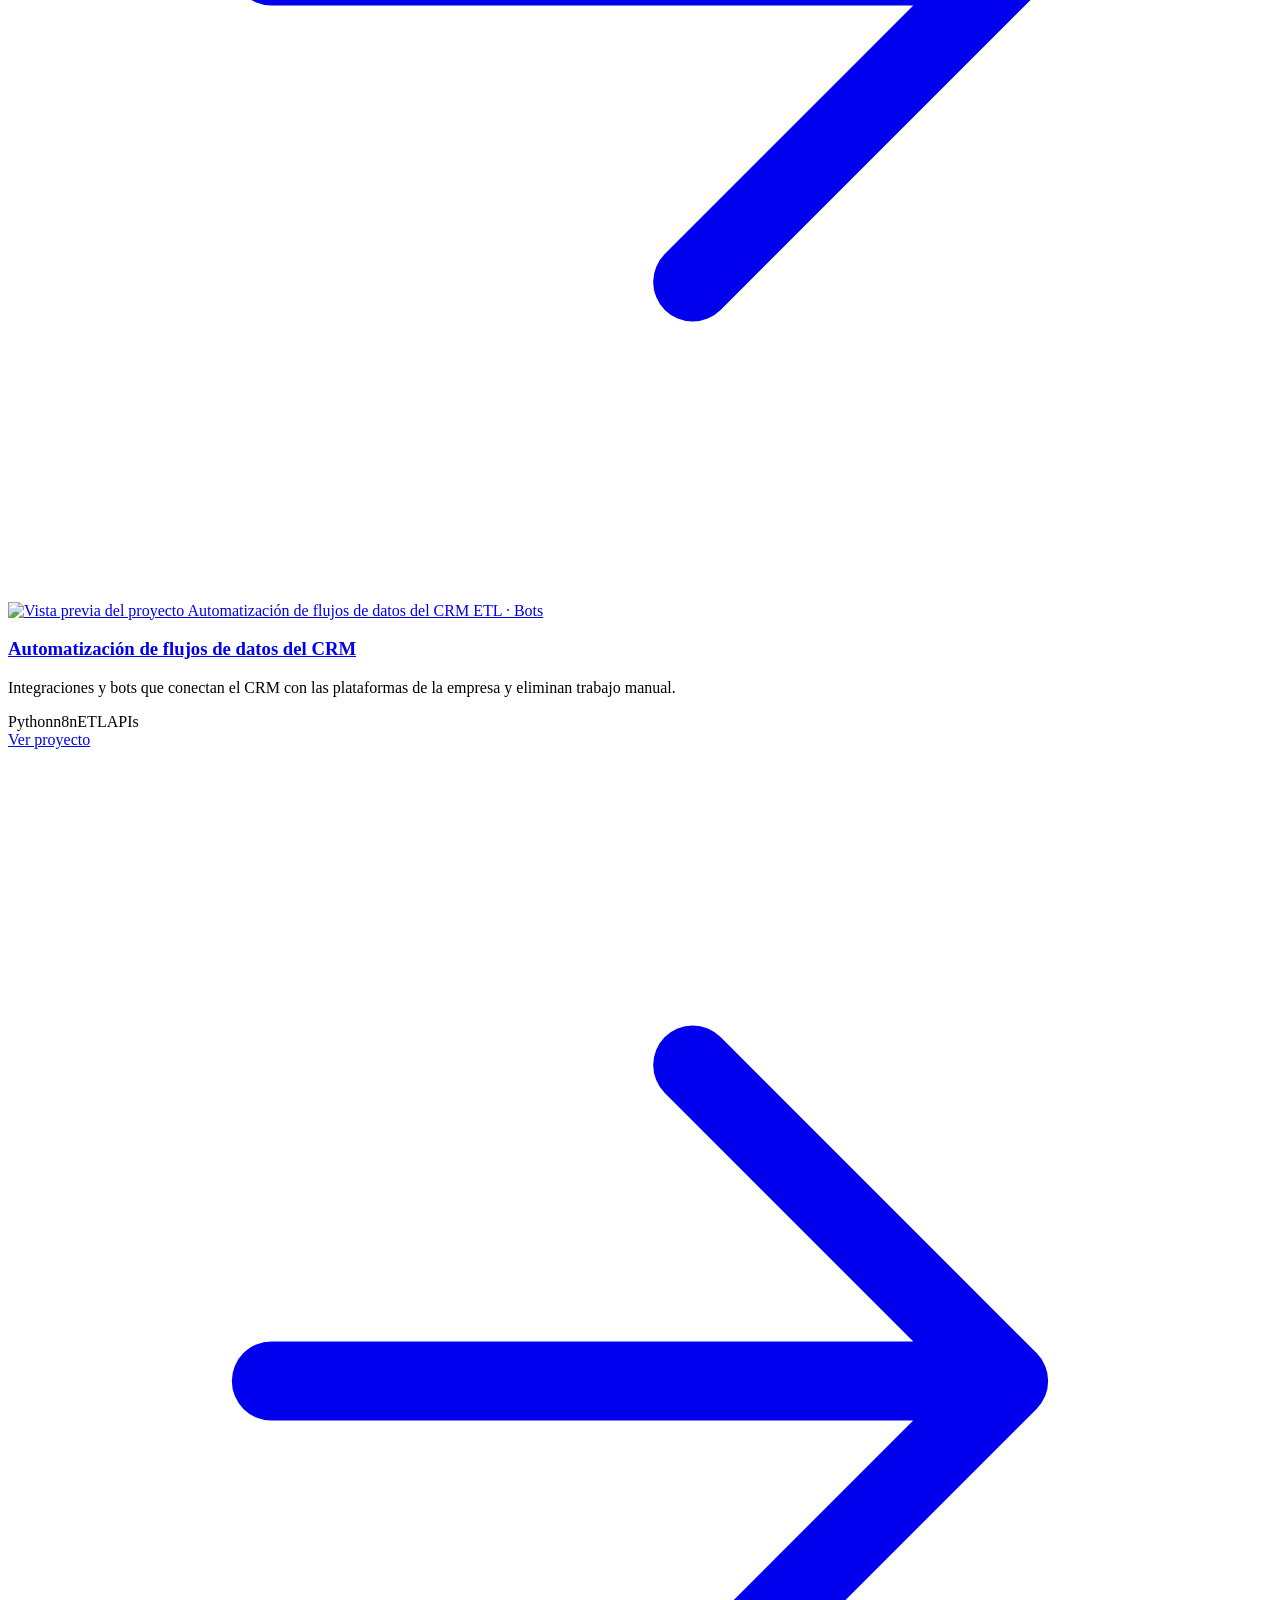
==== commit 2a5d2591: "Actualiza metricas del proyecto de ML al modelo reentrenado ROC-AUC 0.72, Recall 0.70, PR-AUC 0.61 (" ====
--- a/index.html
+++ b/index.html
@@ -419,7 +419,7 @@
     </svg>
   </a>
 
-  <script src="assets/js/proyectos-data.js?v=3"></script>
+  <script src="assets/js/proyectos-data.js?v=4"></script>
   <script src="assets/js/main.js?v=1"></script>
 </body>
 </html>
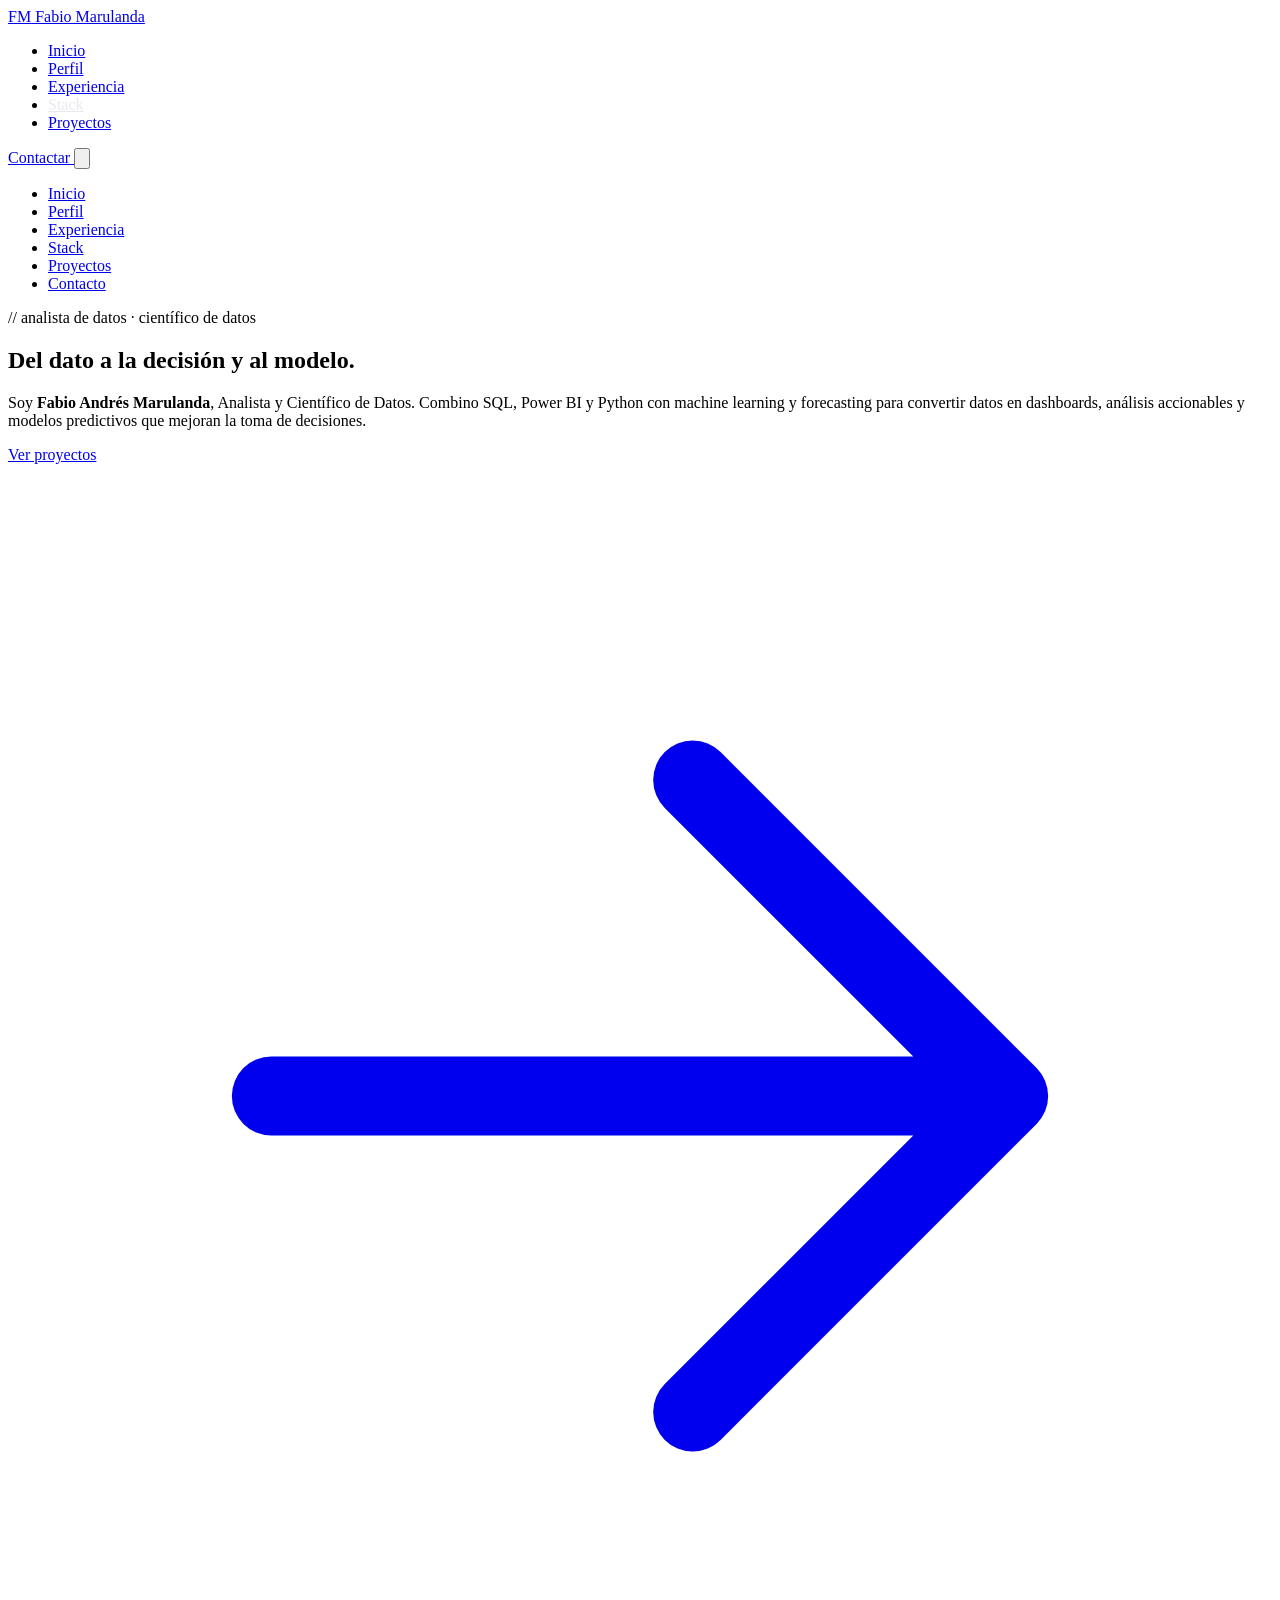
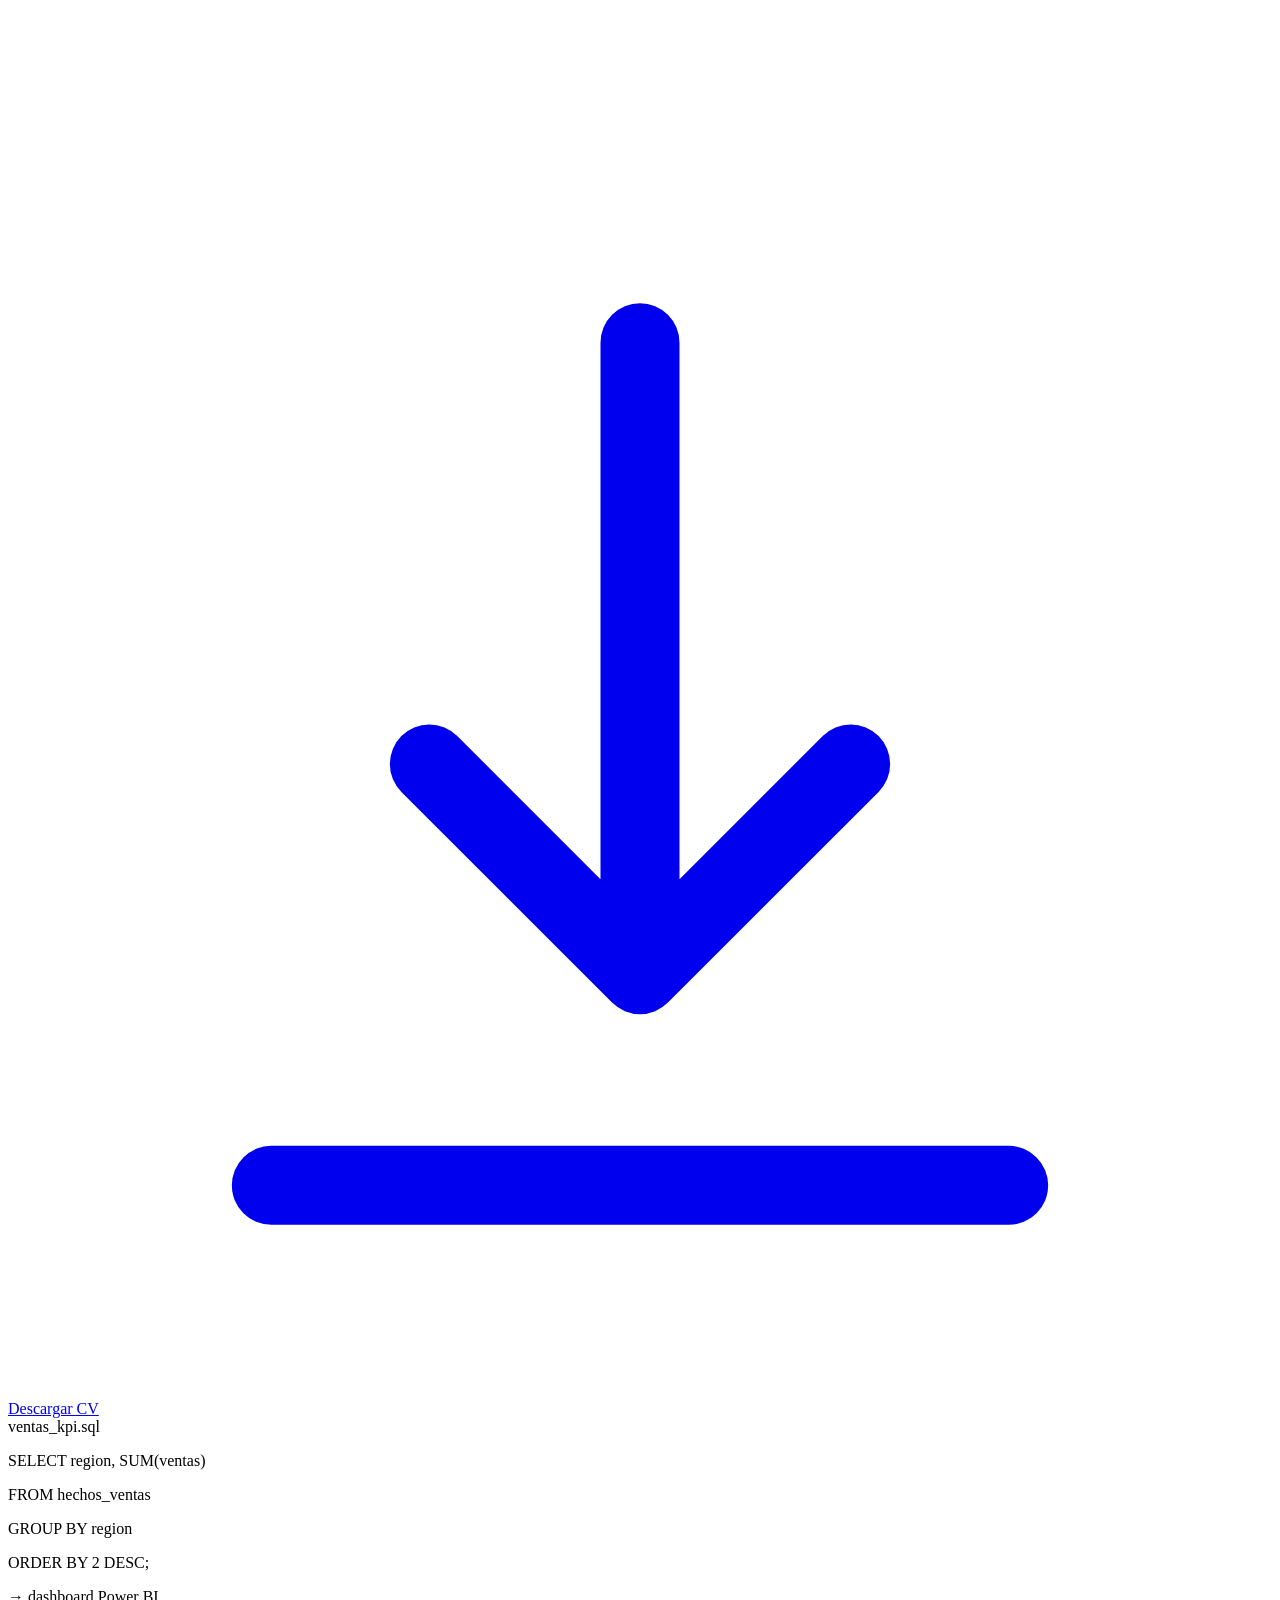
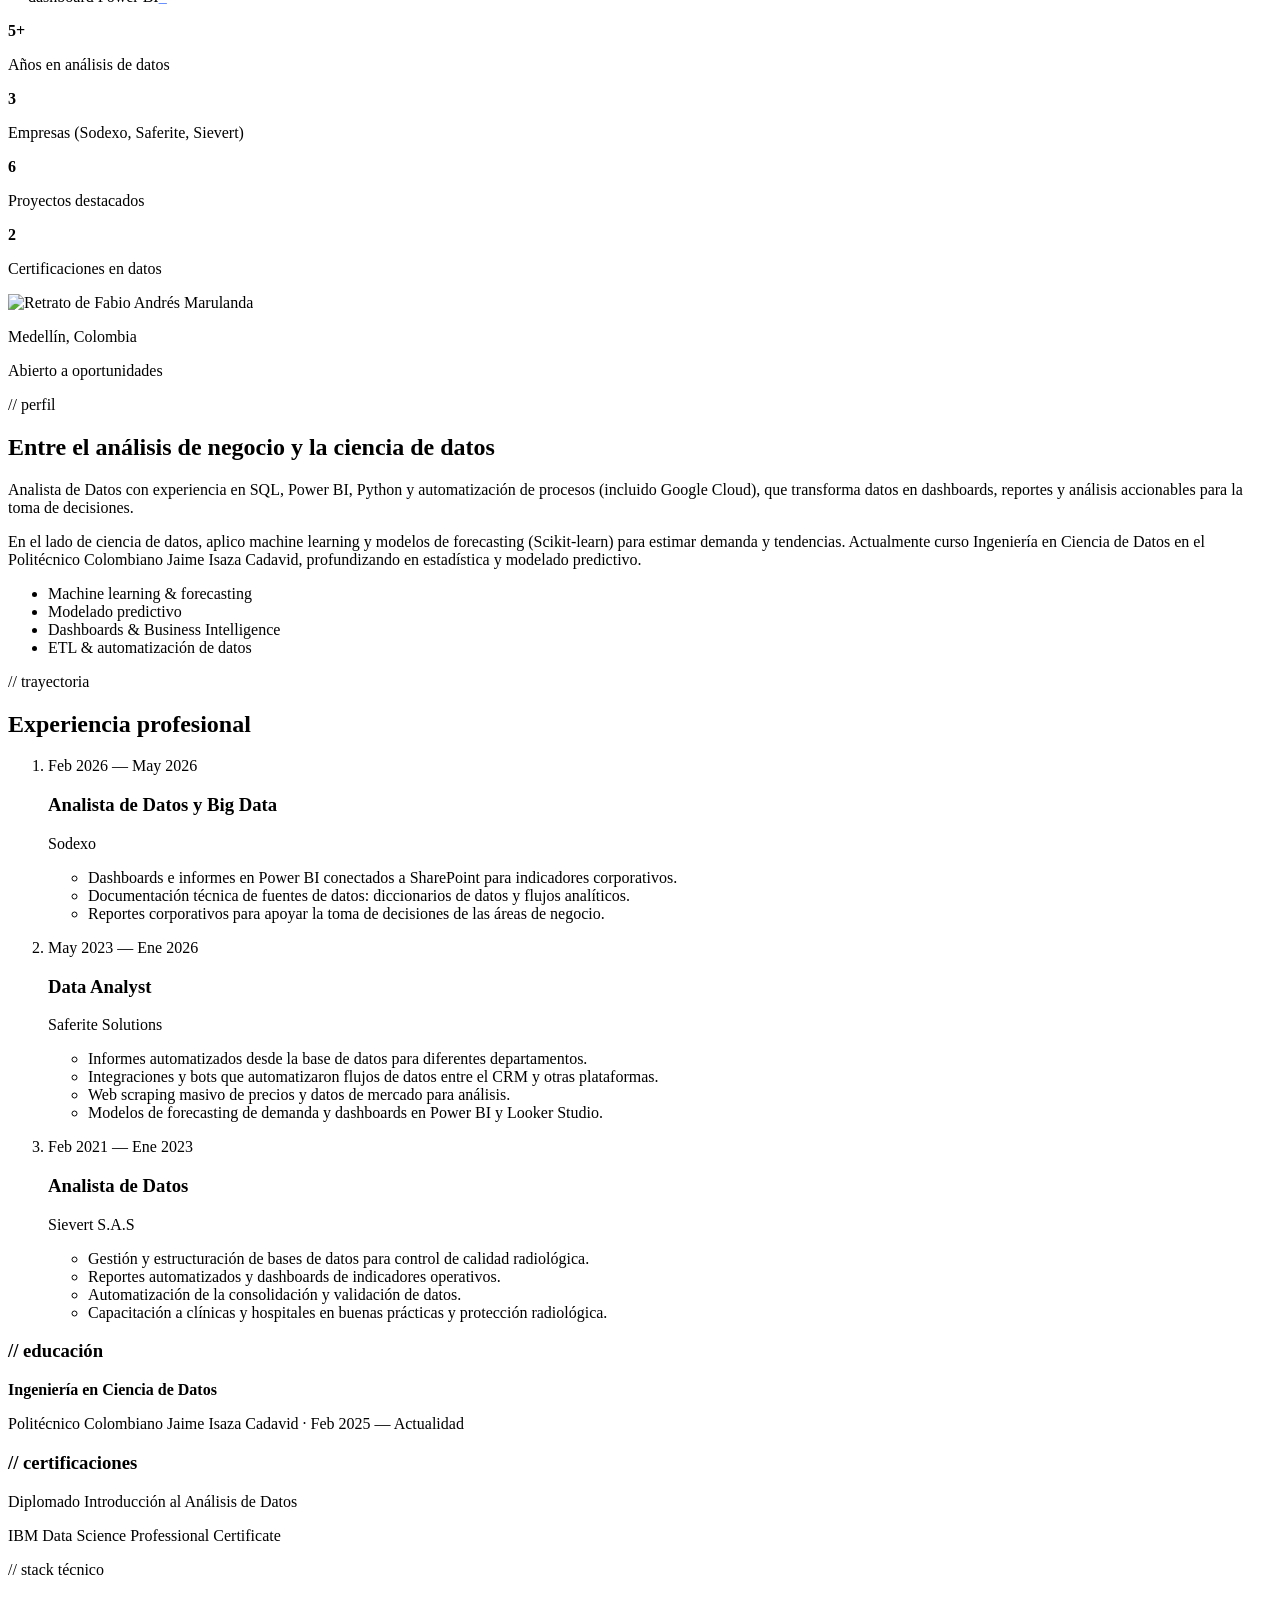
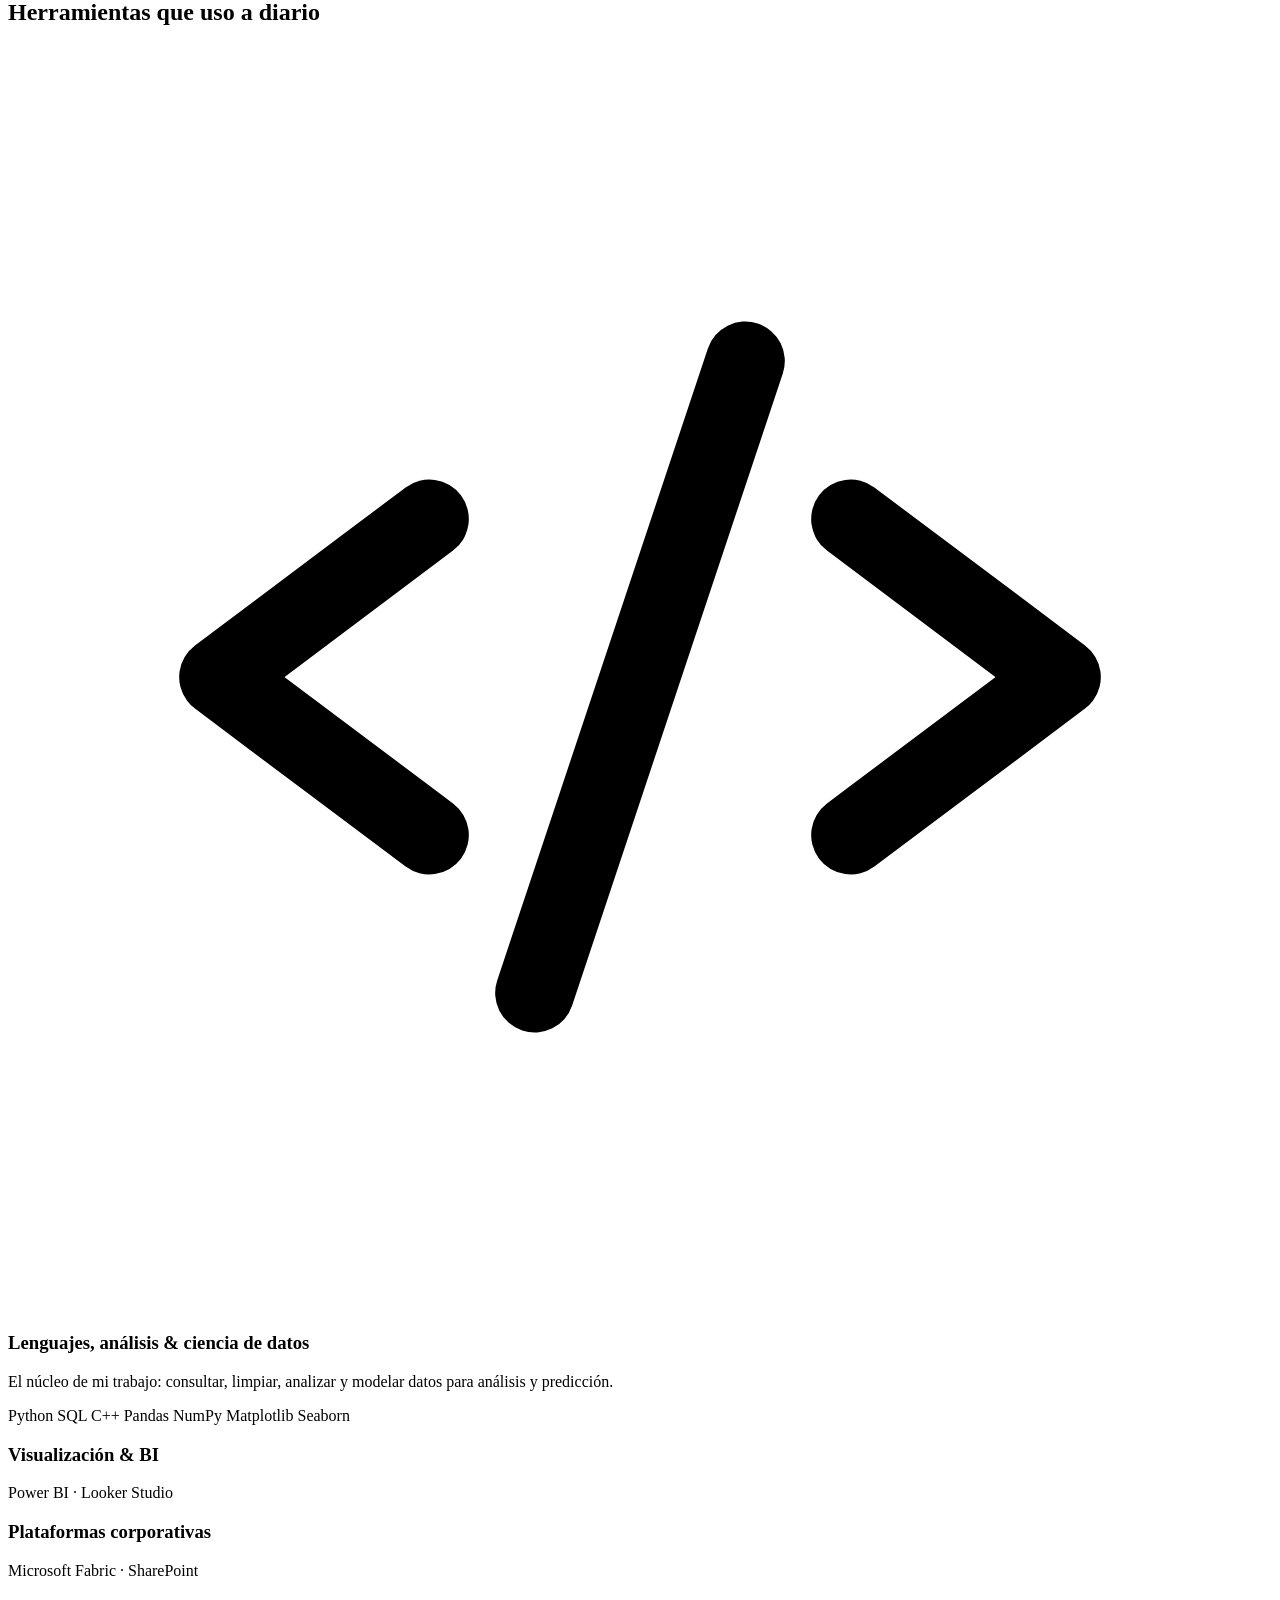
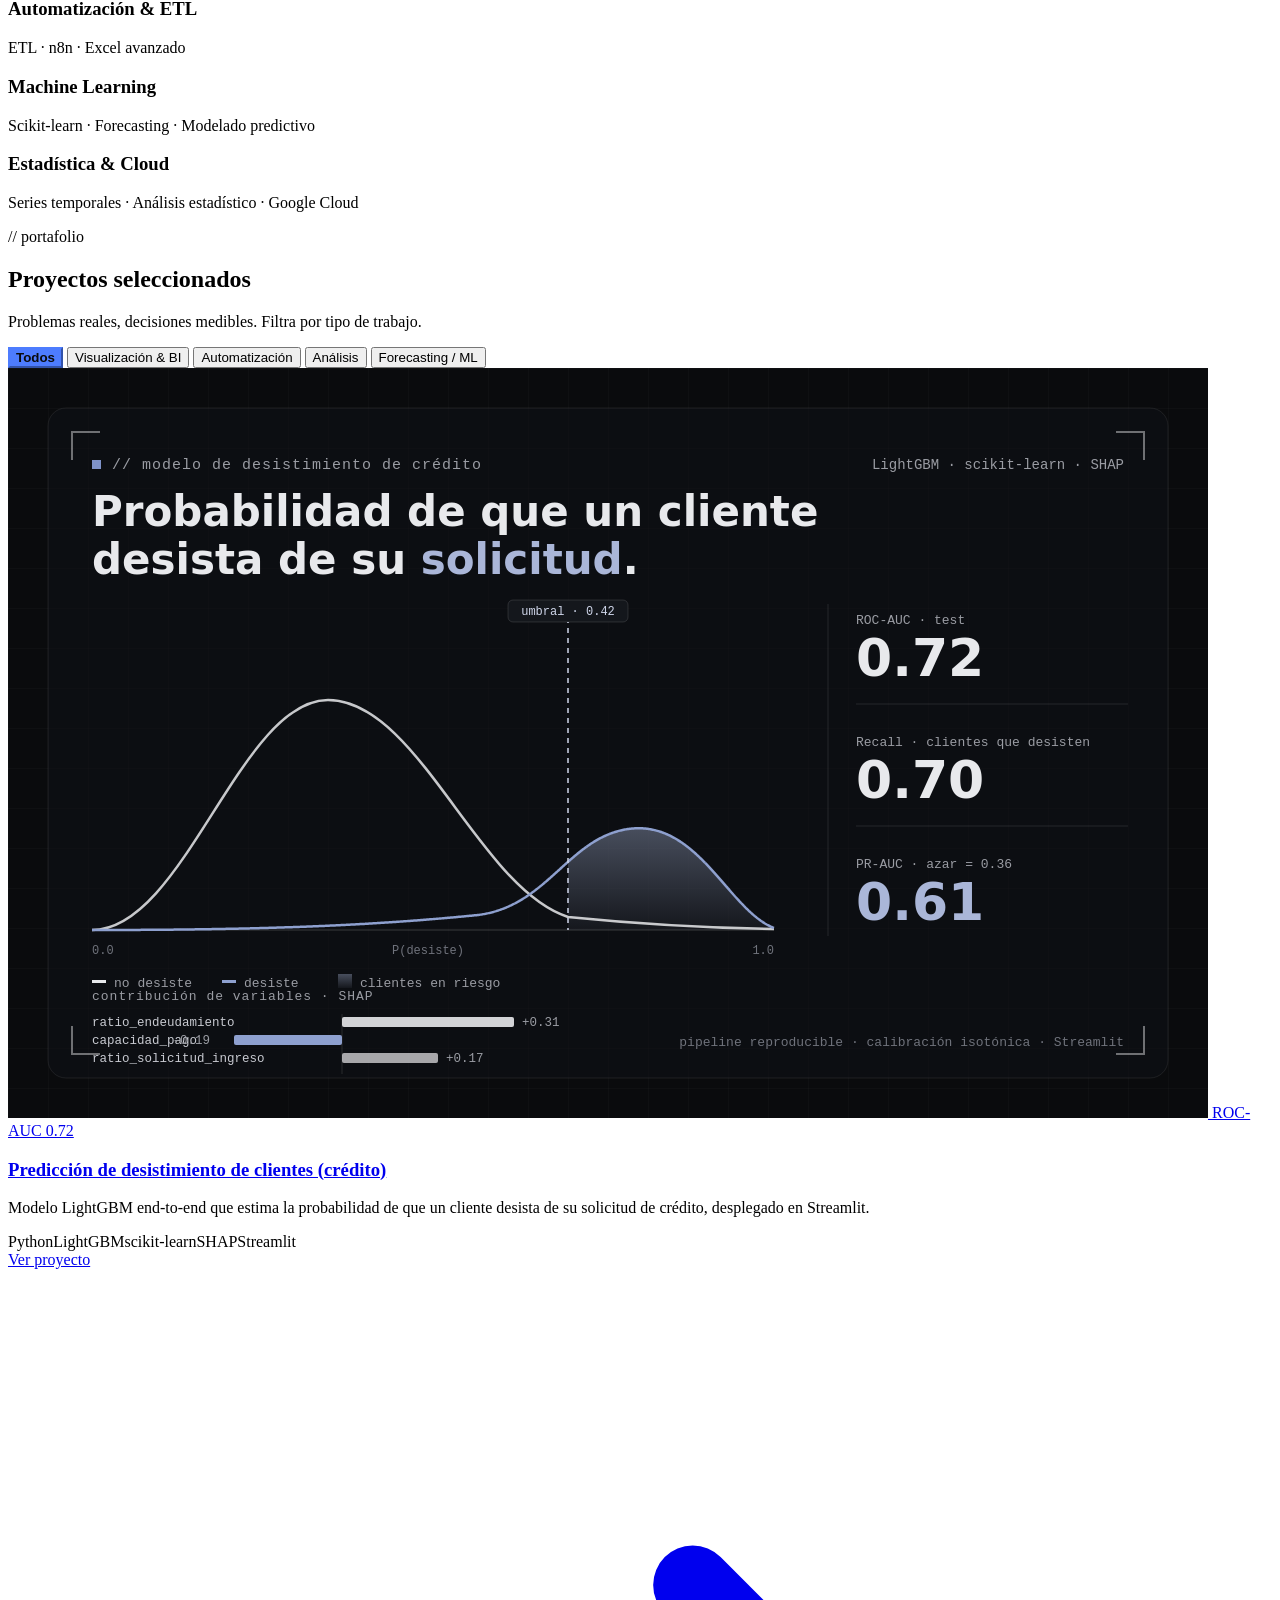
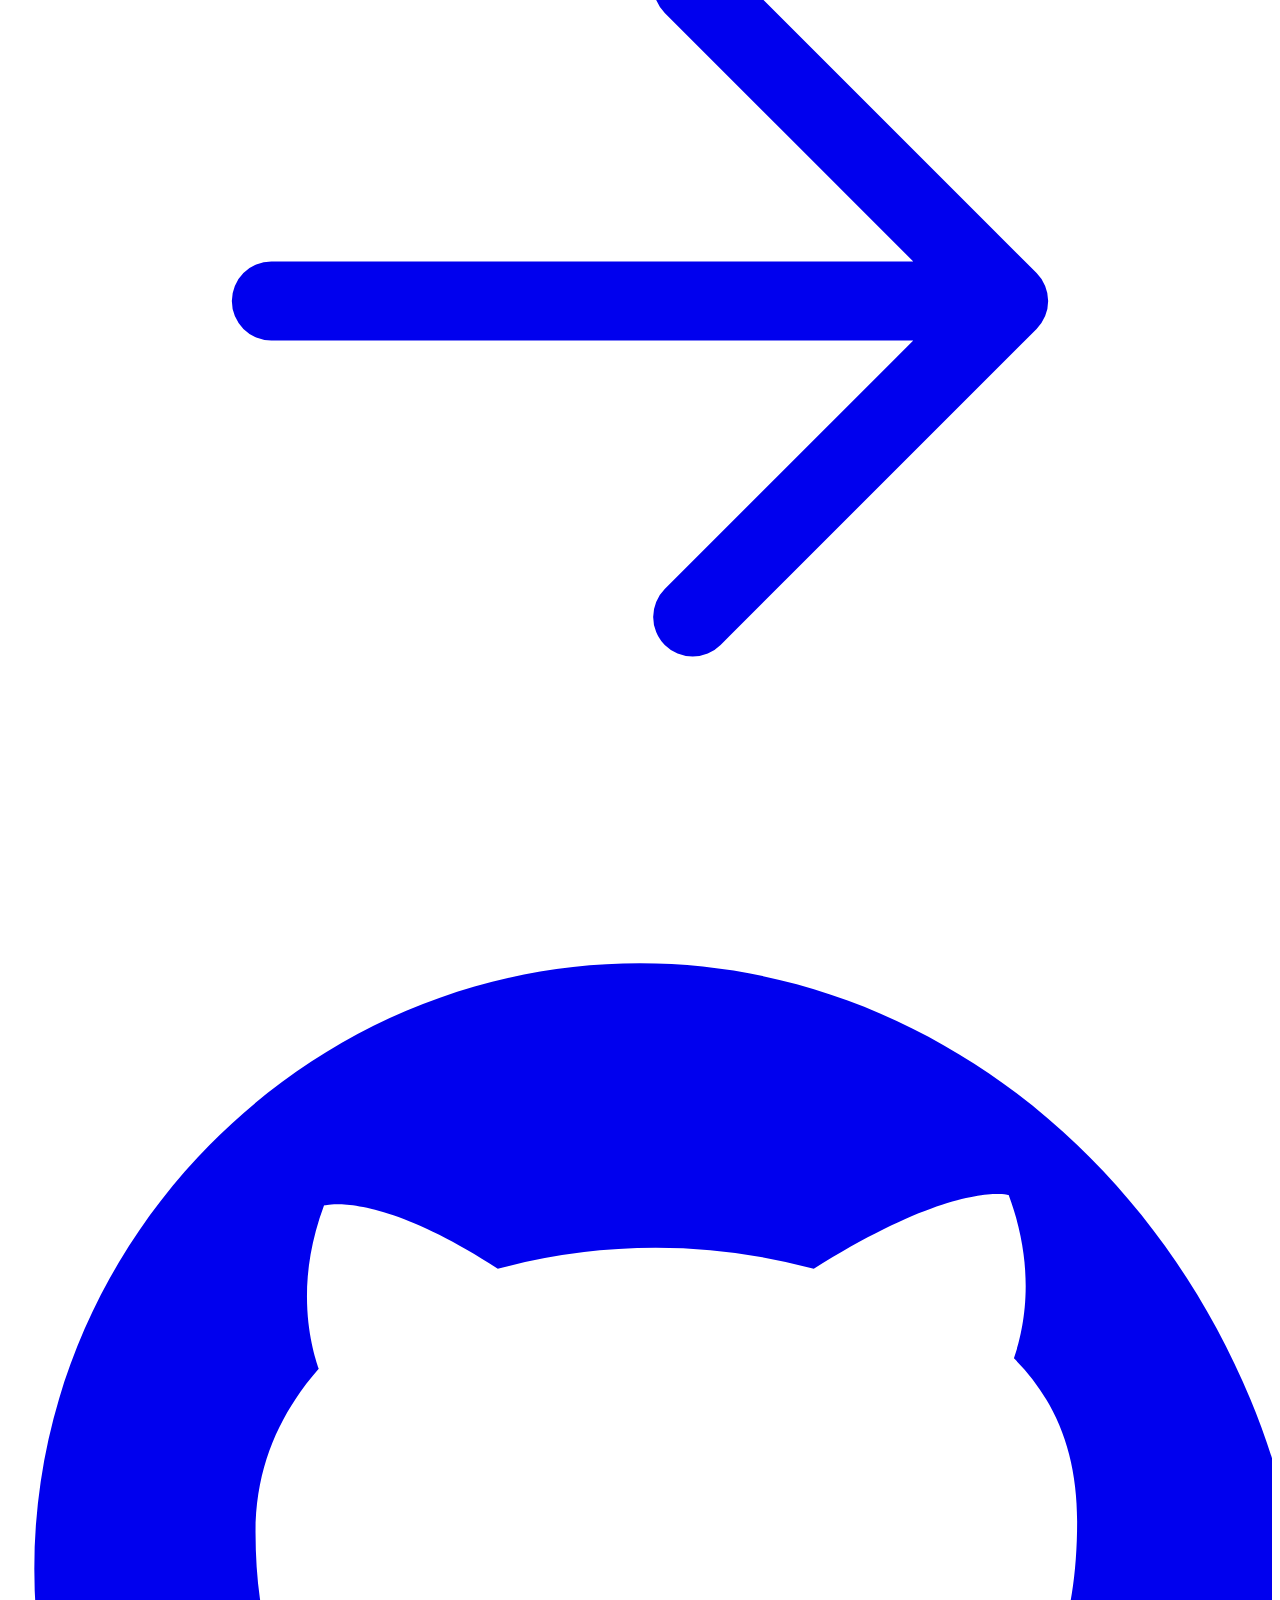
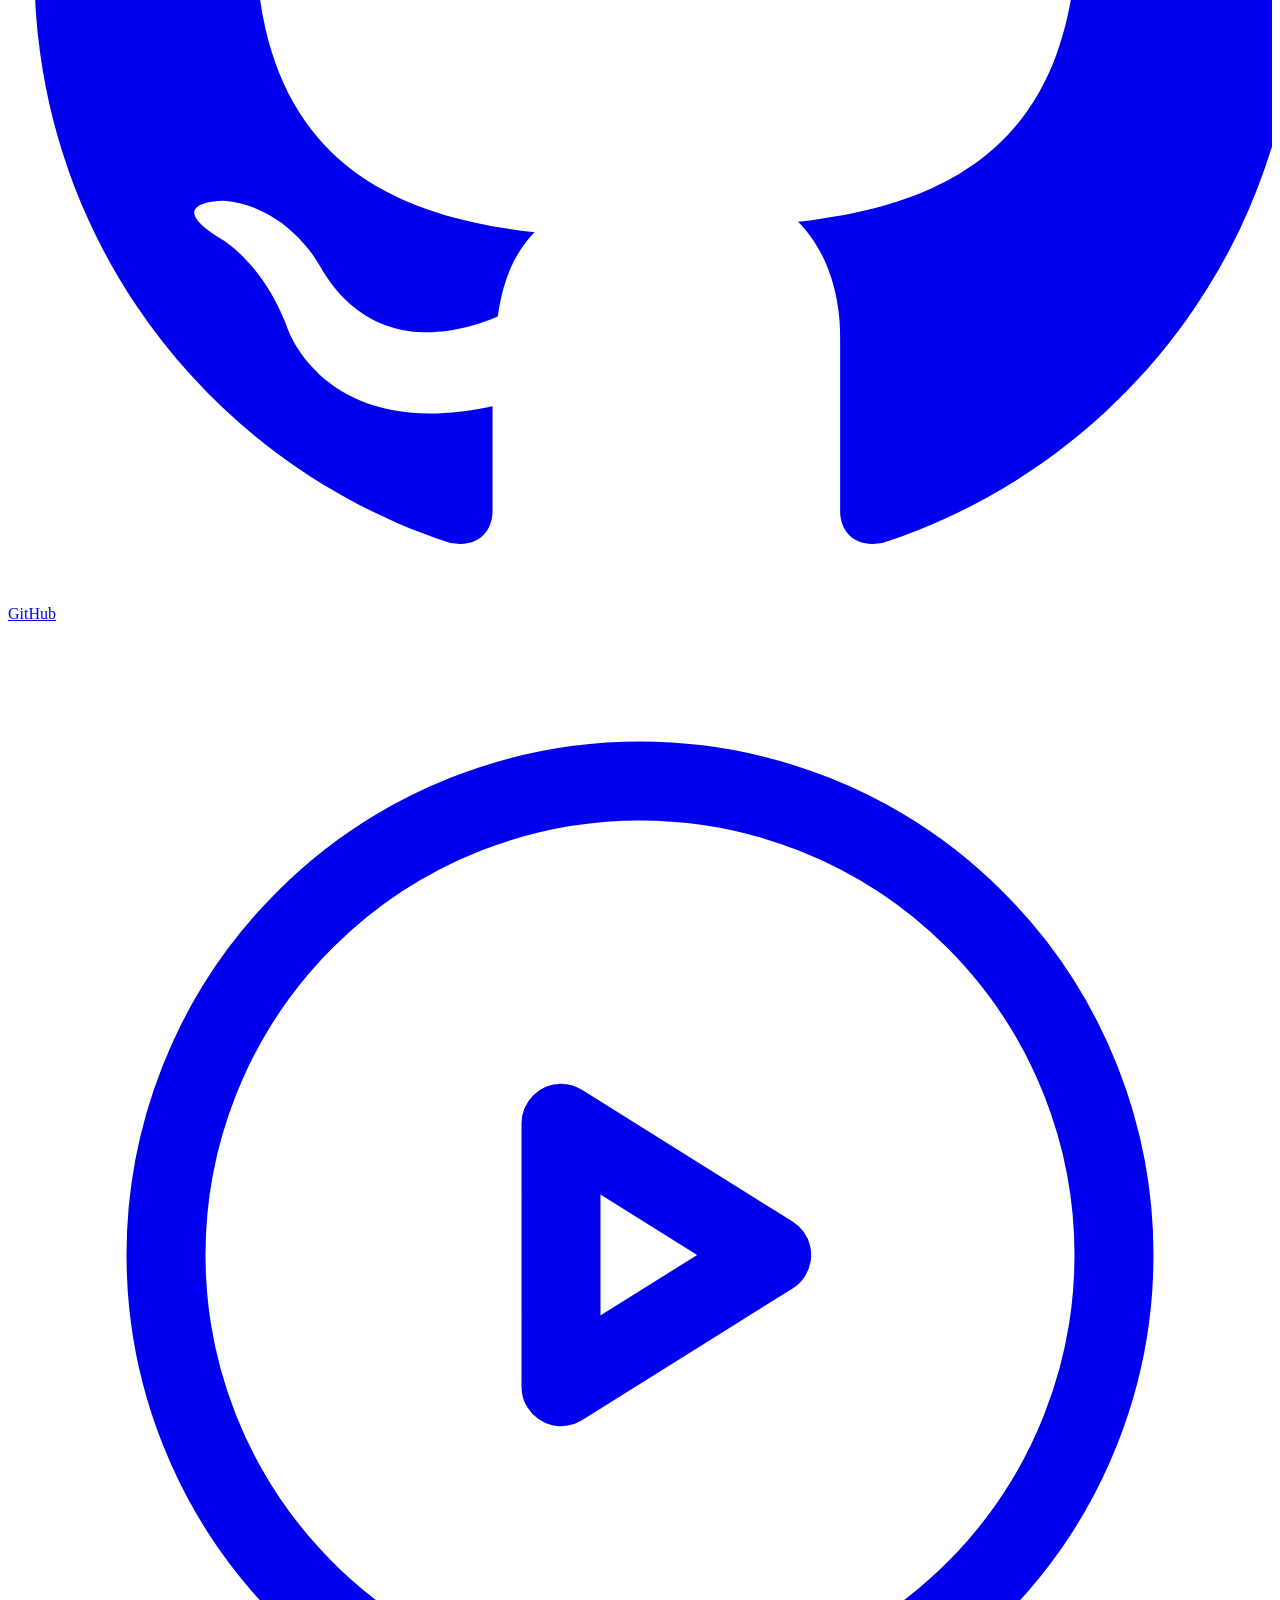
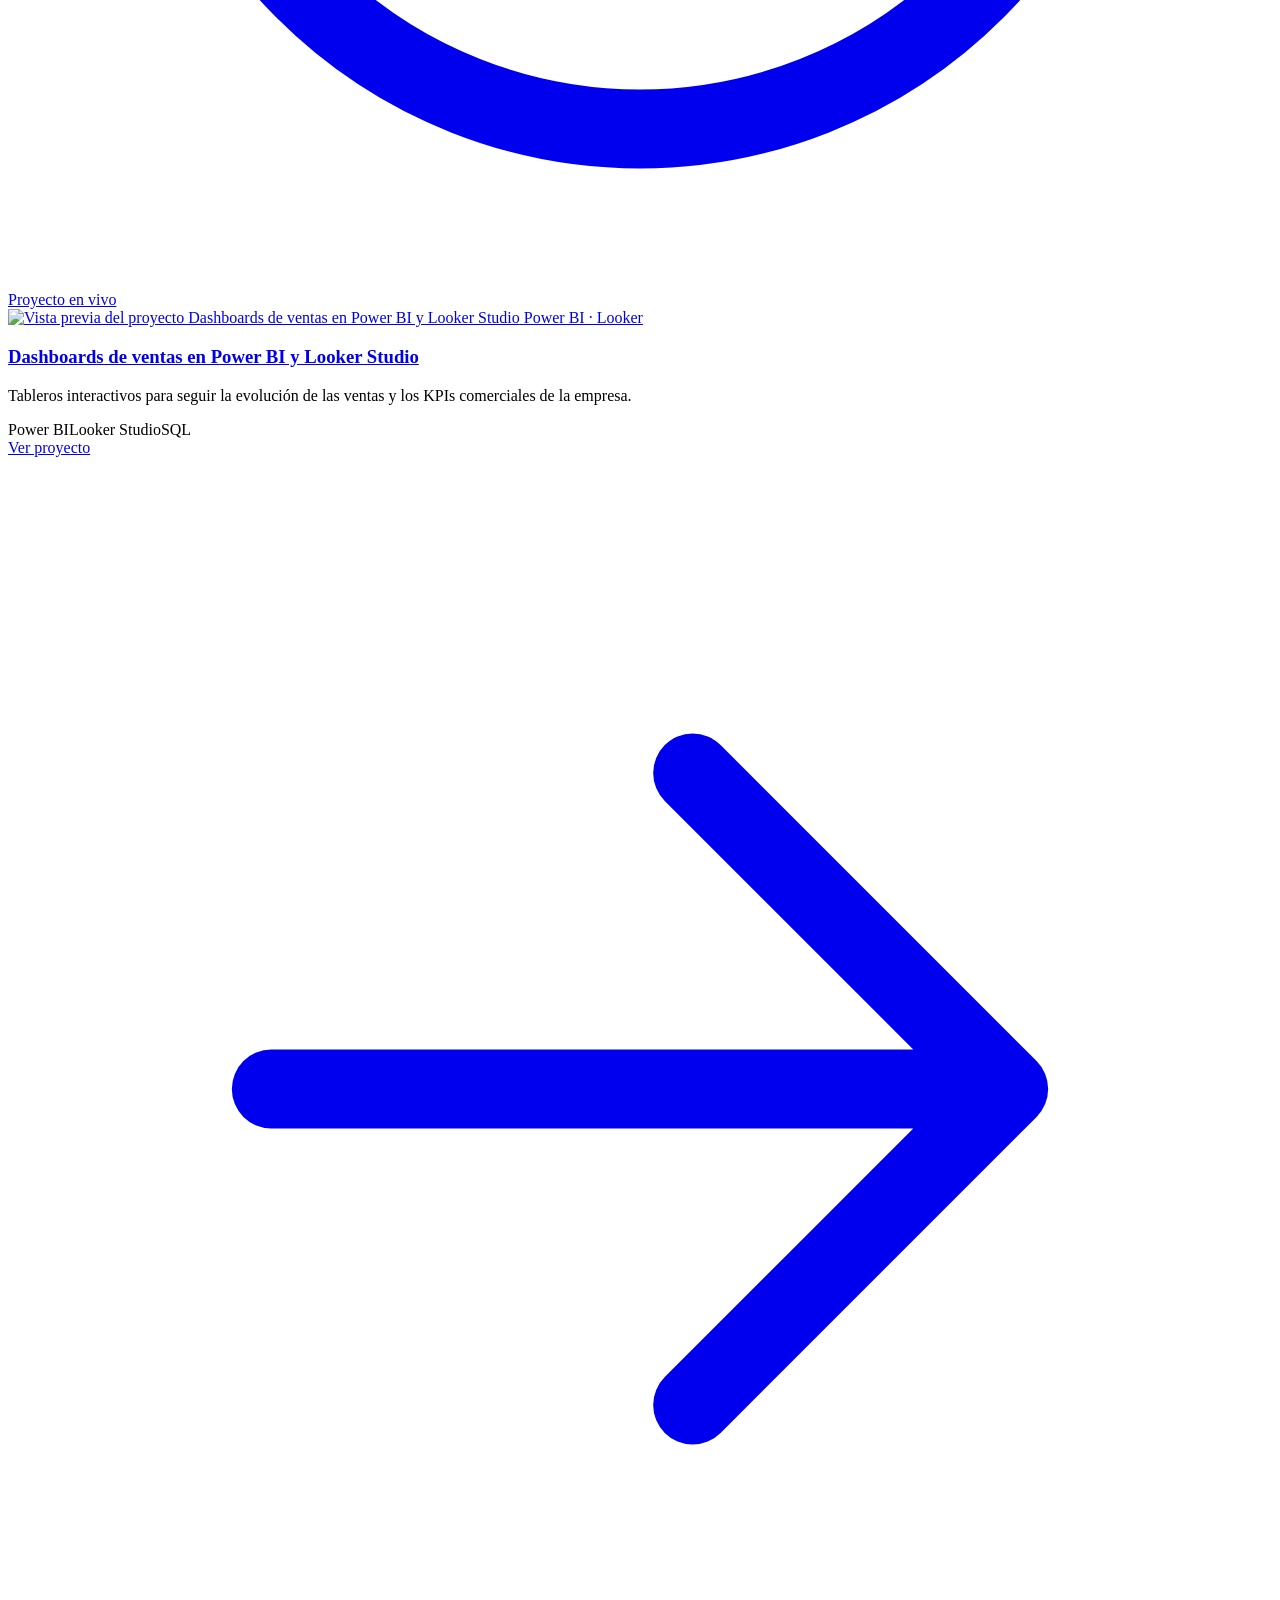
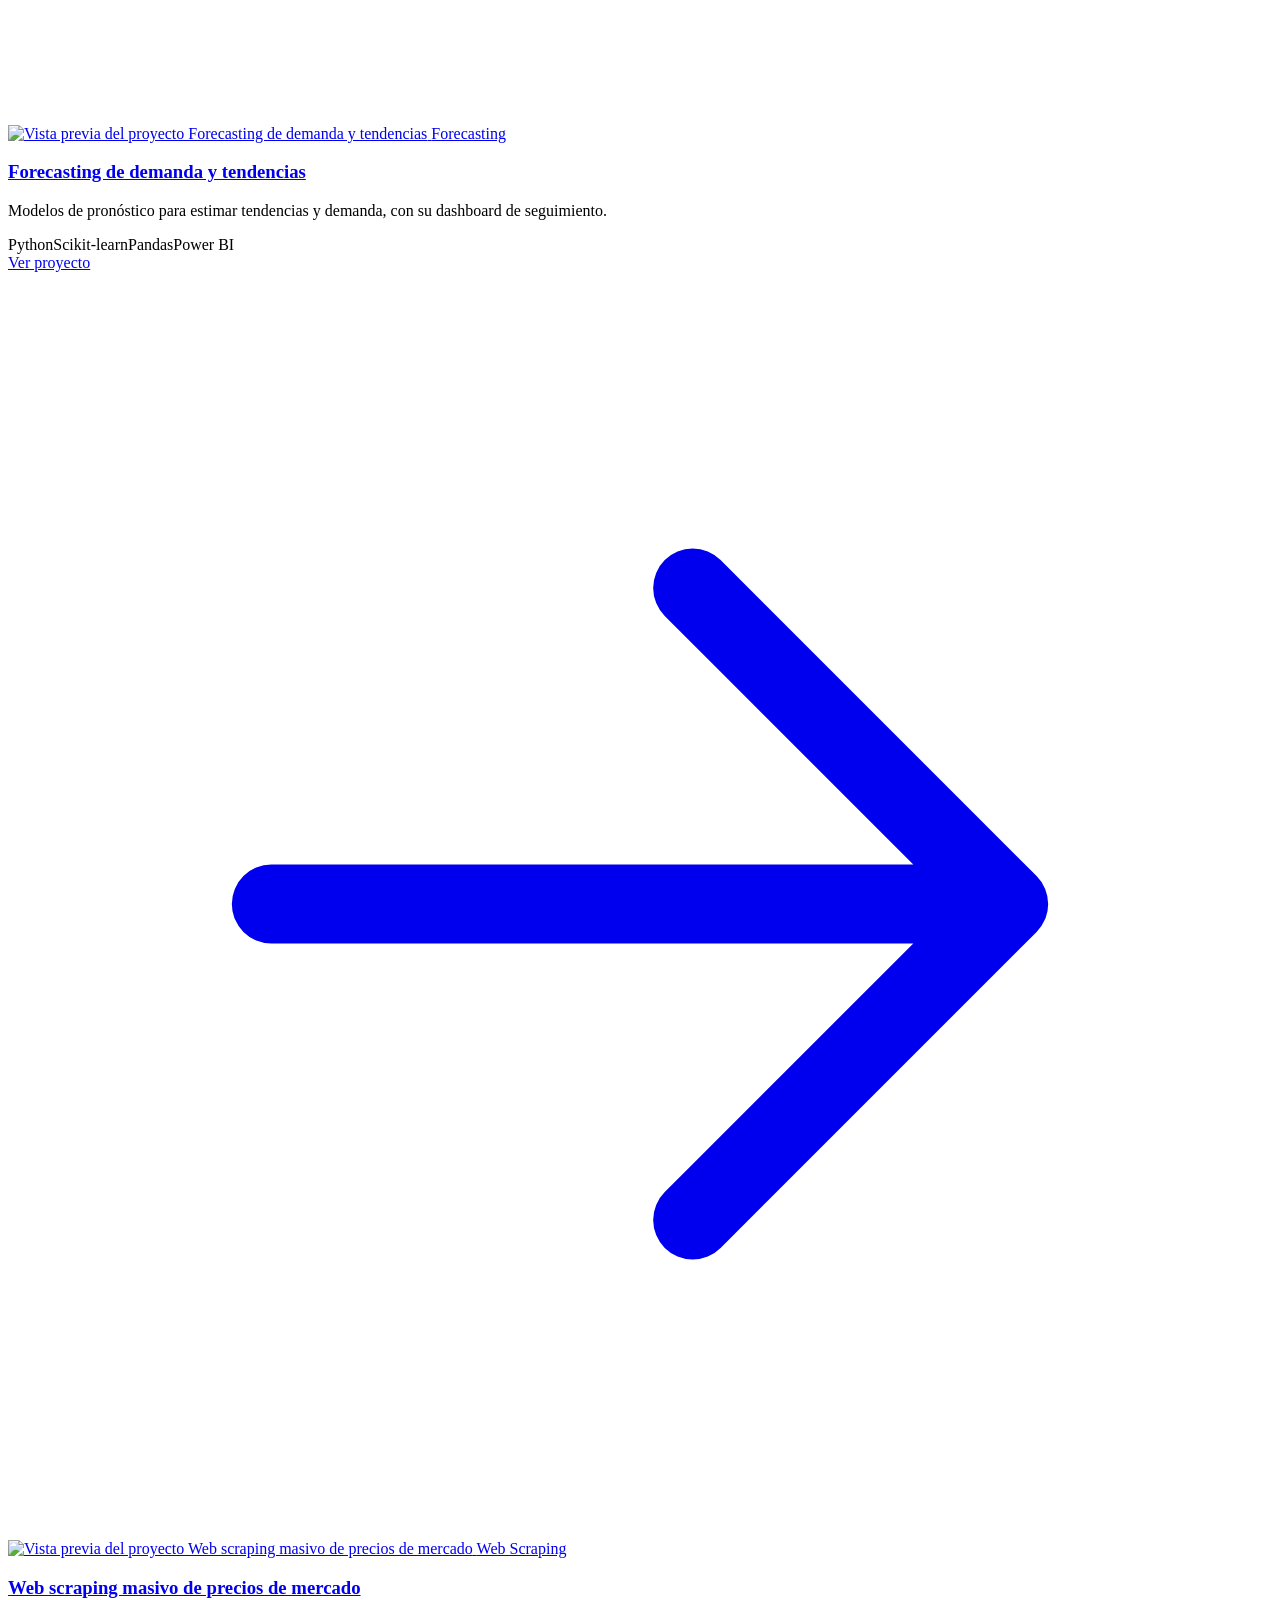
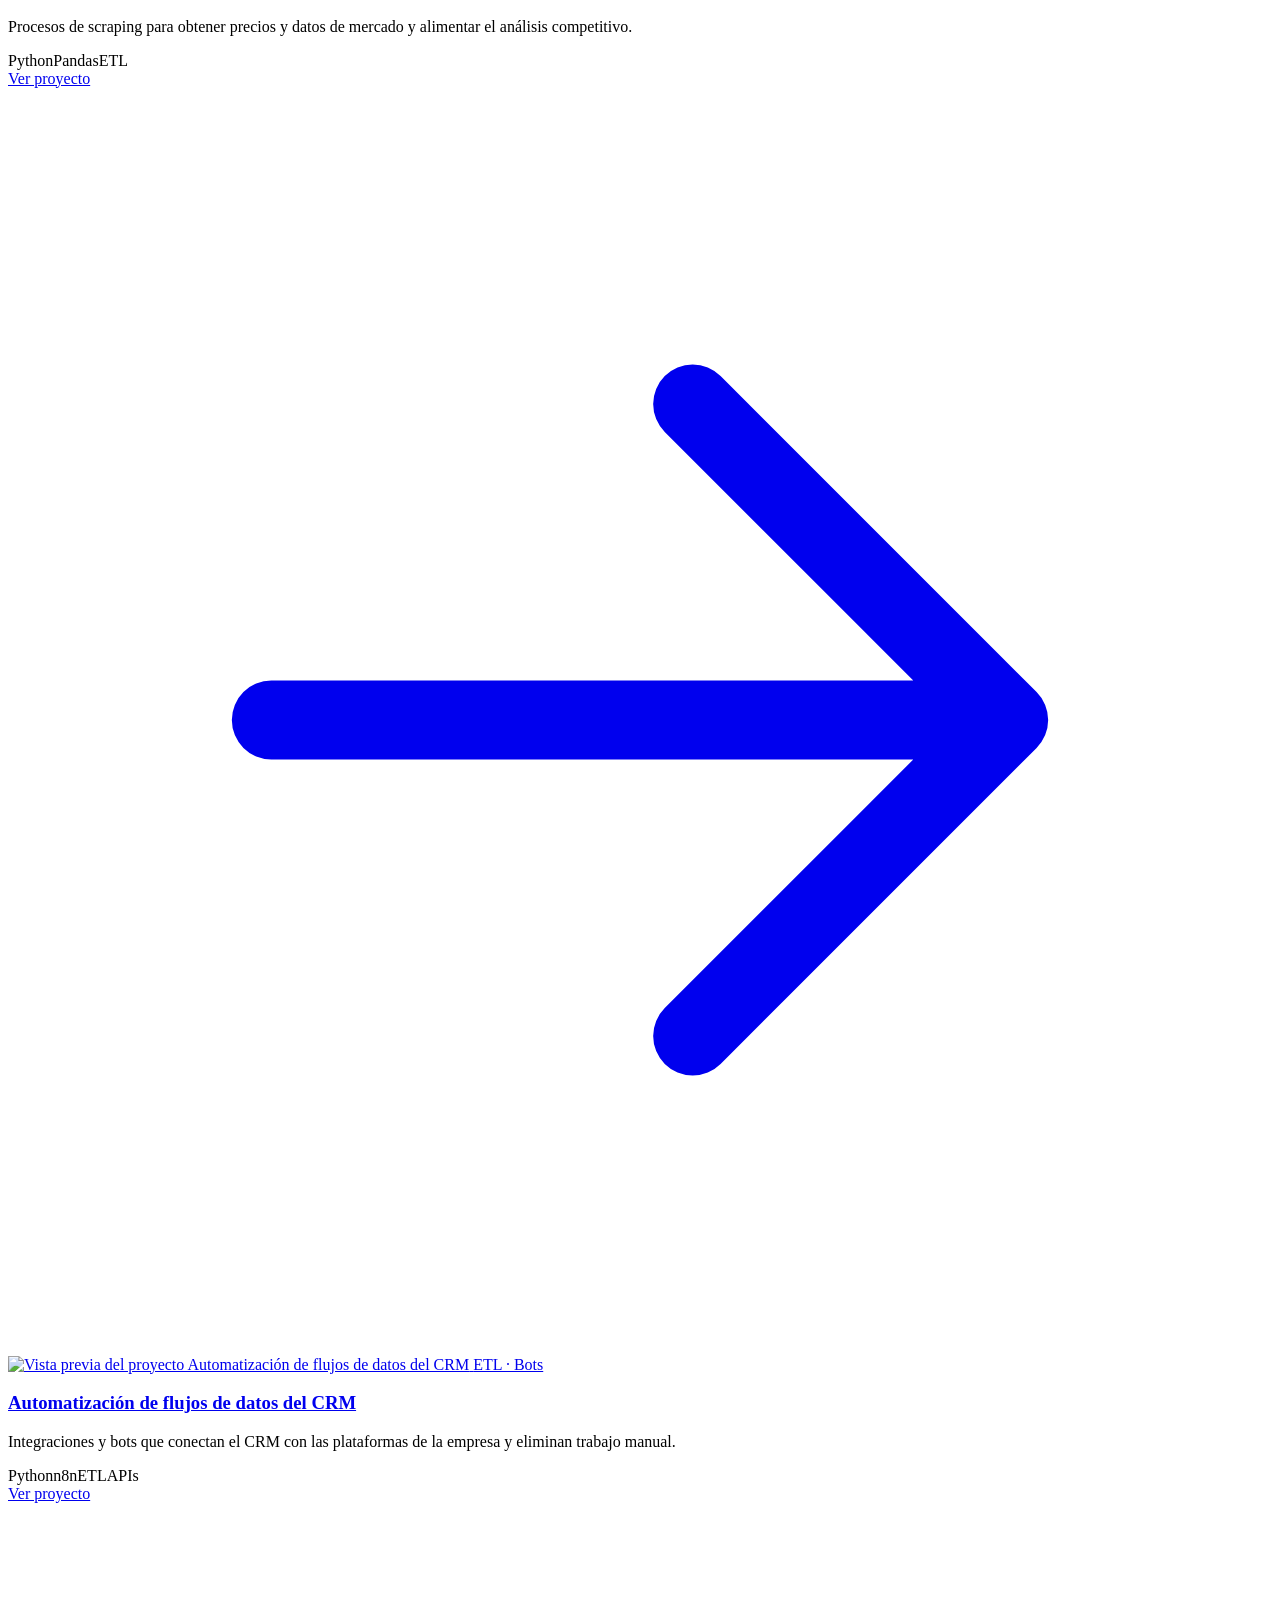
==== commit c422f87b: "Agrega imagenes de diseno propio al proyecto de desistimiento Sustituye los placeholders de picsum.p" ====
--- a/index.html
+++ b/index.html
@@ -419,7 +419,7 @@
     </svg>
   </a>
 
-  <script src="assets/js/proyectos-data.js?v=4"></script>
+  <script src="assets/js/proyectos-data.js?v=5"></script>
   <script src="assets/js/main.js?v=1"></script>
 </body>
 </html>
